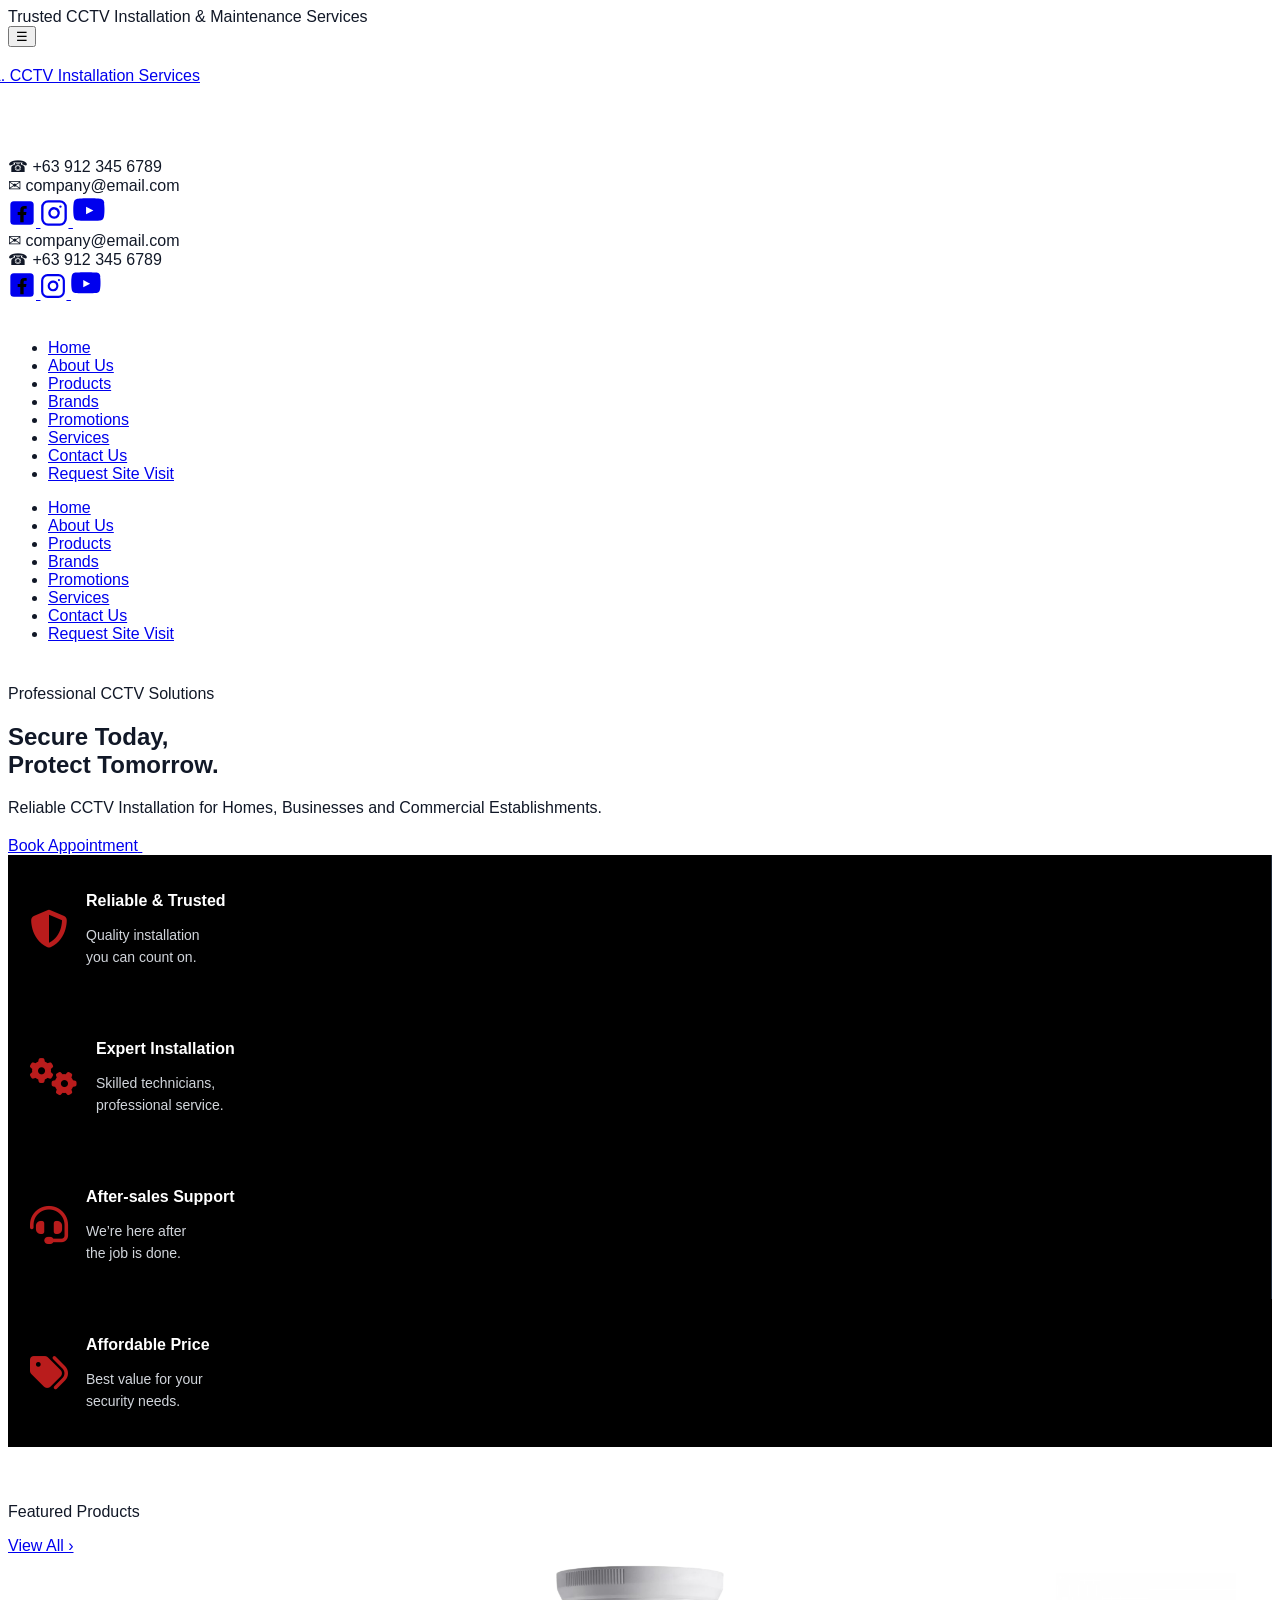
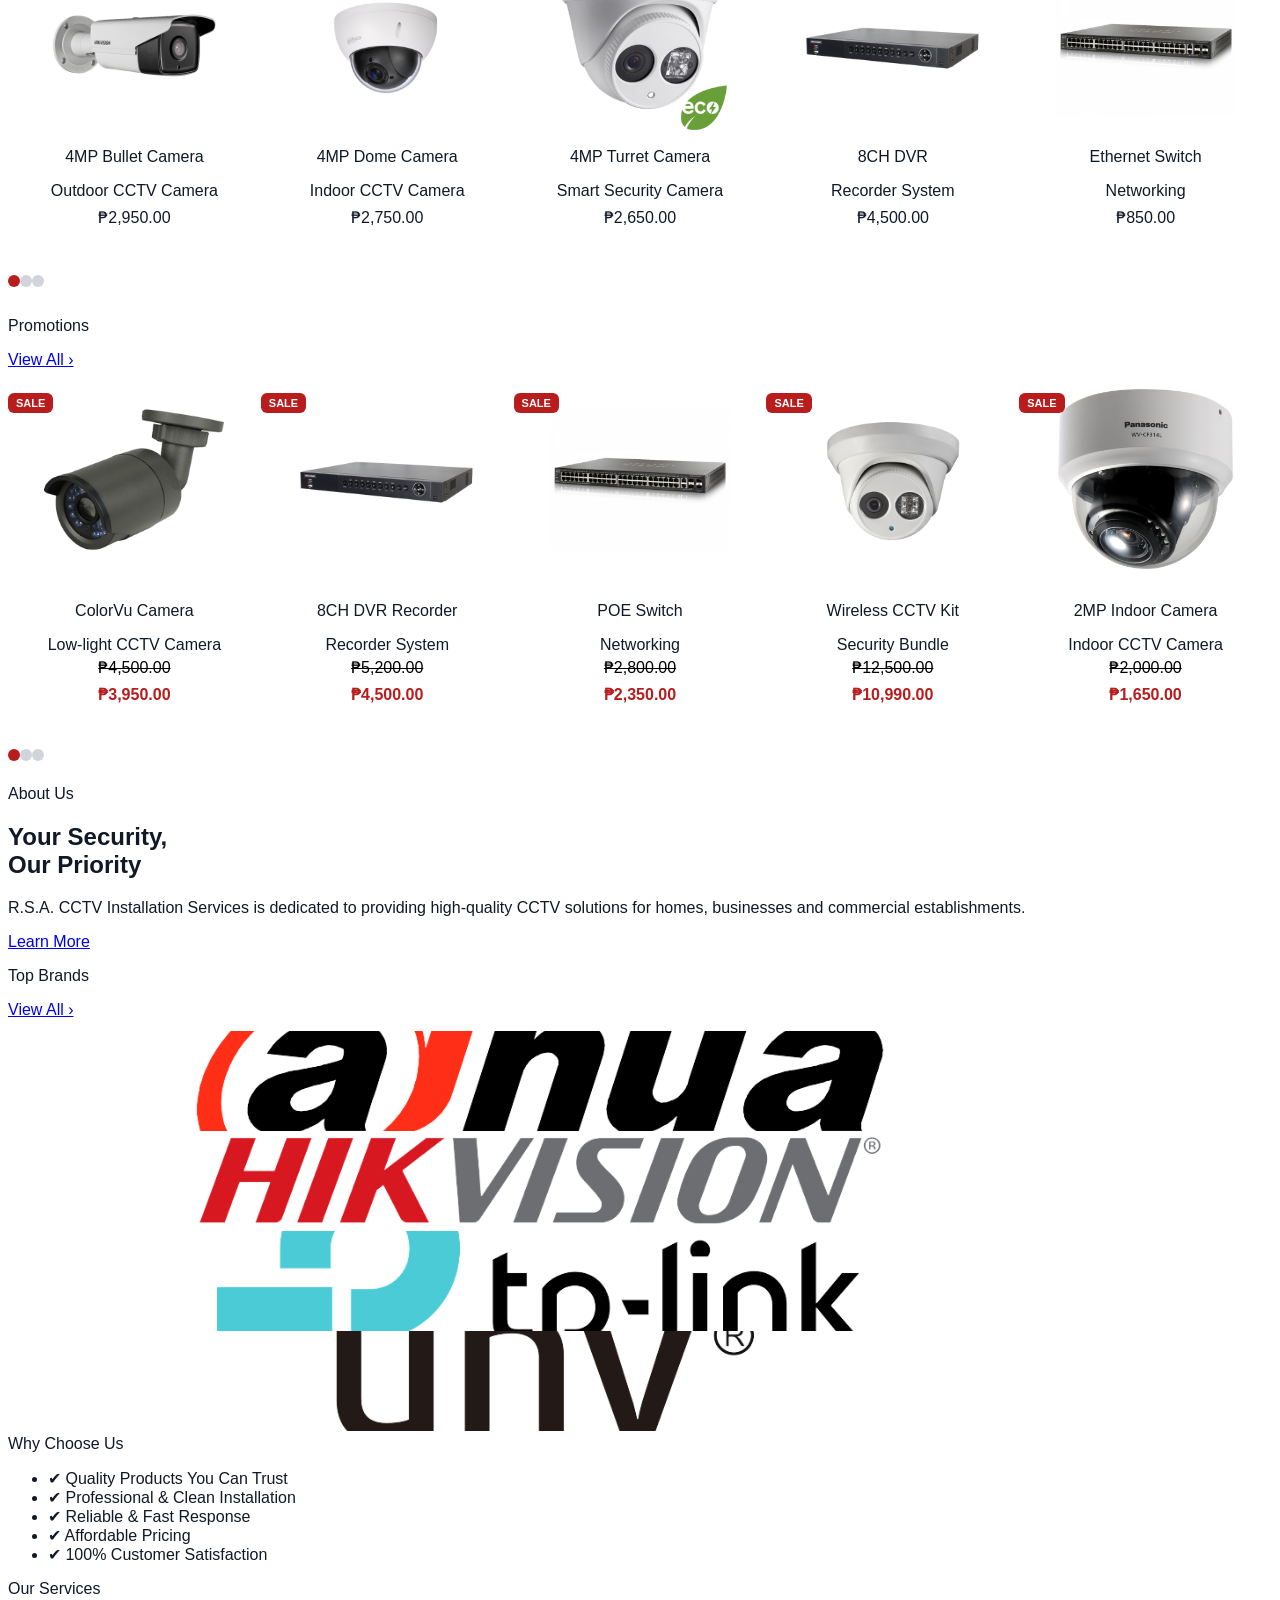
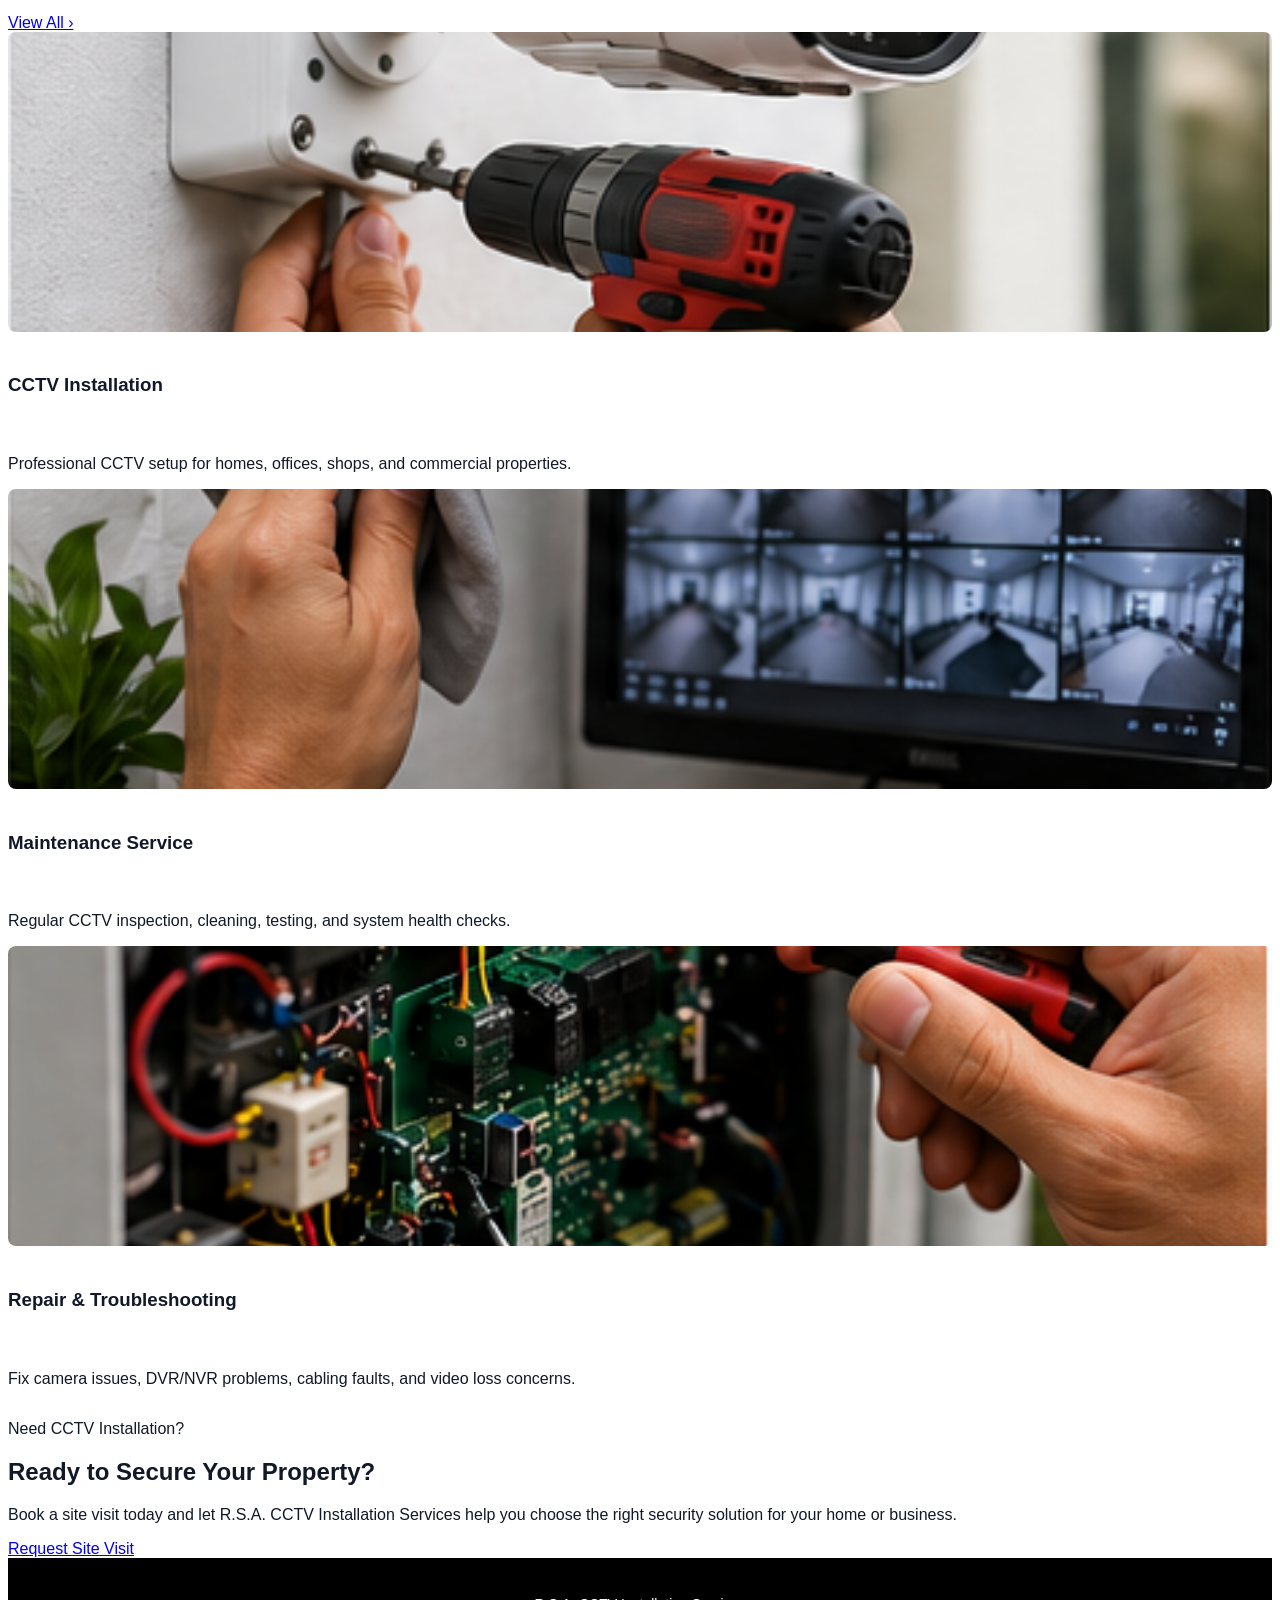
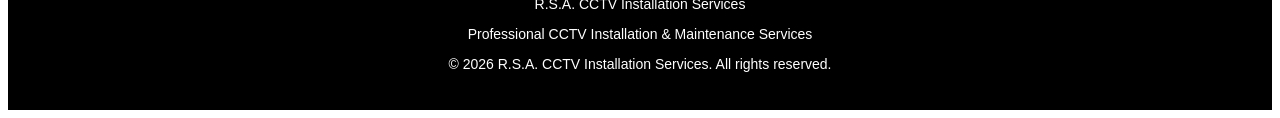
==== frontend/index.html @ 92a2d5f5 "Updated Contact and Company email to FA Icons" ====
<!DOCTYPE html>
<html lang="en">
<head>
  <meta charset="UTF-8" />
  <meta name="viewport" content="width=device-width, initial-scale=1.0" />

  <title>R.S.A. CCTV Installation Services</title>

  <link href="./assets/css/output.css" rel="stylesheet">
  <link href="./assets/css/custom.css" rel="stylesheet">
  <link rel="stylesheet" href="https://cdnjs.cloudflare.com/ajax/libs/font-awesome/6.5.1/css/all.min.css"/>
</head>

<body class="bg-white text-gray-900">

  <div class="bg-red-700 text-white text-center text-xs font-bold py-1">
    Trusted CCTV Installation & Maintenance Services
  </div>

  <header class="bg-black text-white relative">

    <button id="mobileMenuButton"
            class="md:hidden text-white text-3xl absolute right-5 top-5 z-[9999] leading-none">
      ☰
    </button>

    <div class="max-w-7xl mx-auto px-4 py-2 flex flex-col md:flex-row justify-between items-center gap-3">

      <a href="index.html" class="block">
        <img src="./assets/images/rsa-logo.png"
             alt="R.S.A. CCTV Installation Services"
             class="main-logo">
      </a>

      <!-- MOBILE CONTACT + SOCIAL AREA -->
      <div class="md:hidden w-full mobile-header-extra">

        <div class="mobile-contact-row w-full flex items-center justify-center gap-4 text-white text-sm border-t border-b border-red-950 py-3">
          <div class="flex items-center gap-2 whitespace-nowrap">
            <span class="text-red-600">☎</span>
            <span>+63 912 345 6789</span>
          </div>

          <div class="h-5 w-px bg-gray-700"></div>

          <div class="flex items-center gap-2 whitespace-nowrap">
            <span class="text-red-600">✉</span>
            <span>company@email.com</span>
          </div>
        </div>

        <div class="mobile-social-row w-full flex justify-center items-center">

          <a href="#" class="text-red-600">
            <svg xmlns="http://www.w3.org/2000/svg" width="28" height="28" viewBox="0 0 24 24" fill="currentColor">
              <rect x="2" y="2" width="20" height="20" rx="3"></rect>
              <path fill="#000000"
                    d="M13.4 20v-6.3h2.1l.3-2.5h-2.4V9.6c0-.7.2-1.2 1.2-1.2H16V6.2c-.3 0-1.2-.1-2.1-.1-2.1 0-3.4 1.3-3.4 3.5v1.6H8.3v2.5h2.2V20h2.9z"/>
            </svg>
          </a>

          <a href="#" class="text-red-600">
            <svg xmlns="http://www.w3.org/2000/svg" width="28" height="28" viewBox="0 0 24 24"
                 fill="none" stroke="currentColor" stroke-width="2" stroke-linecap="round" stroke-linejoin="round">
              <rect x="2" y="2" width="20" height="20" rx="5" ry="5"/>
              <path d="M16 11.37A4 4 0 1 1 12.63 8 4 4 0 0 1 16 11.37z"/>
              <line x1="17.5" y1="6.5" x2="17.51" y2="6.5"/>
            </svg>
          </a>

          <a href="#" class="text-red-600">
            <svg xmlns="http://www.w3.org/2000/svg" width="32" height="32" viewBox="0 0 24 24" fill="currentColor">
              <path d="M23.5 6.2s-.2-1.7-.9-2.4c-.9-.9-1.9-.9-2.4-1C16.8 2.5 12 2.5 12 2.5s-4.8 0-8.2.3c-.5.1-1.5.1-2.4 1C.7 4.5.5 6.2.5 6.2S.2 8.1.2 10v1.9c0 1.9.3 3.8.3 3.8s.2 1.7.9 2.4c.9.9 2 .9 2.5 1 1.8.2 7.9.3 7.9.3s4.8 0 8.2-.3c.5-.1 1.5-.1 2.4-1 .7-.7.9-2.4.9-2.4s.3-1.9.3-3.8V10c0-1.9-.3-3.8-.3-3.8zM9.8 14.5V8.8l5.5 2.9-5.5 2.8z"/>
            </svg>
          </a>

        </div>

      </div>

      <!-- DESKTOP/TABLET CONTACT -->
      <div class="hidden md:flex items-center gap-8 text-base font-semibold tracking-[0.2px]">

        <div class="flex items-center gap-2 text-white whitespace-nowrap">
          <span class="text-red-600 text-xl">✉</span>
          <span>company@email.com</span>
        </div>

        <div class="h-6 w-px bg-gray-700"></div>

        <div class="flex items-center gap-2 text-white whitespace-nowrap">
          <span class="text-red-600 text-xl">☎</span>
          <span>+63 912 345 6789</span>
        </div>

        <div class="h-6 w-px bg-gray-700"></div>

        <div class="flex items-center gap-6 text-red-600 leading-none">

          <a href="#" class="hover:text-white transition">
            <svg xmlns="http://www.w3.org/2000/svg"
                 width="28"
                 height="28"
                 viewBox="0 0 24 24"
                 fill="currentColor">
              <rect x="2" y="2" width="20" height="20" rx="3"></rect>
              <path fill="#000000"
                    d="M13.4 20v-6.3h2.1l.3-2.5h-2.4V9.6c0-.7.2-1.2 1.2-1.2H16V6.2c-.3 0-1.2-.1-2.1-.1-2.1 0-3.4 1.3-3.4 3.5v1.6H8.3v2.5h2.2V20h2.9z"/>
            </svg>
          </a>

          <a href="#" class="hover:text-white transition">
            <svg xmlns="http://www.w3.org/2000/svg"
                 width="26"
                 height="26"
                 viewBox="0 0 24 24"
                 fill="none"
                 stroke="currentColor"
                 stroke-width="2"
                 stroke-linecap="round"
                 stroke-linejoin="round">
              <rect x="2" y="2" width="20" height="20" rx="5" ry="5"/>
              <path d="M16 11.37A4 4 0 1 1 12.63 8 4 4 0 0 1 16 11.37z"/>
              <line x1="17.5" y1="6.5" x2="17.51" y2="6.5"/>
            </svg>
          </a>

          <a href="#" class="hover:text-white transition">
            <svg xmlns="http://www.w3.org/2000/svg"
                 width="30"
                 height="30"
                 viewBox="0 0 24 24"
                 fill="currentColor">
              <path d="M23.5 6.2s-.2-1.7-.9-2.4c-.9-.9-1.9-.9-2.4-1C16.8 2.5 12 2.5 12 2.5s-4.8 0-8.2.3c-.5.1-1.5.1-2.4 1C.7 4.5.5 6.2.5 6.2S.2 8.1.2 10v1.9c0 1.9.3 3.8.3 3.8s.2 1.7.9 2.4c.9.9 2 .9 2.5 1 1.8.2 7.9.3 7.9.3s4.8 0 8.2-.3c.5-.1 1.5-.1 2.4-1 .7-.7.9-2.4.9-2.4s.3-1.9.3-3.8V10c0-1.9-.3-3.8-.3-3.8zM9.8 14.5V8.8l5.5 2.9-5.5 2.8z"/>
            </svg>
          </a>

        </div>

      </div>

    </div>

    <nav class="bg-black md:border-t md:border-red-950">
      <div class="max-w-7xl mx-auto px-4">

        <ul class="hidden md:flex items-center justify-between text-sm font-bold uppercase">

          <li>
            <a href="index.html" class="block py-4 text-red-500 border-b-4 border-red-600">
              Home
            </a>
          </li>

          <li><a href="about.html" class="block py-4 hover:text-red-500">About Us</a></li>
          <li><a href="products.html" class="block py-4 hover:text-red-500">Products</a></li>
          <li><a href="brands.html" class="block py-4 hover:text-red-500">Brands</a></li>
          <li><a href="promotions.html" class="block py-4 hover:text-red-500">Promotions</a></li>
          <li><a href="services.html" class="block py-4 hover:text-red-500">Services</a></li>
          <li><a href="contact-us.html" class="block py-4 hover:text-red-500">Contact Us</a></li>

          <li>
            <a href="booking.html" class="block bg-red-700 px-8 py-4 hover:bg-red-800">
              Request Site Visit
            </a>
          </li>

        </ul>
        <div id="mobileMenuOverlay" class="hidden fixed inset-0 bg-black/70 z-[9997]"></div>
        <ul id="mobileMenu" class="hidden fixed top-0 right-0 h-screen w-[80%] max-w-[360px] bg-black z-[9998] flex-col px-8 pt-24 space-y-7 text-xl font-bold uppercase shadow-2xl">
          <li><a href="index.html">Home</a></li>
          <li><a href="about.html">About Us</a></li>
          <li><a href="products.html">Products</a></li>
          <li><a href="brands.html">Brands</a></li>
          <li><a href="promotions.html">Promotions</a></li>
          <li><a href="services.html">Services</a></li>
          <li><a href="contact-us.html">Contact Us</a></li>
          <li><a href="booking.html" class="text-red-500">Request Site Visit</a></li>
        </ul>

      </div>
    </nav>

  </header>

  <section class="relative bg-black text-white overflow-hidden border-b border-gray-900">

    <div class="absolute inset-0 bg-gradient-to-r from-black via-black/40 to-black/10 z-10"></div>
    <div class="absolute inset-0 opacity-100 hero-bg"></div>

    <div class="relative z-20 max-w-7xl mx-auto px-4 py-6 md:py-8">

      <p class="text-lg font-bold uppercase mb-3">
        Professional CCTV Solutions
      </p>

      <h1 class="text-3xl md:text-5xl font-black uppercase leading-tight mb-3">
        Secure Today,<br>
        <span class="text-red-600">Protect Tomorrow.</span>
      </h1>

      <p class="text-lg font-normal max-w-2xl mb-6">
        Reliable CCTV Installation for Homes, Businesses and Commercial Establishments.
      </p>

      <a href="booking.html"
         class="inline-flex items-center bg-red-700 hover:bg-red-800 text-white font-bold rounded overflow-hidden book-btn">
        <span class="px-8 py-3 book-btn-text">Book Appointment</span>

        <span class="px-4 py-3 border-l border-red-500 book-btn-icon">
          <svg xmlns="http://www.w3.org/2000/svg"
               class="w-5 h-5 text-white"
               fill="none"
               viewBox="0 0 24 24"
               stroke="currentColor"
               stroke-width="2">
            <path stroke-linecap="round" stroke-linejoin="round"
                  d="M8 7V3m8 4V3M4 11h16M5 5h14a2 2 0 012 2v12a2 2 0 01-2 2H5a2 2 0 01-2-2V7a2 2 0 012-2z" />
          </svg>
        </span>
      </a>

    </div>

  </section>

  <section class="bg-black text-white border-t border-gray-900 feature-strip">
    <div class="max-w-7xl mx-auto px-4">
      <div class="grid grid-cols-2 md:grid-cols-4">

        <div class="feature-box flex items-center gap-4 py-5 px-4 border-r border-gray-800">
		  <!-- Reliable & Trusted -->
		  <div class="feature-icon">
		    <i class="fa-solid fa-shield-halved"></i>
		  </div>

          <div class="feature-text">
            <h3 class="font-bold text-base leading-tight mb-1">Reliable & Trusted</h3>
            <p class="text-sm font-normal text-gray-300 leading-relaxed">
              Quality installation<br>you can count on.
            </p>
          </div>
        </div>

        <div class="feature-box flex items-center gap-4 py-5 px-4 border-r border-gray-800">
		  <!-- Expert Installation -->
		  <div class="feature-icon">
		    <i class="fa-solid fa-gears"></i>
		  </div>

          <div class="feature-text">
            <h3 class="font-bold text-base leading-tight mb-1">Expert Installation</h3>
            <p class="text-sm font-normal text-gray-300 leading-relaxed">
              Skilled technicians,<br>professional service.
            </p>
          </div>
        </div>

        <div class="feature-box flex items-center gap-4 py-5 px-4 border-r border-gray-800">
		  <!-- After-Sales Support -->
		  <div class="feature-icon">
		    <i class="fa-solid fa-headset"></i>
		  </div>

          <div class="feature-text">
            <h3 class="font-bold text-base leading-tight mb-1">After-sales Support</h3>
            <p class="text-sm font-normal text-gray-300 leading-relaxed">
              We’re here after<br>the job is done.
            </p>
          </div>
        </div>

        <div class="feature-box flex items-center gap-4 py-5 px-4">
		  <!-- Affordable Price -->
		  <div class="feature-icon">
		    <i class="fa-solid fa-tags"></i>
		  </div>

          <div class="feature-text">
            <h3 class="font-bold text-base leading-tight mb-1">Affordable Price</h3>
            <p class="text-sm font-normal text-gray-300 leading-relaxed">
              Best value for your<br>security needs.
            </p>
          </div>
        </div>
      </div>
    </div>
  </section>

  <main class="bg-gray-100">
    <section class="bg-gray-100" style="padding-top: 40px; padding-bottom: 6px;">
      <div class="max-w-7xl mx-auto px-4">
        <div class="bg-white border rounded-xl shadow-sm p-6 md:p-8">
          <div class="flex justify-between items-center mb-6">
            <p class="text-red-700 text-sm font-bold uppercase">Featured Products</p>
            <a href="products.html" class="text-sm font-bold hover:text-red-700">View All ›</a>
          </div>
          <!-- Page Set -->
          <div id="featuredProductsGrid" class="featured-products-page active grid gap-5" style="grid-template-columns: repeat(5, minmax(0, 1fr));">
            <!-- Product 1 -->
            <div class="featured-product-card">
              <div class="featured-product-image">
                <img src="./assets/images/products/bullet-camera-01.png" alt="4MP Bullet Camera">
              </div>
              <p class="featured-product-name text-sm font-black">4MP Bullet Camera</p>
              <p class="text-gray-500 text-xs">Outdoor CCTV Camera</p>
              <p class="text-red-700 font-black text-base">&#8369;2,950.00</p>
            </div>
            <!-- Product 2 -->
            <div class="featured-product-card">
              <div class="featured-product-image">
                <img src="./assets/images/products/dome-camera-01.png" alt="Dome Camera">
              </div>
              <p class="featured-product-name text-sm font-black">4MP Dome Camera</p>
              <p class="text-gray-500 text-xs">Indoor CCTV Camera</p>
              <p class="text-red-700 font-black text-base">&#8369;2,750.00</p>
            </div>
            <!-- Product 3 -->
            <div class="featured-product-card">
              <div class="featured-product-image">
                <img src="./assets/images/products/turret-camera-01.png" alt="Turret Camera">
              </div>
              <p class="featured-product-name text-sm font-black">4MP Turret Camera</p>
              <p class="text-gray-500 text-xs">Smart Security Camera</p>
              <p class="text-red-700 font-black text-base">&#8369;2,650.00</p>
            </div>
            <!-- Product 4 -->
            <div class="featured-product-card">
              <div class="featured-product-image">
                <img src="./assets/images/products/8ch-dvr-01.png" alt="DVR">
              </div>
              <p class="featured-product-name text-sm font-black">8CH DVR</p>
              <p class="text-gray-500 text-xs">Recorder System</p>
              <p class="text-red-700 font-black text-base">&#8369;4,500.00</p>
            </div>
            <!-- Product 5 -->
            <div class="featured-product-card">
              <div class="featured-product-image">
                <img src="./assets/images/products/switch-01.png" alt="Ethernet Switch">
              </div>
              <p class="featured-product-name text-sm font-black">Ethernet Switch</p>
              <p class="text-gray-500 text-xs">Networking</p>
              <p class="text-red-700 font-black text-base">&#8369;850.00</p>
            </div>
            <!-- Product 6 -->
            <div class="featured-product-card">
              <div class="featured-product-image">
                <img src="./assets/images/products/bullet-camera-02.png" alt="4MP Bullet Camera">
              </div>
              <p class="featured-product-name text-sm font-black">4MP Bullet Camera</p>
              <p class="text-gray-500 text-xs">Outdoor CCTV Camera</p>
              <p class="text-red-700 font-black text-base">&#8369;2,950.00</p>
            </div>

            <!-- Product 7 -->
            <div class="featured-product-card">
              <div class="featured-product-image">
                <img src="./assets/images/products/dome-camera-02.png" alt="Dome Camera">
              </div>
              <p class="featured-product-name text-sm font-black">4MP Dome Camera</p>
              <p class="text-gray-500 text-xs">Indoor CCTV Camera</p>
              <p class="text-red-700 font-black text-base">&#8369;2,750.00</p>
            </div>

            <!-- Product 8 -->
            <div class="featured-product-card">
              <div class="featured-product-image">
                <img src="./assets/images/products/turret-camera-02.png" alt="Turret Camera">
              </div>
              <p class="featured-product-name text-sm font-black">4MP Turret Camera</p>
              <p class="text-gray-500 text-xs">Smart Security Camera</p>
              <p class="text-red-700 font-black text-base">&#8369;2,650.00</p>
            </div>

            <!-- Product 9 -->
            <div class="featured-product-card">
              <div class="featured-product-image">
                <img src="./assets/images/products/8ch-dvr-02.png" alt="DVR">
              </div>
              <p class="featured-product-name text-sm font-black">8CH DVR</p>
              <p class="text-gray-500 text-xs">Recorder System</p>
              <p class="text-red-700 font-black text-base">&#8369;4,500.00</p>
            </div>

            <!-- Product 10 -->
            <div class="featured-product-card">
              <div class="featured-product-image">
                <img src="./assets/images/products/switch-02.png" alt="Ethernet Switch">
              </div>
              <p class="featured-product-name text-sm font-black">Ethernet Switch</p>
              <p class="text-gray-500 text-xs">Networking</p>
              <p class="text-red-700 font-black text-base">&#8369;850.00</p>
            </div>
            <!-- Product 11 -->
            <div class="featured-product-card">
              <div class="featured-product-image">
                <img src="./assets/images/products/bullet-camera-03.png" alt="4MP Bullet Camera">
              </div>
              <p class="featured-product-name text-sm font-black">4MP Bullet Camera</p>
              <p class="text-gray-500 text-xs">Outdoor CCTV Camera</p>
              <p class="text-red-700 font-black text-base">&#8369;2,950.00</p>
            </div>
            <!-- Product 12 -->
            <div class="featured-product-card">
              <div class="featured-product-image">
                <img src="./assets/images/products/dome-camera-03.png" alt="Dome Camera">
              </div>
              <p class="featured-product-name text-sm font-black">4MP Dome Camera</p>
              <p class="text-gray-500 text-xs">Indoor CCTV Camera</p>
              <p class="text-red-700 font-black text-base">&#8369;2,750.00</p>
            </div>
            <!-- Product 13 -->
            <div class="featured-product-card">
              <div class="featured-product-image">
                <img src="./assets/images/products/turret-camera-03.png" alt="Turret Camera">
              </div>
              <p class="featured-product-name text-sm font-black">4MP Turret Camera</p>
              <p class="text-gray-500 text-xs">Smart Security Camera</p>
              <p class="text-red-700 font-black text-base">&#8369;2,650.00</p>
            </div>
            <!-- Product 14 -->
            <div class="featured-product-card">
              <div class="featured-product-image">
                <img src="./assets/images/products/8ch-dvr-03.png" alt="DVR">
              </div>
              <p class="featured-product-name text-sm font-black">8CH DVR</p>
              <p class="text-gray-500 text-xs">Recorder System</p>
              <p class="text-red-700 font-black text-base">&#8369;4,500.00</p>
            </div>
            <!-- Product 15 -->
            <div class="featured-product-card">
              <div class="featured-product-image">
                <img src="./assets/images/products/switch-03.png" alt="Ethernet Switch">
              </div>
              <p class="featured-product-name text-sm font-black">Ethernet Switch</p>
              <p class="text-gray-500 text-xs">Networking</p>
              <p class="text-red-700 font-black text-base">&#8369;850.00</p>
            </div>
          </div>
          <div id="featuredProductsDots" class="featured-dots flex justify-center items-center gap-3 mt-32"></div>
        </div>
      </div>
    </section>
    <!-- PROMOTIONS PREVIEW -->
    <section class="bg-gray-100 py-8">
      <div class="max-w-7xl mx-auto px-4">
        <div class="bg-white border rounded-xl shadow-sm p-6 md:p-8">
          <div class="flex justify-between items-center mb-6">
            <p class="text-red-700 text-sm font-bold uppercase">Promotions</p>
            <a href="promotions.html" class="text-sm font-bold hover:text-red-700">View All ›</a>
          </div>

          <div id="promoProductsGrid"
              class="promo-products-page active grid gap-5"
              style="grid-template-columns: repeat(5, minmax(0, 1fr));">

            <!-- Promo 1 -->
            <div class="promo-product-card">
              <span class="promo-sale-badge">SALE</span>
              <div class="promo-product-image">
                <img src="./assets/images/products/bullet-camera-03.png" alt="ColorVu Camera">
              </div>
              <p class="promo-product-name text-sm font-black">ColorVu Camera</p>
              <p class="text-gray-500 text-xs">Low-light CCTV Camera</p>
              <p class="promo-old-price">&#8369;4,500.00</p>
              <p class="promo-sale-price">&#8369;3,950.00</p>
            </div>

            <!-- Promo 2 -->
            <div class="promo-product-card">
              <span class="promo-sale-badge">SALE</span>
              <div class="promo-product-image">
                <img src="./assets/images/products/8ch-dvr-01.png" alt="8CH DVR Recorder">
              </div>
              <p class="promo-product-name text-sm font-black">8CH DVR Recorder</p>
              <p class="text-gray-500 text-xs">Recorder System</p>
              <p class="promo-old-price">&#8369;5,200.00</p>
              <p class="promo-sale-price">&#8369;4,500.00</p>
            </div>

            <!-- Promo 3 -->
            <div class="promo-product-card">
              <span class="promo-sale-badge">SALE</span>
              <div class="promo-product-image">
                <img src="./assets/images/products/switch-01.png" alt="POE Switch">
              </div>
              <p class="promo-product-name text-sm font-black">POE Switch</p>
              <p class="text-gray-500 text-xs">Networking</p>
              <p class="promo-old-price">&#8369;2,800.00</p>
              <p class="promo-sale-price">&#8369;2,350.00</p>
            </div>

            <!-- Promo 4 -->
            <div class="promo-product-card">
              <span class="promo-sale-badge">SALE</span>
              <div class="promo-product-image">
                <img src="./assets/images/products/turret-camera-02.png" alt="Wireless CCTV Kit">
              </div>
              <p class="promo-product-name text-sm font-black">Wireless CCTV Kit</p>
              <p class="text-gray-500 text-xs">Security Bundle</p>
              <p class="promo-old-price">&#8369;12,500.00</p>
              <p class="promo-sale-price">&#8369;10,990.00</p>
            </div>

            <!-- Promo 5 -->
            <div class="promo-product-card">
              <span class="promo-sale-badge">SALE</span>
              <div class="promo-product-image">
                <img src="./assets/images/products/dome-camera-03.png" alt="2MP Indoor Camera">
              </div>
              <p class="promo-product-name text-sm font-black">2MP Indoor Camera</p>
              <p class="text-gray-500 text-xs">Indoor CCTV Camera</p>
              <p class="promo-old-price">&#8369;2,000.00</p>
              <p class="promo-sale-price">&#8369;1,650.00</p>
            </div>

            <!-- Promo 6 -->
            <div class="promo-product-card">
              <span class="promo-sale-badge">SALE</span>
              <div class="promo-product-image">
                <img src="./assets/images/products/dome-camera-01.png" alt="4MP Dome Camera">
              </div>
              <p class="promo-product-name text-sm font-black">4MP Dome Camera</p>
              <p class="text-gray-500 text-xs">Indoor CCTV Camera</p>
              <p class="promo-old-price">&#8369;3,200.00</p>
              <p class="promo-sale-price">&#8369;2,750.00</p>
            </div>

            <!-- Promo 7 -->
            <div class="promo-product-card">
              <span class="promo-sale-badge">SALE</span>
              <div class="promo-product-image">
                <img src="./assets/images/products/bullet-camera-01.png" alt="4MP Bullet Camera">
              </div>
              <p class="promo-product-name text-sm font-black">4MP Bullet Camera</p>
              <p class="text-gray-500 text-xs">Outdoor CCTV Camera</p>
              <p class="promo-old-price">&#8369;3,500.00</p>
              <p class="promo-sale-price">&#8369;2,950.00</p>
            </div>

            <!-- Promo 8 -->
            <div class="promo-product-card">
              <span class="promo-sale-badge">SALE</span>
              <div class="promo-product-image">
                <img src="./assets/images/products/switch-02.png" alt="Ethernet Switch">
              </div>
              <p class="promo-product-name text-sm font-black">Ethernet Switch</p>
              <p class="text-gray-500 text-xs">Networking</p>
              <p class="promo-old-price">&#8369;1,100.00</p>
              <p class="promo-sale-price">&#8369;850.00</p>
            </div>

            <!-- Promo 9 -->
            <div class="promo-product-card">
              <span class="promo-sale-badge">SALE</span>
              <div class="promo-product-image">
                <img src="./assets/images/products/8ch-dvr-03.png" alt="16CH DVR Recorder">
              </div>
              <p class="promo-product-name text-sm font-black">16CH DVR Recorder</p>
              <p class="text-gray-500 text-xs">Recorder System</p>
              <p class="promo-old-price">&#8369;8,500.00</p>
              <p class="promo-sale-price">&#8369;7,250.00</p>
            </div>

            <!-- Promo 10 -->
            <div class="promo-product-card">
              <span class="promo-sale-badge">SALE</span>
              <div class="promo-product-image">
                <img src="./assets/images/products/turret-camera-01.png" alt="4MP Turret Camera">
              </div>
              <p class="promo-product-name text-sm font-black">4MP Turret Camera</p>
              <p class="text-gray-500 text-xs">Smart Security Camera</p>
              <p class="promo-old-price">&#8369;3,000.00</p>
              <p class="promo-sale-price">&#8369;2,650.00</p>
            </div>

            <!-- Promo 11 -->
            <div class="promo-product-card">
              <span class="promo-sale-badge">SALE</span>
              <div class="promo-product-image">
                <img src="./assets/images/products/bullet-camera-02.png" alt="4MP Bullet Camera Pro">
              </div>
              <p class="promo-product-name text-sm font-black">4MP Bullet Camera Pro</p>
              <p class="text-gray-500 text-xs">Outdoor CCTV Camera</p>
              <p class="promo-old-price">&#8369;3,800.00</p>
              <p class="promo-sale-price">&#8369;3,150.00</p>
            </div>

            <!-- Promo 12 -->
            <div class="promo-product-card">
              <span class="promo-sale-badge">SALE</span>
              <div class="promo-product-image">
                <img src="./assets/images/products/turret-camera-03.png" alt="Smart Turret Camera">
              </div>
              <p class="promo-product-name text-sm font-black">Smart Turret Camera</p>
              <p class="text-gray-500 text-xs">Smart Security Camera</p>
              <p class="promo-old-price">&#8369;3,400.00</p>
              <p class="promo-sale-price">&#8369;2,890.00</p>
            </div>

            <!-- Promo 13 -->
            <div class="promo-product-card">
              <span class="promo-sale-badge">SALE</span>
              <div class="promo-product-image">
                <img src="./assets/images/products/8ch-dvr-02.png" alt="8CH DVR Security Recorder">
              </div>
              <p class="promo-product-name text-sm font-black">8CH DVR Security Recorder</p>
              <p class="text-gray-500 text-xs">Recorder System</p>
              <p class="promo-old-price">&#8369;5,500.00</p>
              <p class="promo-sale-price">&#8369;4,750.00</p>
            </div>

            <!-- Promo 14 -->
            <div class="promo-product-card">
              <span class="promo-sale-badge">SALE</span>
              <div class="promo-product-image">
                <img src="./assets/images/products/dome-camera-02.png" alt="Indoor Dome Camera">
              </div>
              <p class="promo-product-name text-sm font-black">Indoor Dome Camera</p>
              <p class="text-gray-500 text-xs">Indoor CCTV Camera</p>
              <p class="promo-old-price">&#8369;3,100.00</p>
              <p class="promo-sale-price">&#8369;2,590.00</p>
            </div>

            <!-- Promo 15 -->
            <div class="promo-product-card">
              <span class="promo-sale-badge">SALE</span>
              <div class="promo-product-image">
                <img src="./assets/images/products/switch-03.png" alt="Gigabit Ethernet Switch">
              </div>
              <p class="promo-product-name text-sm font-black">Gigabit Ethernet Switch</p>
              <p class="text-gray-500 text-xs">Networking</p>
              <p class="promo-old-price">&#8369;1,350.00</p>
              <p class="promo-sale-price">&#8369;990.00</p>
            </div>
          </div>
          <div id="promoProductsDots"
              class="promo-dots flex justify-center items-center gap-3 mt-8">
          </div>
        </div>
      </div>
    </section>
    <section class="max-w-7xl mx-auto px-4 pt-2 pb-8 grid grid-cols-1 lg:grid-cols-3 gap-6 content-card-grid">
      <div class="bg-white border rounded-xl shadow-sm p-6">
        <p class="text-red-700 text-sm font-bold uppercase mb-2">About Us</p>

        <h2 class="text-3xl font-black mb-4">
          Your Security,<br>
          <span class="text-red-700">Our Priority</span>
        </h2>

        <p class="text-gray-700 text-sm leading-7 mb-6">
          R.S.A. CCTV Installation Services is dedicated to providing high-quality CCTV solutions
          for homes, businesses and commercial establishments.
        </p>

        <a href="about.html"
           class="inline-block border border-red-700 text-red-700 font-bold px-5 py-2 rounded hover:bg-red-700 hover:text-white">
          Learn More
        </a>
      </div>

      <div class="bg-white border rounded-xl shadow-sm p-6">
        <div class="flex justify-between items-center mb-6">
          <p class="text-red-700 text-sm font-bold uppercase">Top Brands</p>
          <a href="brands.html" class="text-sm font-bold hover:text-red-700">View All ›</a>
        </div>

        <div class="top-brands-grid grid gap-4" style="grid-template-columns: repeat(2, minmax(0, 1fr));">
          <div class="h-32 bg-white rounded-lg overflow-hidden p-3">
            <div class="w-full h-full flex items-center justify-center">
              <img src="./assets/images/brands/dahua.png" alt="dahua" class="max-h-[85%] max-w-[85%] object-contain">
            </div>
          </div>
          <div class="h-32 bg-white rounded-lg overflow-hidden p-3">
            <div class="w-full h-full flex items-center justify-center">
              <img src="./assets/images/brands/hikvision.png" alt="hikvision" class="max-h-[85%] max-w-[85%] object-contain">
            </div>
          </div>

          <div class="h-32 bg-white rounded-lg overflow-hidden p-3">
            <div class="w-full h-full flex items-center justify-center">
              <img src="./assets/images/brands/tplink.png" alt="tp-link" class="max-h-[85%] max-w-[85%] object-contain">
            </div>
          </div>

          <div class="h-32 bg-white rounded-lg overflow-hidden p-3">
            <div class="w-full h-full flex items-center justify-center">
              <img src="./assets/images/brands/uniview.png" alt="uniview" class="max-h-[85%] max-w-[85%] object-contain">
            </div>
          </div>
        </div>
      </div>

      <div class="bg-white border rounded-xl shadow-sm p-6">
        <p class="text-red-700 text-sm font-bold uppercase mb-4">Why Choose Us</p>

        <ul class="space-y-4 text-sm">
          <li class="flex items-start gap-3">
            <span class="text-red-600 mt-[2px]">✔</span>
            <span>Quality Products You Can Trust</span>
          </li>

          <li class="flex items-start gap-3">
            <span class="text-red-600 mt-[2px]">✔</span>
            <span>Professional & Clean Installation</span>
          </li>

          <li class="flex items-start gap-3">
            <span class="text-red-600 mt-[2px]">✔</span>
            <span>Reliable & Fast Response</span>
          </li>

          <li class="flex items-start gap-3">
            <span class="text-red-600 mt-[2px]">✔</span>
            <span>Affordable Pricing</span>
          </li>

          <li class="flex items-start gap-3">
            <span class="text-red-600 mt-[2px]">✔</span>
            <span>100% Customer Satisfaction</span>
          </li>
        </ul>
      </div>

    </section>
    <section class="services-section bg-gray-100 py-8">
      <div class="max-w-7xl mx-auto px-4">
        <div class="bg-white border rounded-xl shadow-sm p-6 md:p-8">
          <div class="flex justify-between items-center mb-8">
            <p class="text-red-700 text-sm font-bold uppercase">Our Services</p>
            <a href="services.html" class="text-sm font-bold hover:text-red-700">View All ›</a>
          </div>

          <div class="grid gap-6 services-preview-grid">
            <div class="service-preview-card">
              <img src="./assets/images/services/service-cctv-installation.png"
                  alt="CCTV Installation"
                  class="service-preview-image">
              <h3 class="service-preview-title font-black text-xl">
                CCTV Installation
              </h3>
              <p class="text-gray-600 text-sm leading-6">
                Professional CCTV setup for homes, offices, shops, and commercial properties.
              </p>
            </div>
            <div class="service-preview-card">
              <img src="./assets/images/services/service-maintenance.png"
                  alt="Maintenance Service"
                  class="service-preview-image">
              <h3 class="service-preview-title font-black text-xl">
                Maintenance Service
              </h3>
              <p class="text-gray-600 text-sm leading-6">
                Regular CCTV inspection, cleaning, testing, and system health checks.
              </p>
            </div>
            <div class="service-preview-card">
              <img src="./assets/images/services/service-repair-troubleshooting.png"
                  alt="Repair and Troubleshooting"
                  class="service-preview-image">

              <h3 class="service-preview-title font-black text-xl">
                Repair & Troubleshooting
              </h3>

              <p class="text-gray-600 text-sm leading-6">
                Fix camera issues, DVR/NVR problems, cabling faults, and video loss concerns.
              </p>
            </div>
          </div>
        </div>

      </div>
    </section>
    <section class="bg-black text-white py-10 border-t border-red-950 mt-2">
      <div class="max-w-7xl mx-auto px-4 text-center">

        <p class="text-red-600 text-sm font-bold uppercase mb-3">
          Need CCTV Installation?
        </p>

        <h2 class="text-3xl md:text-4xl font-black uppercase mb-4">
          Ready to Secure Your Property?
        </h2>

        <p class="text-gray-300 max-w-2xl mx-auto text-sm md:text-base leading-7 mb-8">
          Book a site visit today and let R.S.A. CCTV Installation Services help you choose
          the right security solution for your home or business.
        </p>

        <a href="booking.html"
          class="inline-block bg-red-700 hover:bg-red-800 text-white font-bold px-8 py-3 rounded">
          Request Site Visit
        </a>

      </div>
    </section>
  </main>
  <footer class="bg-black text-white py-6">
    <div class="max-w-7xl mx-auto px-4 text-center text-sm space-y-2">
      <p class="font-semibold">
        R.S.A. CCTV Installation Services
      </p>

      <p class="text-gray-400">
        Professional CCTV Installation & Maintenance Services
      </p>

      <p class="text-gray-500 text-xs">
        © 2026 R.S.A. CCTV Installation Services. All rights reserved.
      </p>
    </div>
  </footer>

  <script src="./assets/js/main.js"></script>
</body>
</html>
---- frontend/assets/css/custom.css ----
body {
  font-family: Arial, sans-serif;
  background: #ffffff;
  color: #111827;
  overflow-x: hidden;
}

.main-logo {
  width: 450px;
  height: 100px;
  object-fit: cover;
  object-position: left center;
  display: block;
  margin-left: -65px;
  transform: translateY(10px);
}

header .max-w-7xl {
  min-height: auto;
  padding-top: 10px !important;
  padding-bottom: 10px !important;
}

.mobile-contact-row i {
  color: #dc2626;
  margin-right: 8px;
  font-size: 14px;
}

.hero-bg {
  background-image: url("../images/hero-cctv.jpg");
  background-repeat: no-repeat;
  background-position: 75% center;
  background-size: auto 125%;
}

.book-btn {
  transition: 0.3s ease;
}

.book-btn:hover {
  background: #b91c1c;
}

.book-btn-icon svg {
  width: 18px;
  height: 18px;
  stroke: #ffffff;
}

.feature-strip {
  background: #000000;
}

.feature-box {
  display: flex;
  align-items: center;
  gap: 18px;
  padding: 20px 22px;
  border-right: 1px solid #1f2937;
}

.feature-box:last-child {
  border-right: none;
}

.feature-icon {
  color: #ff0000;
  flex-shrink: 0;
}

.feature-icon i {
  color: #b91c1c;
  font-size: 38px;
}

.feature-text h3,
.feature-text h4 {
  font-size: 16px;
  font-weight: 700;
  color: #ffffff;
  margin-bottom: 6px;
  line-height: 1.2;
}

.feature-text p {
  font-size: 14px;
  font-weight: 400;
  color: #d1d5db;
  line-height: 1.6;
}

/* =========================
   FEATURED PRODUCTS PAGING
========================= */

.featured-products-page {
  display: none !important;
  min-height: 300px !important;
}

.featured-products-page.active {
  display: grid !important;
}

.featured-product-card {
  grid-template-rows: 180px 44px 24px 30px !important;
  text-align: center !important;
  align-items: center !important;
}

.featured-product-image {
  width: 100% !important;
  height: 180px !important;
  display: flex !important;
  align-items: center !important;
  justify-content: center !important;
  overflow: hidden !important;
}

.featured-product-image img {
  width: 100% !important;
  height: 100% !important;
  object-fit: contain !important;
  padding: 12px !important;
  display: block !important;
}

.featured-product-name {
  height: 44px !important;
  display: flex !important;
  align-items: center !important;
  justify-content: center !important;
}

.featured-dots {
  display: flex !important;
  min-height: 20px !important;
  margin-top: 20px !important;
}

.featured-dot {
  width: 12px !important;
  height: 12px !important;
  border-radius: 9999px !important;
  background: #d1d5db !important;
  display: inline-block !important;
  cursor: pointer !important;
  border: none !important;
  padding: 0 !important;
}

.featured-dot.active {
  background: #b91c1c !important;
}

.products-cta-section {
  margin-top: 0;
  padding-top: 10px;
}

footer {
  background: #000000;
  color: #ffffff;
  text-align: center;
  padding: 24px 0;
  font-size: 14px;
}

/* =========================
   PROMOTIONS PREVIEW
========================= */

.promo-products-page {
  display: grid !important;
  min-height: 360px !important;
}

.promo-product-card {
  position: relative;
  display: grid;
  grid-template-rows: 220px 44px 24px 22px 32px;
  text-align: center;
  align-items: center;
}

.promo-sale-badge {
  position: absolute;
  top: 24px;
  left: 0;
  background: #b91c1c;
  color: #ffffff;
  font-size: 11px;
  font-weight: 800;
  padding: 4px 8px;
  border-radius: 6px;
  z-index: 2;
}

.promo-product-image {
  width: 100%;
  height: 180px;
  display: flex;
  align-items: center;
  justify-content: center;
  overflow: hidden;
}

.promo-product-image img {
  width: 100%;
  height: 100%;
  object-fit: contain;
  padding: 12px;
  display: block;
}

.promo-product-name {
  height: 44px;
  display: flex;
  align-items: center;
  justify-content: center;
}

.promo-old-price {
  color: #000000 !important;
  font-size: 16px !important;
  font-weight: 400 !important;
  line-height: 1.2 !important;
  text-decoration: line-through !important;
}

.promo-sale-price {
  color: #b91c1c !important;
  font-size: 16px !important;
  font-weight: 900 !important;
  line-height: 1.2 !important;
}

.promo-dot {
  width: 12px;
  height: 12px;
  border-radius: 9999px;
  background: #d1d5db;
  border: none;
  padding: 0;
  cursor: pointer;
}

.promo-dot.active {
  background: #b91c1c;
}

.promo-dots {
  display: flex !important;
  min-height: 20px !important;
  margin-top: 20px !important;
}

@media (max-width: 767px) and (orientation: portrait) {
  #promoProductsGrid {
    grid-template-columns: repeat(2, minmax(0, 1fr)) !important;
    gap: 22px 16px !important;
  }

  .promo-products-page {
    min-height: auto !important;
  }

  .promo-product-card {
    grid-template-rows: 130px 46px 34px 20px 28px !important;
  }

  .promo-product-image {
    height: 130px !important;
  }

  .promo-product-image img {
    padding: 8px !important;
  }
}

/* =========================
   SERVICES PREVIEW
========================= */

.services-preview-grid {
  grid-template-columns: repeat(3, minmax(0, 1fr));
}

.service-preview-card {
  display: grid;
  grid-template-rows: 300px auto auto;
  align-items: start;
  row-gap: 14px;
}

.service-preview-image {
  width: 100%;
  height: 300px;
  object-fit: cover;
  border-radius: 8px;
}

.service-preview-title {
  min-height: 42px;
  display: flex;
  align-items: center;
}
/* =========================
   TOP BRANDS - DEFAULT DESKTOP
========================= */

.top-brands-grid > div {
  height: 100px;
  display: flex;
  align-items: center;
  justify-content: center;
  overflow: hidden;
}

.top-brands-grid img {
  width: 80%;
  height: 80%;
  object-fit: contain;
  display: block;
  transform: scale(1.1);
}

/* MOBILE PORTRAIT */
@media (max-width: 768px) and (orientation: portrait) {

  .services-preview-grid {
    grid-template-columns: 1fr !important;
  }

}

/* MOBILE LANDSCAPE + TABLET */
@media (min-width: 769px) {

  .services-preview-grid {
    grid-template-columns: repeat(3, minmax(0, 1fr)) !important;
  }

}

/* =========================
   TABLET FIXES - landscape
========================= */

@media (min-width: 769px) and (max-width: 1180px) {
  .main-logo {
    width: 400px;
    height: 100px;
    margin-left: -42px;
    margin-top: -15px !important;
    transform: translateY(20px);
  }

  .hero-bg {
  background-position: 100% 25%;
  background-size: auto 100%;
  background-repeat: no-repeat;
  opacity: 0.95;
  }

  header .max-w-7xl {
    padding-left: 24px !important;
    padding-right: 24px !important;
  }

  header .hidden.md\:flex {
    gap: 18px !important;
    font-size: 13px !important;
    white-space: nowrap;
  }

  header .hidden.md\:flex > div {
    white-space: nowrap;
  }

  header svg {
    max-width: 24px;
    max-height: 24px;
  }

  nav ul.hidden.md\:flex {
    gap: 14px;
    font-size: 12px;
  }

  nav ul.hidden.md\:flex a {
    padding-left: 6px;
    padding-right: 6px;
  }

  nav ul.hidden.md\:flex li:last-child a {
    padding-left: 20px;
    padding-right: 20px;
  }

  .content-card-grid {
    max-width: 920px;
    margin-left: auto;
    margin-right: auto;
  }
}

/* =========================
   HOMEPAGE SECTION GAP FIX
========================= */

@media (max-width: 1180px) {

  .content-card-grid {
    padding-top: 16px !important;
  }

  .top-brands-grid {
    transform: translateY(-10px);
  }

  main > section {
    padding-top: 12px !important;
    padding-bottom: 12px !important;
  }

  main > section:first-child {
    padding-top: 40px !important;
  }

  .content-card-grid {
    row-gap: 24px !important;
  }

  .services-section {
    margin-bottom: 25px !important;
  }
}

/* =========================
   MOBILE VIEW - FOR HOMEPAGE/HEADER/GENERAL
========================= */

@media (max-width: 768px) {
  header {
    position: relative;
  }

  header .max-w-7xl {
    align-items: flex-start !important;
    padding-top: 14px !important;
    padding-bottom: 2px !important;
  }

  header a.block {
    align-self: flex-start;
  }

  .main-logo {
    width: 400px;
    height: 100px;
    object-fit: cover;
    object-position: left center;
    margin-top: -20px !important;
    margin-left: -42px;
    transform: translateY(20px);
  }

  #mobileMenuButton {
    position: absolute !important;
    right: 20px !important;
    top: 50px !important;
    margin: 0 !important;
    transform: translateY(20px) !important;
    z-index: 9999 !important;
  }

    #mobileMenu:not(.hidden) {
    display: flex !important;
    position: fixed !important;
    top: 0 !important;
    right: 0 !important;
    height: 100vh !important;
    width: 100vw !important;
    max-width: 100vw !important;
    background: #000 !important;
    z-index: 9998 !important;
    padding: 200px 32px 32px !important;
    flex-direction: column !important;
    gap: 30px !important;
    align-items: center !important;
  }

  #mobileMenuOverlay:not(.hidden) {
    display: block !important;
  }

  .mobile-header-extra {
    width: 100% !important;
    align-self: stretch !important;
    margin-top: 4px;
  }

  .mobile-contact-row {
    width: 100% !important;
    max-width: 100% !important;
    align-self: stretch !important;
    justify-content: center !important;
    text-align: center;
    margin-left: 0 !important;
    margin-right: 0 !important;
    font-size: 13px;
    line-height: 1.2;
  }

  .mobile-social-row {
    width: 100% !important;
    max-width: 100% !important;
    align-self: stretch !important;
    justify-content: center !important;
    align-items: center !important;
    gap: 34px !important;
    margin-left: 0 !important;
    margin-right: 0 !important;
    margin-bottom: 6px !important;
    padding-top: 10px !important;
    padding-bottom: 10px !important;
    border: none !important;
    border-bottom: 1px solid rgba(127, 29, 29, 0.45) !important;
  }

  .mobile-social-row a {
    display: inline-flex;
    align-items: center;
    justify-content: center;
    color: #dc2626;
  }

  .mobile-header-extra {
    padding-bottom: 0 !important;
    margin-bottom: -10px !important;
  }

  .hero-bg {
    background-image: url("../images/hero-cctv-mobl.jpg");
    background-position: right 25%;
    background-size: auto 200%;
    background-repeat: no-repeat;
    opacity: 0.95;
  }

  section.relative.bg-black.text-white.overflow-hidden {
    min-height: 350px;
    border-top: none !important;
  }

  section.relative.bg-black.text-white.overflow-hidden .relative.z-20 {
    padding-top: 28px;
    padding-bottom: 12px;
  }

  section.relative.bg-black.text-white.overflow-hidden p:first-child {
    font-size: 13px;
    line-height: 1.3;
    margin-bottom: 10px;
  }

  section.relative.bg-black.text-white.overflow-hidden h1 {
    font-size: 34px;
    line-height: 1.02;
    letter-spacing: -1px;
    margin-bottom: 16px;
    max-width: 310px;
  }

  section.relative.bg-black.text-white.overflow-hidden p:nth-of-type(2) {
    font-size: 14px;
    line-height: 1.7;
    max-width: 205px;
    margin-bottom: 20px;
  }

  .book-btn-text {
    padding: 11px 20px !important;
    font-size: 13px;
  }

  .book-btn-icon {
    padding: 11px 14px !important;
  }

  /* Mobile feature strip 2x2 */
  .feature-box {
    border-right: 1px solid #1f2937;
    border-bottom: 1px solid #1f2937;
    padding: 16px 10px;
    gap: 10px;
    align-items: center;
  }

  .feature-box:nth-child(2),
  .feature-box:nth-child(4) {
    border-right: none;
  }

  .feature-box:nth-child(3),
  .feature-box:nth-child(4) {
    border-bottom: none;
  }

  .feature-icon svg {
    max-width: 38px;
    max-height: 38px;
  }

  .feature-text h3,
  .feature-text h4 {
    font-size: 12px;
    line-height: 1.2;
    margin-bottom: 4px;
  }

  .feature-text p {
    font-size: 11px;
    line-height: 1.45;
  }

  .feature-strip .grid {
    display: grid !important;
    grid-template-columns: repeat(2, minmax(0, 1fr)) !important;
  }

  section ul li {
    line-height: 1.6;
  }

  section ul li span:first-child {
    font-size: 14px;
    flex-shrink: 0;
    margin-top: 2px;
  }

  .content-card-grid {
    max-width: 390px;
    margin-left: auto;
    margin-right: auto;
  }
 
  footer {
    padding-top: 22px;
    padding-bottom: 22px;
  }

  footer p {
    line-height: 1.5;
  }

  #mobileMenu {
    border-top: none !important;
  }

  #mobileMenu.hidden {
    display: none !important;
  }

  nav,
  nav .max-w-7xl {
    margin: 0 !important;
    padding-top: 0 !important;
    padding-bottom: 1px !important;
  }
}

/* =========================
   FEATURED PRODUCTS - MOBILE PORTRAIT
========================= */

@media (max-width: 767px) and (orientation: portrait) {
  #featuredProductsGrid {
    grid-template-columns: repeat(2, minmax(0, 1fr)) !important;
    gap: 22px 16px !important;
  }

  .featured-product-card {
    grid-template-rows: 130px 46px 34px 28px !important;
  }

  .featured-product-image {
    height: 130px !important;
  }

  .featured-product-image img {
    padding: 8px !important;
  }

  .featured-product-name {
    height: 46px !important;
    font-size: 14px !important;
    line-height: 1.15 !important;
  }

  .featured-dots {
    margin-top: 30px !important;
  }
  }

/* =========================
   IPAD MINI / IPAD AIR PORTRAIT FIX
   Applies only to portrait tablets, not landscape or iPad Pro
========================= */

@media (min-width: 768px) and (max-width: 900px) and (orientation: portrait) {

  header .max-w-7xl {
    flex-direction: column !important;
    align-items: flex-start !important;
    padding-left: 28px !important;
    padding-right: 28px !important;
  }

  .main-logo {
    width: 400px;
    height: 100px;
    margin-top: -30px !important;
    margin-left: -42px;
    transform: translateY(30px);
  }

  /* Hide desktop/tablet contact row */
  header .hidden.md\:flex {
    display: none !important;
  }

  /* Show mobile contact/social section */
  .mobile-header-extra {
    display: block !important;
    width: 100% !important;
    align-self: stretch !important;
    margin-top: 8px !important;
  }

  /* Show hamburger */
  #mobileMenuButton {
    display: block !important;
    position: absolute !important;
    right: 28px !important;
    top: 50px !important;
    transform: translateY(20px) !important;
    z-index: 9999 !important;
  }

  /* Hide desktop nav */
  nav ul.hidden.md\:flex {
    display: none !important;
  }

  /* Allow mobile menu to open when JS removes hidden */
  #mobileMenu:not(.hidden) {
    display: flex !important;
    position: fixed !important;
    top: 0 !important;
    right: 0 !important;
    height: 100vh !important;
    width: 80% !important;
    max-width: 360px !important;
    background: #000 !important;
    z-index: 9998 !important;
    padding: 120px 32px 32px !important;
    gap: 30px !important;
    align-items: center !important;
  }

   #mobileMenuOverlay:not(.hidden) {
    display: block !important;
  }

  /* Mobile-style hero for tablet portrait */
  .hero-bg {
    background-image: url("../images/hero-cctv-mobl.jpg");
    background-position: 100% 35%;
    background-size: auto 300%;
    background-repeat: no-repeat;
    opacity: 0.95;
  }

  section.relative.bg-black.text-white.overflow-hidden {
    min-height: 350px;
    border-top: none !important;
  }

  section.relative.bg-black.text-white.overflow-hidden .relative.z-20 {
    padding-top: 28px;
    padding-bottom: 12px;
  }

  section.relative.bg-black.text-white.overflow-hidden h1 {
    font-size: 44px;
    line-height: 1.05;
    max-width: 520px;
  }

  section.relative.bg-black.text-white.overflow-hidden p:nth-of-type(2) {
    font-size: 18px;
    line-height: 1.6;
    max-width: 420px;
  }

  /* Keep feature cards as clean 2x2 */
  .feature-strip .grid {
    display: grid !important;
    grid-template-columns: repeat(2, minmax(0, 1fr)) !important;
  }

  .feature-box {
    display: flex !important;
    flex-direction: row !important;
    justify-content: center !important;
    align-items: center !important;
    text-align: left !important;
    gap: 20px !important;
    padding: 28px 24px !important;
    border-right: 1px solid #1f2937;
    border-bottom: 1px solid #1f2937;
  }

  .feature-box:nth-child(2),
  .feature-box:nth-child(4) {
    border-right: none;
  }

  .feature-box:nth-child(3),
  .feature-box:nth-child(4) {
    border-bottom: none;
  }

  .content-card-grid {
    max-width: 720px;
    margin-left: auto;
    margin-right: auto;
  }

  .feature-box svg,
  .feature-box img {
    margin-bottom: 0 !important;
    flex-shrink: 0 !important;
  }

  .feature-box h3 {
    margin-bottom: 8px !important;
  }

  .mobile-header-extra {
    display: flex !important;
    align-items: center !important;
    justify-content: center !important;
    gap: 22px !important;
    flex-wrap: nowrap !important;
  }

  .mobile-contact-row {
    width: auto !important;
    border-top: none !important;
    border-bottom: none !important;
    padding-top: 0 !important;
    padding-bottom: 0 !important;
  }

  .mobile-social-row {
    width: auto !important;
    padding-top: 10px !important;
    padding-bottom: 10px !important;
    gap: 18px !important;
    margin-bottom: 6px !important;
    border-bottom: none !important;
    position: relative;
    padding-left: 26px !important;
  }

  .mobile-social-row::before {
    content: "";
    position: absolute;
    left: 0;
    top: 50%;
    transform: translateY(-50%);
    width: 1.5px;
    height: 20px;
    background: #374151;
  }

  #mobileMenu {
    border-top: none !important;
  }

  #mobileMenu.hidden {
    display: none !important;
  }

  nav,
  nav .max-w-7xl {
    margin: 0 !important;
    padding-top: 0 !important;
    padding-bottom: 1px !important;
  }
}
/* =========================
   MOBILE LANDSCAPE FIX
========================= */

@media (max-width: 950px) and (orientation: landscape) {

  header .hidden.md\:flex {
    display: none !important;
  }

  header .max-w-7xl {
    flex-direction: column !important;
    align-items: flex-start !important;
  }

  header a.block {
    align-self: flex-start !important;
  }

  .mobile-header-extra {
    display: flex !important;
    flex-direction: row !important;
    justify-content: center !important;
    align-items: center !important;
    gap: 24px !important;
    align-self: stretch !important;
    width: 100% !important;
    margin-top: 8px !important;
    padding-top: 0 !important;
    padding-bottom: 0 !important;

    border: none !important;
    }

  nav ul.hidden.md\:flex {
    display: none !important;
  }

  .mobile-contact-row {
    display: flex !important;
    align-items: center !important;
    justify-content: center !important;

    width: auto !important;
    margin: 0 !important;
    padding: 0 !important;

    border: none !important;
  }

  .mobile-social-row {
    display: flex !important;
    align-items: center !important;
    justify-content: center !important;

    width: auto !important;
    margin: 0 !important;
    padding: 0 0 0 24px !important;

    border: none !important;
    position: relative !important;
  }

  .mobile-social-row a {
    margin: 0 10px !important;
  }

  .mobile-social-row::before {
    content: "";
    position: absolute;
    left: 0;
    top: 50%;
    transform: translateY(-50%);
    width: 0.5px;
    height: 20px;
    background: #374151;
  }

  #mobileMenuButton {
    display: block !important;
    position: absolute !important;
    right: 24px !important;
    top: 50px !important;
    transform: translateY(20px) !important;
    z-index: 9999 !important;
  }

  #mobileMenu:not(.hidden) {
    display: flex !important;
    position: fixed !important;
    top: 0 !important;
    right: 0 !important;
    height: 100vh !important;
    max-height: 100vh !important;
    width: 80% !important;
    max-width: 360px !important;
    background: #000 !important;
    z-index: 9998 !important;
    padding: 120px 32px 32px !important;
    gap: 20px !important;
    align-items: center !important;
    overflow-y: auto !important;
    overflow-x: hidden !important;
    -webkit-overflow-scrolling: touch;
  }

  #mobileMenuOverlay:not(.hidden) {
    display: block !important;
  }

  .main-logo {
    width: 400px;
    height: 100px;
    object-fit: cover;
    object-position: left center;
    margin-top: -20px !important;
    margin-left: -42px;
    transform: translateY(20px);
  }

  .hero-bg {
    background-image: url("../images/hero-cctv-mobl.jpg");
    background-position: right 35%;
    background-size: auto 280%;
    background-repeat: no-repeat;
  }

  section.relative.bg-black.text-white.overflow-hidden h1 {
    font-size: 42px;
    line-height: 1.05;
    max-width: 520px;
  }

  section.relative.bg-black.text-white.overflow-hidden p:nth-of-type(2) {
    font-size: 18px;
    max-width: 480px;
  }

  .feature-strip .grid {
    display: grid !important;
    grid-template-columns: repeat(2, minmax(0, 1fr)) !important;
  }

  .feature-box {
    display: flex !important;
    flex-direction: row !important;
    justify-content: center !important;
    align-items: center !important;
    text-align: left !important;
    gap: 20px !important;
    padding: 28px 24px !important;
    border-right: 1px solid #1f2937;
    border-bottom: 1px solid #1f2937;
  }

  .feature-box:nth-child(2),
  .feature-box:nth-child(4) {
    border-right: none;
  }

  .feature-box:nth-child(3),
  .feature-box:nth-child(4) {
    border-bottom: none;
  }

  .feature-box svg,
  .feature-box img {
    margin-bottom: 0 !important;
    flex-shrink: 0 !important;
  }

  .feature-box h3 {
  margin-bottom: 8px !important;
  }

  .products-hero-section {
    min-height: 350px !important;
    height: 350px !important;
  }

  .products-hero-bg {
    background-size: 90% auto !important;
    background-position: 120% center !important;
  }
  .products-hero-content {
    justify-content: flex-start !important;
    padding-top: 40px !important;
  }
  .products-hero-content > p:nth-of-type(2) {
    max-width: 520px !important;
    width: 520px !important;

    font-size: 16px !important;
    line-height: 1.45 !important;

    margin-top: 30px !important;
    margin-bottom: 40px !important;

    white-space: normal !important;
  }

  .products-hero-features {
    max-width: 650px;
    gap: 26px !important;
  }

}

/* =========================
   IPAD PRO LANDSCAPE FIX
========================= */

@media (min-width: 1181px) and (max-width: 1366px) and (orientation: landscape) {

  .hero-bg {
    background-position: 90% center;
    background-size: auto 120%;
    opacity: 0.95;
  }

}

/* =========================
   TOP BRANDS LOGO ALIGNMENT - DESKTOP
========================= */

@media (min-width: 1181px) {
  .top-brands-grid {
    transform: translateY(12px);
  }
}
/* =========================
   TOP BRANDS - IPAD LANDSCAPE
========================= */

@media (min-width: 900px) and (max-width: 1180px) and (min-height: 650px) and (orientation: landscape) {
  .top-brands-grid {
    transform: translateY(0px) !important;
    row-gap: 12px !important;
    column-gap: 18px !important;
  }

  .top-brands-grid > div {
    height: 100px !important;
    padding: 8px !important;

    display: flex !important;
    align-items: center !important;
    justify-content: center !important;
  }

  .top-brands-grid img {
    max-height: 100% !important;
    max-width: 100% !important;
    object-fit: contain !important;
    display: block !important;
  }
}
@media (max-width: 899px) and (orientation: landscape) {

  .top-brands-grid {
    transform: translateY(12px) !important;
    row-gap: 16px !important;
    column-gap: 16px !important;
  }

  .top-brands-grid > div {
    height: 90px !important;
    padding: 10px !important;
  }

  .top-brands-grid img {
    max-height: 70% !important;
    max-width: 70% !important;
    object-fit: contain !important;
  }

}

@media (max-height: 649px) and (orientation: landscape) {

  .top-brands-grid {
    transform: translateY(0) !important;
    row-gap: 12px !important;
    column-gap: 16px !important;
  }

  .top-brands-grid > div {
    height: 100px !important;
    padding: 0 !important;
    display: grid !important;
    place-items: center !important;
    overflow: hidden !important;
  }

  .top-brands-grid > div > div {
    width: 70% !important;
    height: 70% !important;
    display: grid !important;
    place-items: center !important;
  }

  .top-brands-grid img {
    width: 88% !important;
    height: 88% !important;
    object-fit: contain !important;
    display: block !important;
  }

}
/* =========================
   TOP BRANDS - SMALL MOBILE LANDSCAPE
========================= */

@media (max-height: 430px) and (orientation: landscape) {

  .top-brands-grid {
    transform: translateY(-18px) !important;
  }

}

/* =========================
   TOP BRANDS - LARGE MOBILE LANDSCAPE
========================= */

@media (min-height: 411px) and (max-height: 500px) and (orientation: landscape) {

  .top-brands-grid {
    transform: translateY(-6px) !important;
  }

  .top-brands-grid > div {
    height: 100px !important;
    padding: 4px !important;
  }

  .top-brands-grid img {
    width: 70% !important;
    height: 70% !important;
    object-fit: contain !important;
  }

}

/* =========================
   TOP BRANDS - MOBILE LANDSCAPE VERTICAL BALANCE
========================= */

@media (max-height: 500px) and (orientation: landscape) {

  .top-brands-grid {
    transform: translateY(-30px) !important;
  }

}
/* =========================
   SERVICES PREVIEW - IPAD PORTRAIT FINAL
========================= */

@media (min-width: 768px) and (max-width: 1024px) and (orientation: portrait) {

  .services-preview-grid {
    display: grid !important;
    grid-template-columns: 1fr !important;
    gap: 34px !important;
  }

  .service-preview-card {
    display: grid !important;
    grid-template-rows: 500px auto auto !important;
    row-gap: 18px !important;
  }

  .service-preview-image {
    width: 78% !important;
    height: 500px !important;
    object-fit: cover !important;
    object-position: center center !important;
    display: block !important;
    margin-left: auto !important;
    margin-right: auto !important;
    border-radius: 8px !important;
  }

  .service-preview-card h3,
  .service-preview-card p {
    width: 78% !important;
    margin-left: auto !important;
    margin-right: auto !important;
  }
}
/* =========================
   PRODUCTS HERO
========================= */

.products-hero-bg {
  background-image: url("../images/products/products-hero.jpg");
  background-repeat: no-repeat;
  background-position: center center;
  background-size: 75% auto;
}

.products-hero-features {
  display: flex;
  align-items: center;
  gap: 42px;
  max-width: 760px;
  flex-wrap: wrap;
}
.products-hero-features {
  display: flex;
  align-items: center;
  gap: 42px;
  flex-wrap: wrap;
  margin-top: 28px;
}

.products-hero-feature {
  display: flex;
  align-items: center;
  gap: 12px;
}

.products-hero-icon {
  color: #dc2626;
  font-size: 34px;
  line-height: 1;
}

.products-hero-feature h3 {
  font-size: 14px;
  font-weight: 800;
  line-height: 1.2;
}

.products-hero-feature p {
  font-size: 14px;
  color: #d1d5db;
  line-height: 1.3;
}

.products-hero-content {
  transform: translateY(-10px);
}

/* =========================
   MOBILE VIEW - FOR PRODUCTS PAGE / PORTRAIT
========================= */

@media (max-width: 768px) {

  .products-hero-section {
    height: 420px;
    min-height: 420px;
  }

  .products-hero-bg {
    background-position: 95% center;
    background-size: cover;
  }

  .products-hero-content {
    height: 105%;
    display: flex;
    flex-direction: column;
    transform: translateY(-12px);
  }
  /* Push small paragraph lower */
  .products-hero-content > p:nth-of-type(2) {
    display: block;
    width: 100%;
    max-width: 100%;
    margin-left: 4px !important;
    margin-right: 4px !important;
    text-align: left;
    font-size: 13px !important;
    line-height: 1.45 !important;
    margin-top: auto !important;
    margin-bottom: 180px !important;
    position: relative;
  
    top: 160px;
    padding-left: 4px;
      white-space: nowrap;

  transform: translateX(-10px);
  }

  .hero-nowrap {
    white-space: nowrap;
  }

  /* Move features to bottom */
  .products-hero-features {
    display: grid !important;
    grid-template-columns: repeat(3, 1fr);
    gap: 8px !important;
    width: 100%;
    margin-top: 0 !important;
    justify-content: center !important;
    align-items: center !important;
  }

  /* Smaller feature items */
  .products-hero-feature {
    display: flex;
    flex-direction: row;
    align-items: flex-start;
    text-align: left;
    gap: 8px !important;
    min-height: 72px;
    width: 100%;
    justify-content: center;
  }
  .products-hero-feature > div {
    width: 78px;
    min-width: 78px;
  }

  .products-hero-icon {
    flex-shrink: 0;
    display: flex;
    align-items: flex-start;
    justify-content: center;
    font-size: 26px !important;
    margin-top: 4px;
  
  }

  /* SVG Icon Size */
  .products-hero-icon svg {
  width: 30px !important;
  height: 30px !important;
  }

  .products-hero-feature div {
    display: flex;
    flex-direction: column;
    justify-content: flex-start;
  }

  /* Smaller feature title */
  .products-hero-feature h3 {
    font-size: 14px !important;
    line-height: 1.05 !important;
    margin: 0 !important;
  }

  /* Smaller feature text */
  .products-hero-feature p {
    font-size: 11px !important;
    line-height: 1.15 !important;
    margin: 0 !important;
  }

  .products-hero-icon,
  .products-hero-icon i {
    color: #dc2626 !important;
  }

  .products-breadcrumb {
    display: flex;
    margin-bottom: 28px !important;
  }
  .products-section-title {
    margin-top: 30px;
  }
  .products-category-filter {
    margin-bottom: 24px;
  }
  .products-toolbar {
    padding-top: 10px;
    flex-direction: column;
    align-items: flex-start;
    gap: 14px;
  }

  .products-toolbar-right {
    width: 100%;
    display: flex;
    flex-direction: column;
    align-items: flex-start;
    gap: 10px;
    transform: none;
  }

  .products-count {
    white-space: nowrap;
  }

  .products-sort-dropdown {
    width: 100%;
    min-width: 0;
  }

  .products-pagination {
    display: flex;
    justify-content: center;
    align-items: center;
    gap: 10px;
    flex-wrap: nowrap;
    margin-top: 32px;
    margin-bottom: 22px;
  }

  .product-page-btn {
    min-width: 44px;
    width: 44px;
    height: 44px;

    padding: 0;

    font-size: 16px;
    font-weight: 800;

    border-radius: 10px;

    display: flex;
    align-items: center;
    justify-content: center;
  }

  #productsPrevBtn,
  #productsNextBtn {
    min-width: 44px;
    width: 44px;
    height: 44px;

    padding: 0;

    position: relative;

    text-indent: -9999px;
    overflow: hidden;
  }

  #productsPrevBtn::before,
  #productsNextBtn::before {
    position: absolute;
    inset: 0;

    display: flex;
    align-items: center;
    justify-content: center;

    font-size: 24px;
    font-weight: 700;

    text-indent: 0;

    color: #111827;
  }

  #productsPrevBtn::before {
    content: "‹";
  }

  #productsNextBtn::before {
    content: "›";
  }
}

/* =========================
   PRODUCTS PAGE MAIN BODY
========================= */
.products-category-filter {
  display: flex;
  flex-wrap: nowrap;
  overflow-x: auto;
  overflow-y: hidden;
  gap: 10px;
  padding-bottom: 8px;
  scrollbar-width: none;
  -ms-overflow-style: none;
  cursor: grab;
  position: relative;
}

.products-category-filter.two-row {
  display: grid;
  grid-auto-flow: column;
  grid-template-rows: repeat(2, auto);
  align-items: start;
}

.products-category-filter::-webkit-scrollbar {
  display: none;
}

.products-category-scroll-wrap {
  position: relative;
}

.category-scroll-btn {
  position: absolute;
  top: 50%;
  transform: translateY(-54%);
  z-index: 5;

  width: 34px;
  height: 44px;

  background: rgba(0, 0, 0, 0.45);
  color: #ffffff;

  border: none;
  border-radius: 8px;

  font-size: 24px;
  font-weight: 800;

  opacity: 0;
  cursor: pointer;
  transition: opacity 0.2s ease;
}

.category-scroll-left {
  left: 0;
}

.category-scroll-right {
  right: 0;
}

.products-category-scroll-wrap:hover .category-scroll-btn {
  opacity: 1;
}

.products-category-filter.dragging {
  cursor: grabbing;
}

.product-filter-btn {
  flex: 0 0 auto;
  white-space: nowrap;
  min-width: max-content;
  border: 1px solid #e5e7eb;
  background: #ffffff;
  color: #111827;
  font-size: 14px;
  font-weight: 800;
  padding: 14px 22px;
  border-radius: 8px;
  box-shadow: 0 4px 12px rgba(0,0,0,0.06);

}

.product-filter-btn.active,
.product-filter-btn:hover {
  background: #b91c1c;
  border-color: #b91c1c;
  color: #ffffff;
}

.product-filter-btn i {
  color: #b91c1c;
  font-size: 14px;
  margin-right: 8px;
}

.product-filter-btn.active i,
.product-filter-btn:hover i {
  color: #ffffff;
}

.brand-strip-row {
  display: flex;
  align-items: center;
  justify-content: space-between;
  gap: 0;
  overflow-x: auto;

  scrollbar-width: none;      /* Firefox */
  -ms-overflow-style: none;   /* IE/Edge */
  transform: translateY(-25px);
}

.brand-strip-row::-webkit-scrollbar {
  display: none;              /* Chrome/Safari */
}

.brand-strip-item {
  flex: 1;
  min-width: 110px;
  min-height: 110px;
  display: flex;
  align-items: center;
  justify-content: center;
  padding: 0 10px;
}



.brand-strip-item img {
  max-height: 100px;
  width: auto;
  object-fit: contain;
  opacity: 0.95;
  transition: 0.25s ease;
}

.brand-strip-item img:hover {
  opacity: 1;
  transform: scale(1.05);
}
.products-brand-strip {
  border: 1px solid #e5e7eb;
  box-shadow: 0 4px 14px rgba(0,0,0,0.04);

  height: 150px;
  overflow: hidden;
}

.products-catalog-grid {
  display: grid;
  grid-template-columns: repeat(4, minmax(0, 1fr));
  gap: 10px;
}

.catalog-product-card {
  position: relative;
  background: #ffffff;
  border: 1px solid #e5e7eb;
  border-radius: 10px;
  padding: 18px;
  min-height: 360px;
  display: flex;
  flex-direction: column;
  align-items: flex-start;
  transition: 0.25s ease;
}

.catalog-product-card:hover {
  transform: translateY(-4px);
  box-shadow: 0 10px 22px rgba(0,0,0,0.08);
}

.catalog-product-image {
  width: 100%;
  height: 180px;
  display: flex;
  align-items: center;
  justify-content: center;
  margin-bottom: 18px;
}

.catalog-product-image img {
  max-width: 100%;
  max-height: 100%;
  object-fit: contain;
  display: block;
}

.catalog-brand-logo {
  width: 90px;
  height: 90px;
  object-fit: contain;
  object-position: left center;
  display: block;
  margin-bottom: -25px;
  margin-left: -4px;
}

.catalog-product-model {
  font-size: 14px;
  font-weight: 900;
  color: #111827;
  line-height: 1.25;
  margin-bottom: 5px;
}

.catalog-product-name {
  font-size: 14px;
  font-weight: 400;
  color: #111827;
  line-height: 1.35;
  margin-bottom: 4px;
}

.catalog-product-subcategory {
  font-size: 13px;
  color: #6b7280;
  line-height: 1.3;
  margin-bottom: 14px;
}

.catalog-product-price,
.catalog-sale-price {
  color: #b91c1c;
  font-size: 15px;
  font-weight: 800;
  line-height: 1.2;
}

.catalog-product-price {
  margin-top: auto;
}

.catalog-price-row {
  display: flex;
  align-items: center;
  gap: 4px;
  margin-top: auto;
}

.catalog-old-price {
  color: #6b7280;
  font-size: 14px;
  text-decoration: line-through;
}

.catalog-sale-badge {
  position: absolute;
  top: 14px;
  left: 14px;
  background: #b91c1c;
  color: #ffffff;
  font-size: 11px;
  font-weight: 900;
  padding: 5px 8px;
  border-radius: 5px;
  z-index: 2;
}

.product-page-btn {
  border: 1px solid #e5e7eb;
  background: #ffffff;
  padding: 12px 20px;
  border-radius: 10px;
  font-weight: 800;
  min-width: 56px;
}
.products-pagination {
  display: flex;
  justify-content: center;
  align-items: center;
  gap: 10px;
  margin-top: 30px;
  margin-bottom: 0;
}
.product-page-btn.active,
.product-page-btn:hover {
  background: #b91c1c;
  color: #ffffff;
  border-color: #b91c1c;
}
.products-toolbar {
  display: flex;
  align-items: center;
  justify-content: space-between;
  gap: 20px;
  margin-top: 14px;
  margin-bottom: 30px;
}
.products-section-title {
  font-size: 20px;
  line-height: 1;
  font-weight: 900;
  color: #0f172a;
  margin: 0;
}
.products-toolbar-right {
  display: flex;
  align-items: center;
  gap: 10px;
  transform: translateY(5px);
}

.products-toolbar,
.products-catalog-grid,
.products-pagination {
  max-width: 100%;
}
.products-list-wrap {
  width: 100%;
  margin: 0 auto;
}

.products-count {
  font-size: 14px;
  color: #6b7280;
  font-weight: 500;
}

.products-sort-dropdown {
  border: 1px solid #e5e7eb;
  background: #ffffff;
  height: 44px;
  padding: 0 18px;
  border-radius: 10px;
  font-size: 14px;
  font-weight: 600;
  color: #111827;
  outline: none;
  min-width: 220px;
}

.products-sort-dropdown:focus {
  border-color: #dc0000;
}

.products-breadcrumb {
  display: flex;
  align-items: center;
  gap: 10px;
  margin-bottom: 36px;
  font-size: 14px;
  font-weight: 600;
}

.products-breadcrumb a {
  color: #111827;
  text-decoration: none;
}

.products-breadcrumb span:first-of-type {
  color: #9ca3af;
}

.products-breadcrumb span:last-child {
  color: #b91c1c;
  font-weight: 800;
}
/* =========================
   SERVICE FEATURES STRIP
========================= */

.service-features-strip-wrap {
  max-width: 1280px;
  margin: 18px auto 2px;
  padding: 0 16px;
}

.service-features-strip {
  background: #ffffff;
  border: 1px solid #e5e7eb;
  border-radius: 10px;
  display: grid;
  grid-template-columns: repeat(4, minmax(0, 1fr));
  overflow: hidden;
}

.service-feature-item {
  display: flex;
  align-items: center;
  gap: 14px;
  padding: 18px 22px;
  border-right: 1px solid #f1f5f9;
}

.service-feature-item:last-child {
  border-right: none;
}

.service-feature-icon {
  color: #b91c1c;
  flex-shrink: 0;
  display: flex;
  align-items: center;
}

.feature-card-icon i {
  color: #b91c1c;
  font-size: 40px;
}

.service-feature-item h4 {
  font-size: 13px;
  font-weight: 900;
  color: #111827;
  margin-bottom: 4px;
}

.service-feature-item p {
  font-size: 12px;
  line-height: 1.45;
  color: #374151;
}

/* Tablet */
@media (max-width: 991px) {
  .service-features-strip {
    grid-template-columns: repeat(2, minmax(0, 1fr));
  }

  .service-feature-item:nth-child(2) {
    border-right: none;
  }
}

/* Mobile */
@media (max-width: 640px) {
  .service-features-strip {
    grid-template-columns: 1fr;
  }

  .service-feature-item {
    border-right: none;
    border-bottom: 1px solid #f1f5f9;
  }

  .service-feature-item:last-child {
    border-bottom: none;
  }
}

@media (max-width: 1180px) {
  .products-catalog-grid {
    grid-template-columns: repeat(3, minmax(0, 1fr));
  }
}

@media (max-width: 767px) {
  .products-catalog-grid {
    grid-template-columns: repeat(2, minmax(0, 1fr));
  }

  .brand-strip-row {
    overflow-x: auto;
    justify-content: flex-start;
  }

  .brand-strip-item {
    min-width: 120px;
    flex: 0 0 120px;
  }
}
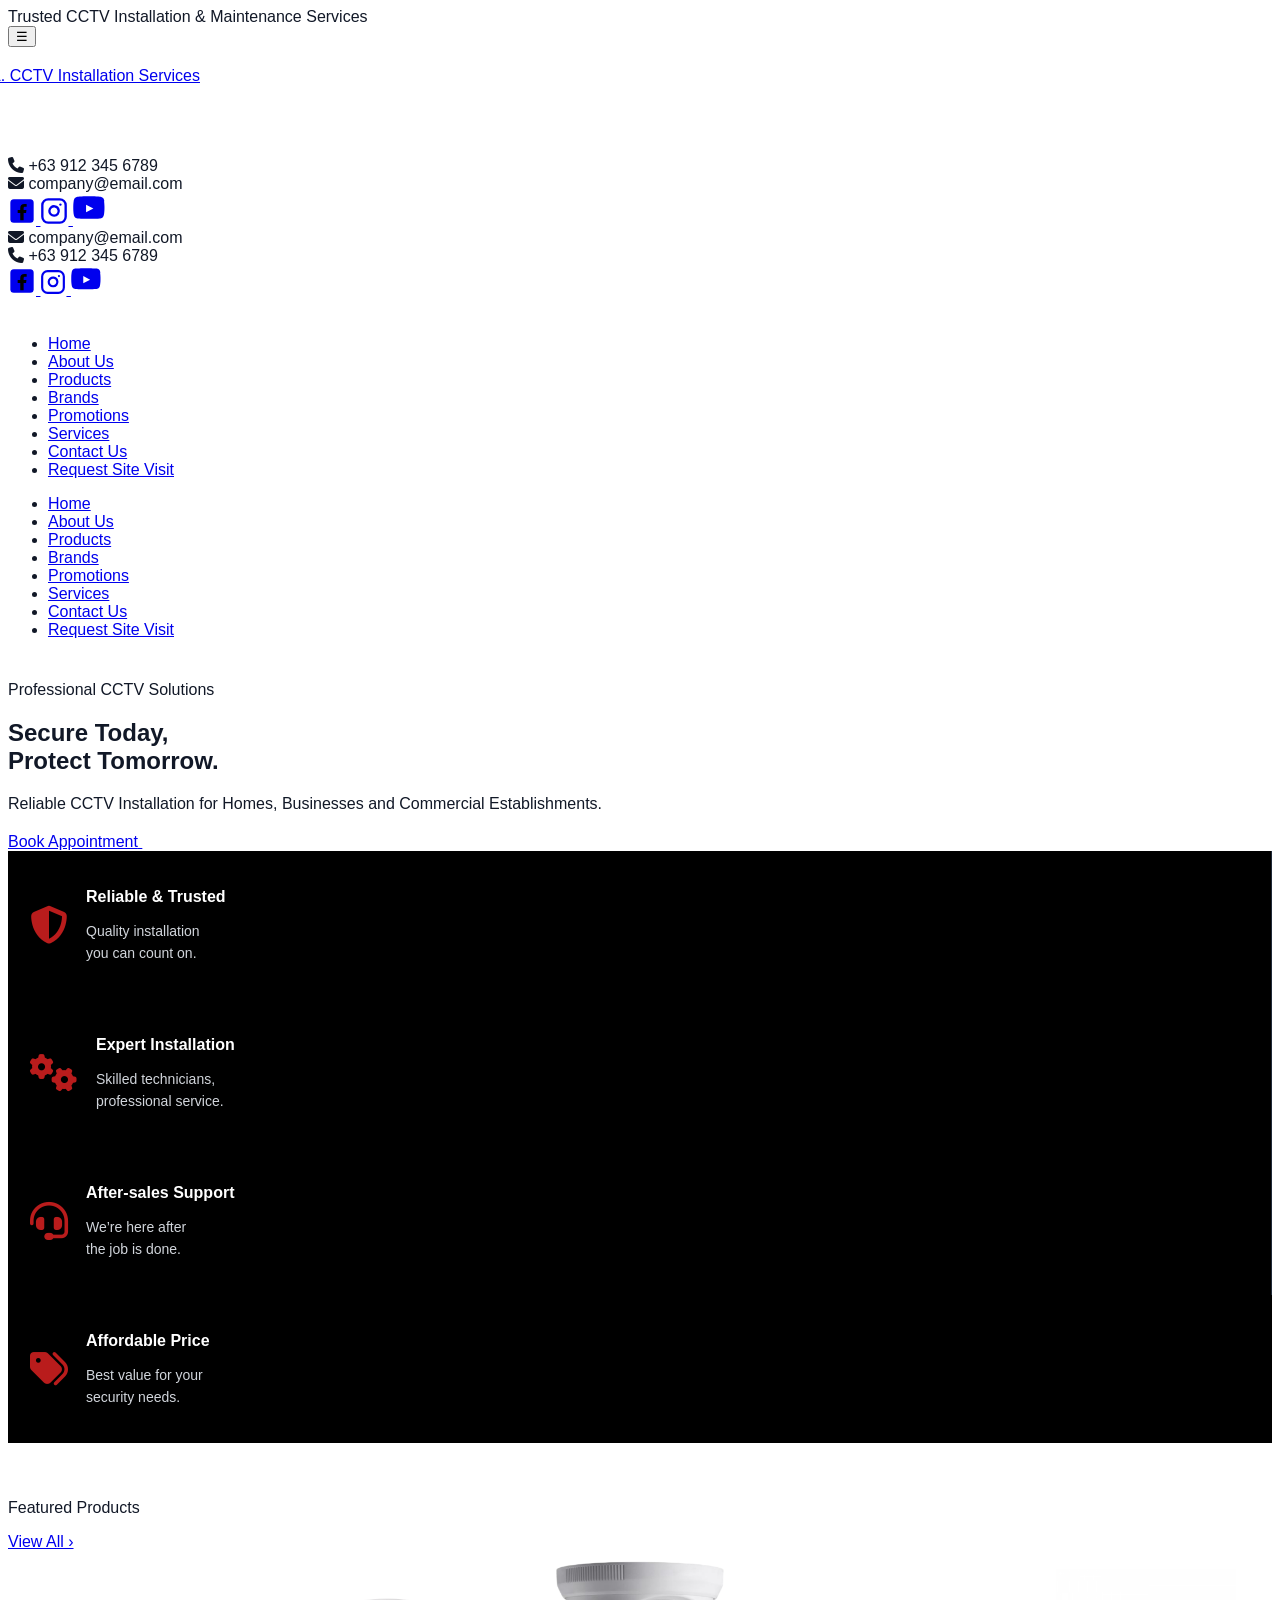
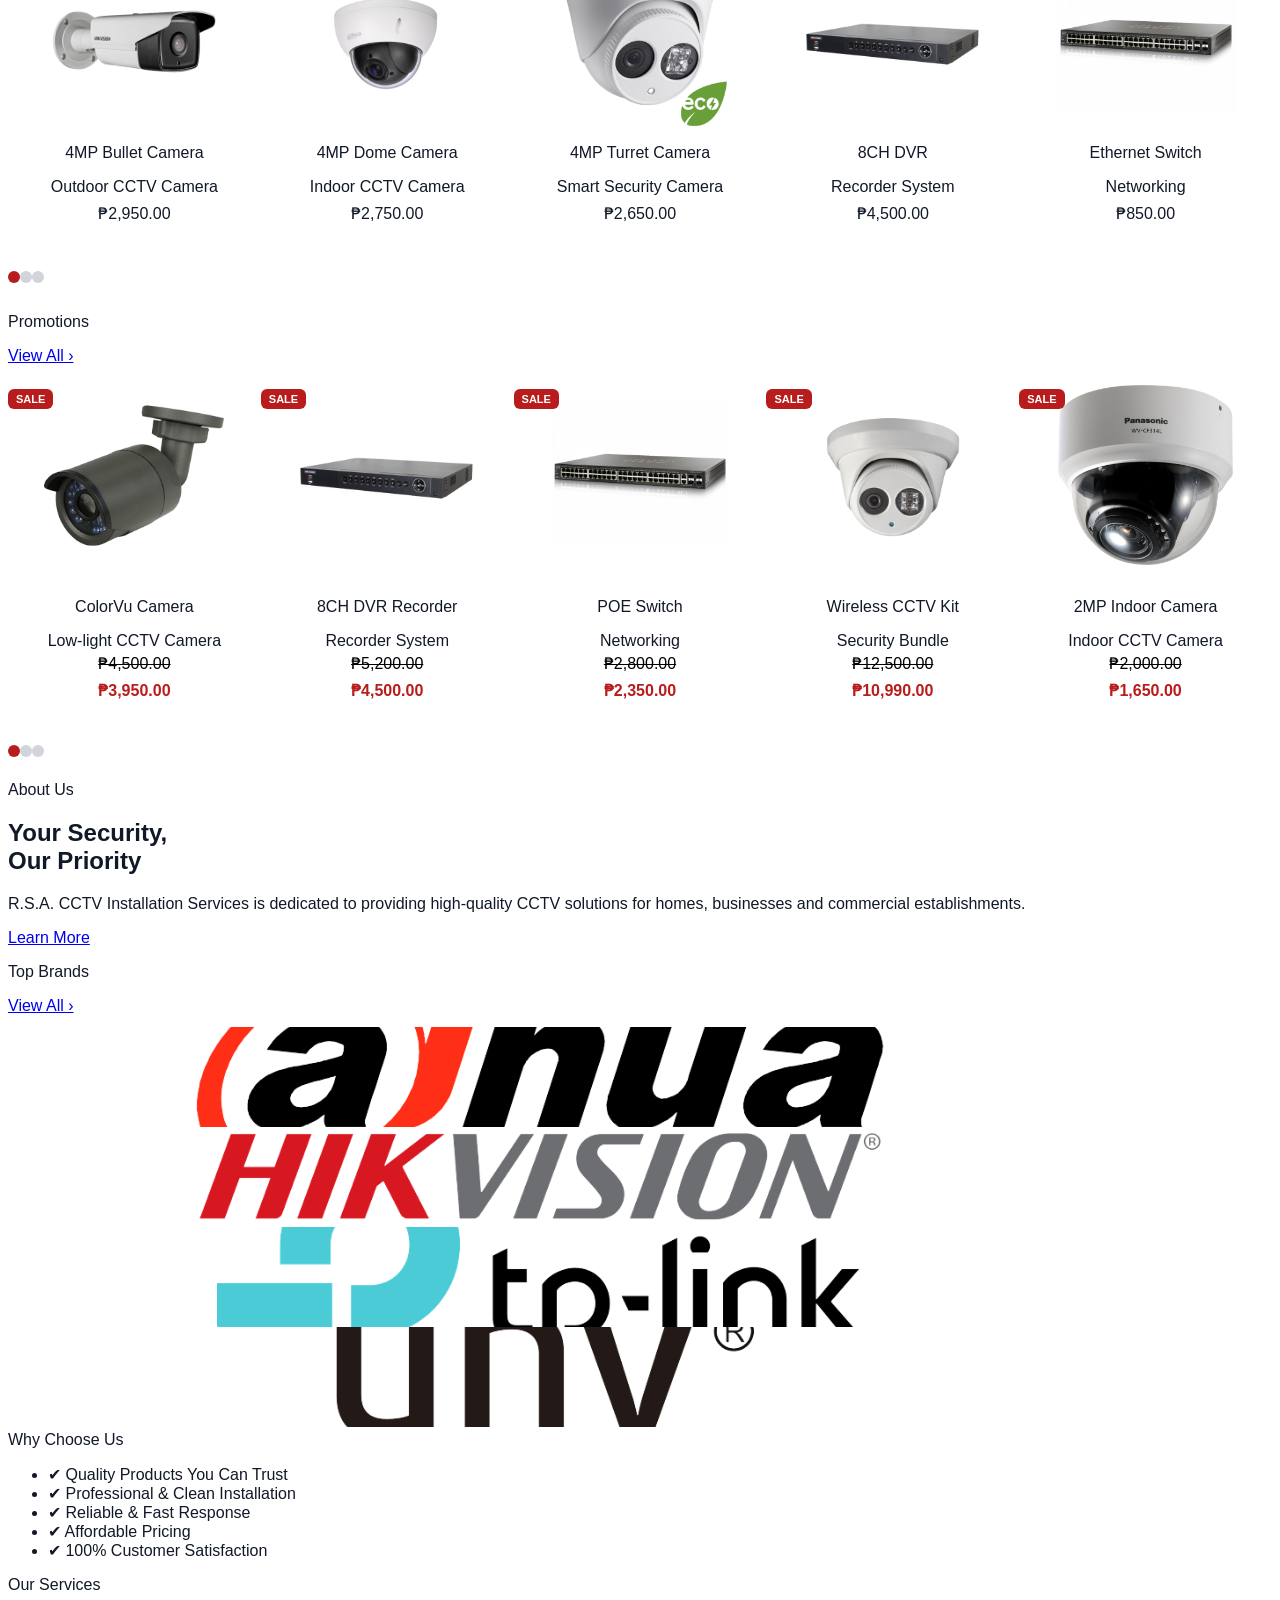
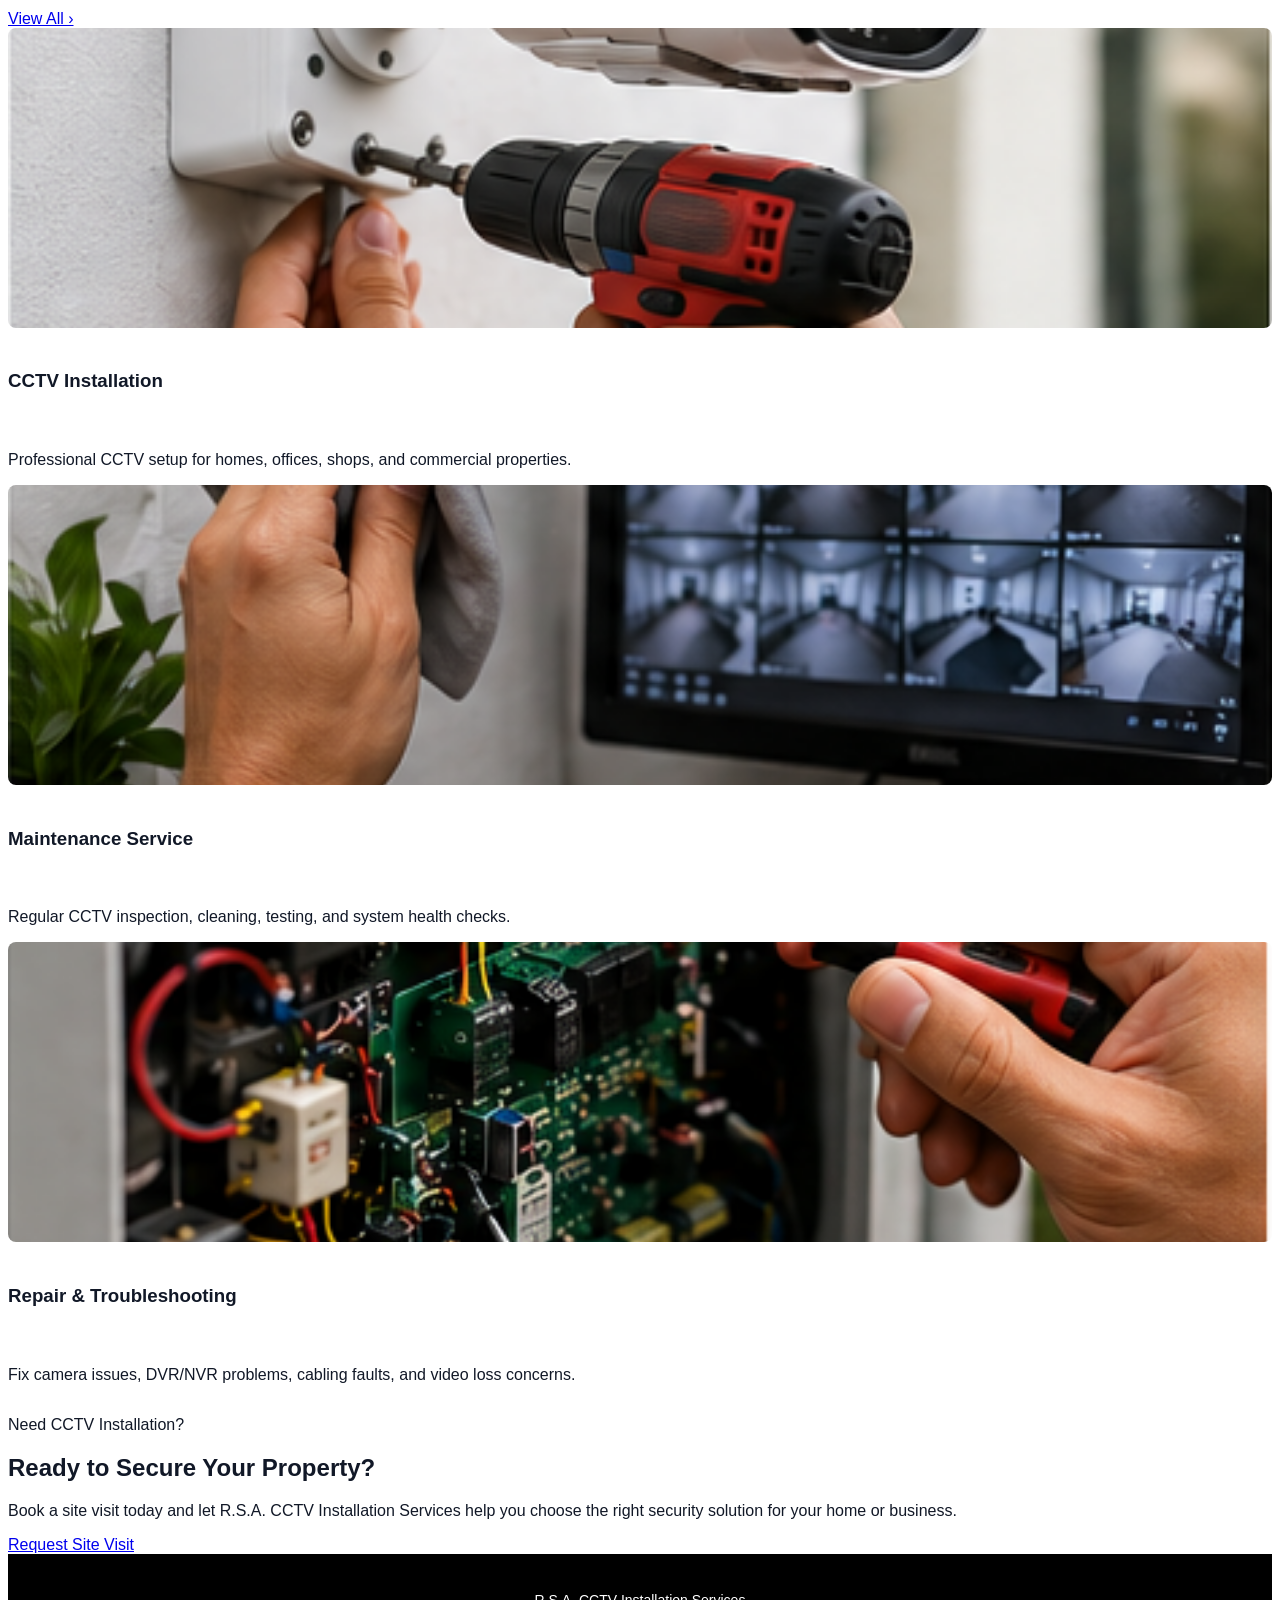
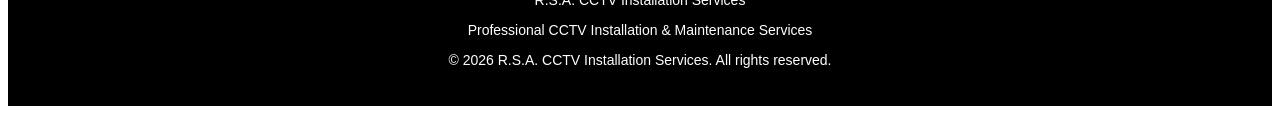
==== commit b34e428c: "Updated Contact and Company email to FA Icons" ====
--- a/frontend/index.html
+++ b/frontend/index.html
@@ -36,15 +36,15 @@
       <div class="md:hidden w-full mobile-header-extra">
 
         <div class="mobile-contact-row w-full flex items-center justify-center gap-4 text-white text-sm border-t border-b border-red-950 py-3">
-          <div class="flex items-center gap-2 whitespace-nowrap">
-            <span class="text-red-600">☎</span>
+          <div class="flex items-center gap-3 whitespace-nowrap">
+            <i class="fa-solid fa-phone text-red-600 text-xl"></i>
             <span>+63 912 345 6789</span>
           </div>
 
           <div class="h-5 w-px bg-gray-700"></div>
 
-          <div class="flex items-center gap-2 whitespace-nowrap">
-            <span class="text-red-600">✉</span>
+          <div class="flex items-center gap-3 whitespace-nowrap">
+            <i class="fa-solid fa-envelope text-red-600 text-xl"></i>
             <span>company@email.com</span>
           </div>
         </div>
@@ -82,20 +82,20 @@
       <div class="hidden md:flex items-center gap-8 text-base font-semibold tracking-[0.2px]">
 
         <div class="flex items-center gap-2 text-white whitespace-nowrap">
-          <span class="text-red-600 text-xl">✉</span>
+          <i class="fa-solid fa-envelope text-red-600 text-xl"></i>
           <span>company@email.com</span>
         </div>
 
         <div class="h-6 w-px bg-gray-700"></div>
 
-        <div class="flex items-center gap-2 text-white whitespace-nowrap">
-          <span class="text-red-600 text-xl">☎</span>
+        <div class="flex items-center gap-2.5 text-white whitespace-nowrap">
+          <i class="fa-solid fa-phone text-red-600 text-xl"></i>
           <span>+63 912 345 6789</span>
         </div>
 
         <div class="h-6 w-px bg-gray-700"></div>
 
-        <div class="flex items-center gap-6 text-red-600 leading-none">
+        <div class="flex items-center gap-2.5 text-white whitespace-nowrap">
 
           <a href="#" class="hover:text-white transition">
             <svg xmlns="http://www.w3.org/2000/svg"
--- a/frontend/assets/css/custom.css
+++ b/frontend/assets/css/custom.css
@@ -19,12 +19,6 @@
   min-height: auto;
   padding-top: 10px !important;
   padding-bottom: 10px !important;
-}
-
-.mobile-contact-row i {
-  color: #dc2626;
-  margin-right: 8px;
-  font-size: 14px;
 }
 
 .hero-bg {
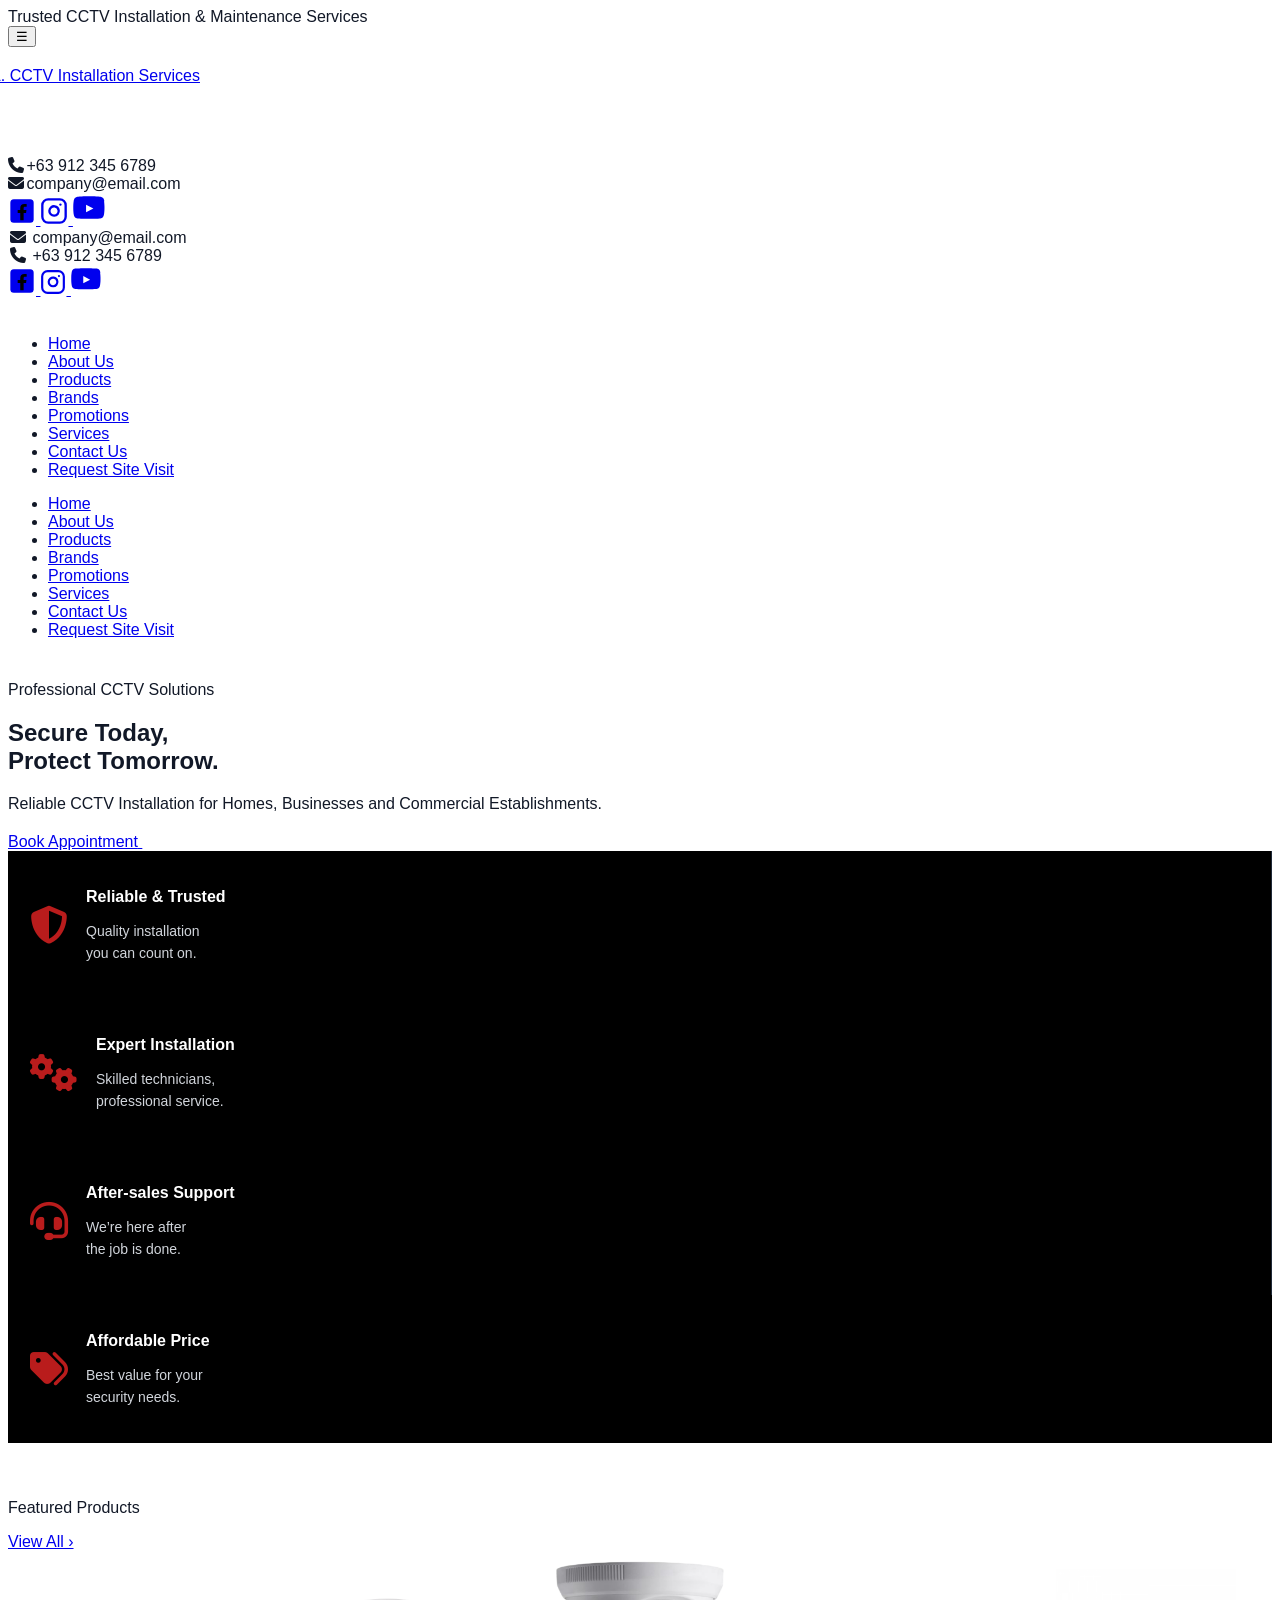
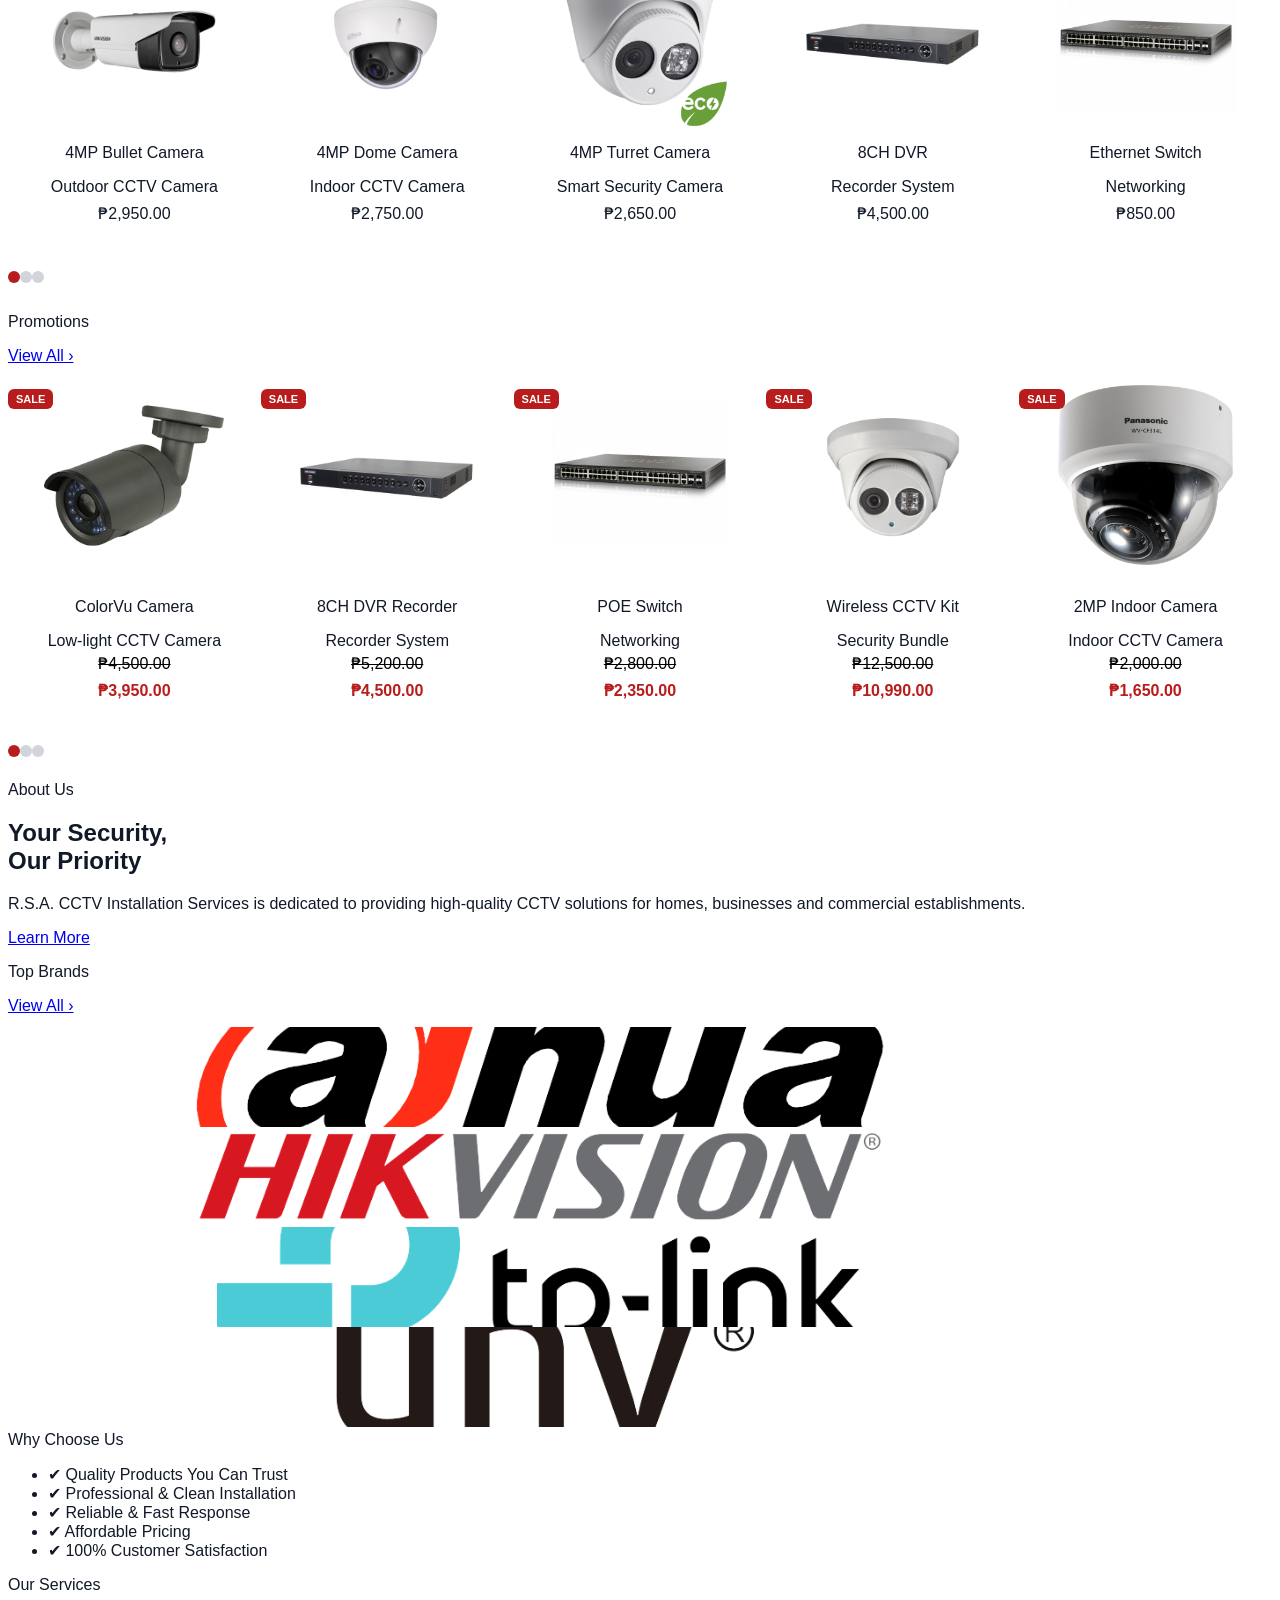
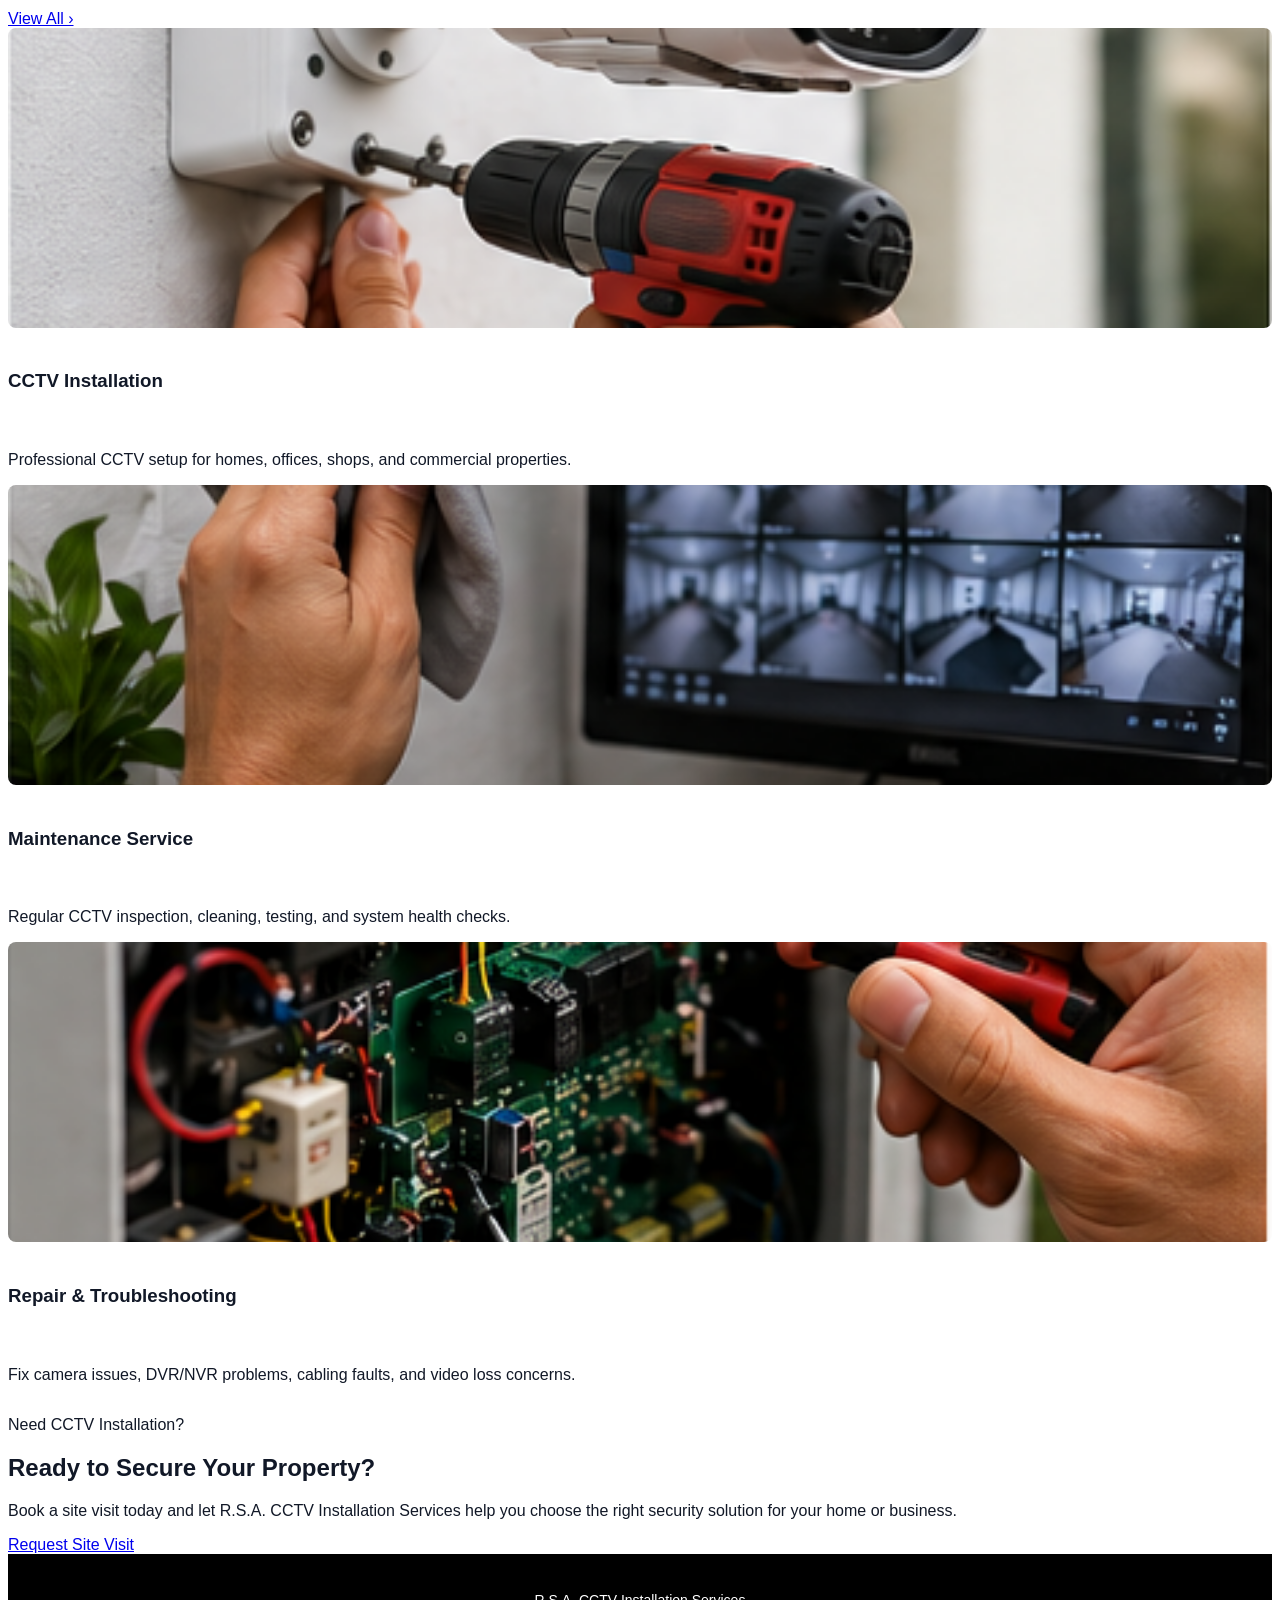
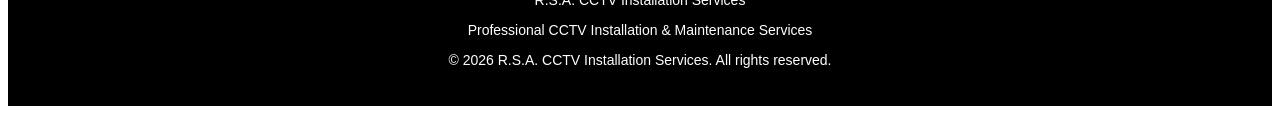
==== commit a6d93e3a: "Updated Contact and Company email to FA Icons" ====
--- a/frontend/index.html
+++ b/frontend/index.html
@@ -36,14 +36,14 @@
       <div class="md:hidden w-full mobile-header-extra">
 
         <div class="mobile-contact-row w-full flex items-center justify-center gap-4 text-white text-sm border-t border-b border-red-950 py-3">
-          <div class="flex items-center gap-3 whitespace-nowrap">
+          <div class="flex items-center gap-2 whitespace-nowrap">
             <i class="fa-solid fa-phone text-red-600 text-xl"></i>
             <span>+63 912 345 6789</span>
           </div>
 
           <div class="h-5 w-px bg-gray-700"></div>
 
-          <div class="flex items-center gap-3 whitespace-nowrap">
+          <div class="flex items-center gap-2 whitespace-nowrap">
             <i class="fa-solid fa-envelope text-red-600 text-xl"></i>
             <span>company@email.com</span>
           </div>
@@ -81,7 +81,7 @@
       <!-- DESKTOP/TABLET CONTACT -->
       <div class="hidden md:flex items-center gap-8 text-base font-semibold tracking-[0.2px]">
 
-        <div class="flex items-center gap-2 text-white whitespace-nowrap">
+        <div class="flex items-center gap-2.5 text-white whitespace-nowrap">
           <i class="fa-solid fa-envelope text-red-600 text-xl"></i>
           <span>company@email.com</span>
         </div>
@@ -95,7 +95,7 @@
 
         <div class="h-6 w-px bg-gray-700"></div>
 
-        <div class="flex items-center gap-2.5 text-white whitespace-nowrap">
+        <div class="flex items-center gap-6 text-red-600 leading-none">
 
           <a href="#" class="hover:text-white transition">
             <svg xmlns="http://www.w3.org/2000/svg"
--- a/frontend/assets/css/custom.css
+++ b/frontend/assets/css/custom.css
@@ -21,6 +21,12 @@
   padding-bottom: 10px !important;
 }
 
+header .hidden.md\:flex i {
+  width: 20px;
+  text-align: center;
+  line-height: 1;
+}
+
 .hero-bg {
   background-image: url("../images/hero-cctv.jpg");
   background-repeat: no-repeat;
@@ -83,6 +89,13 @@
   color: #d1d5db;
   line-height: 1.6;
 }
+
+.mobile-contact-row i {
+  width: 14px;
+  text-align: center;
+}
+
+
 
 /* =========================
    FEATURED PRODUCTS PAGING
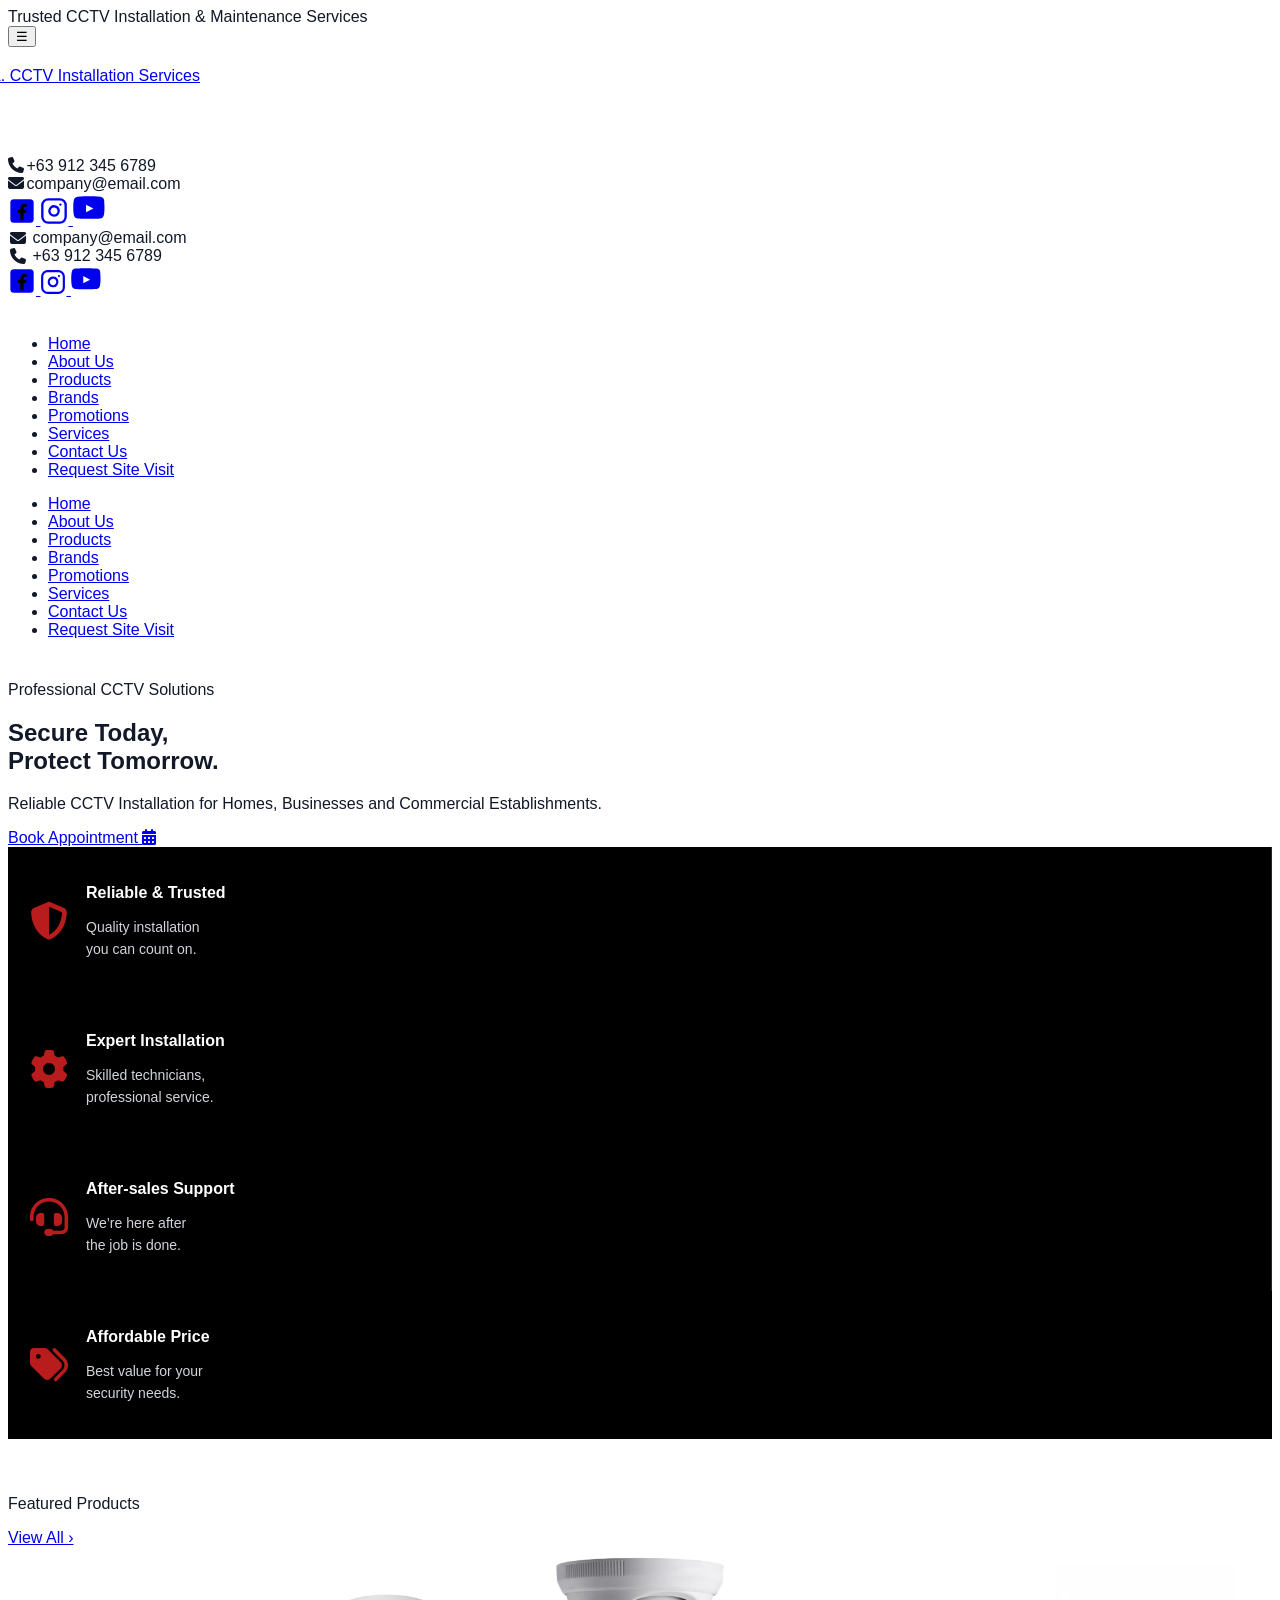
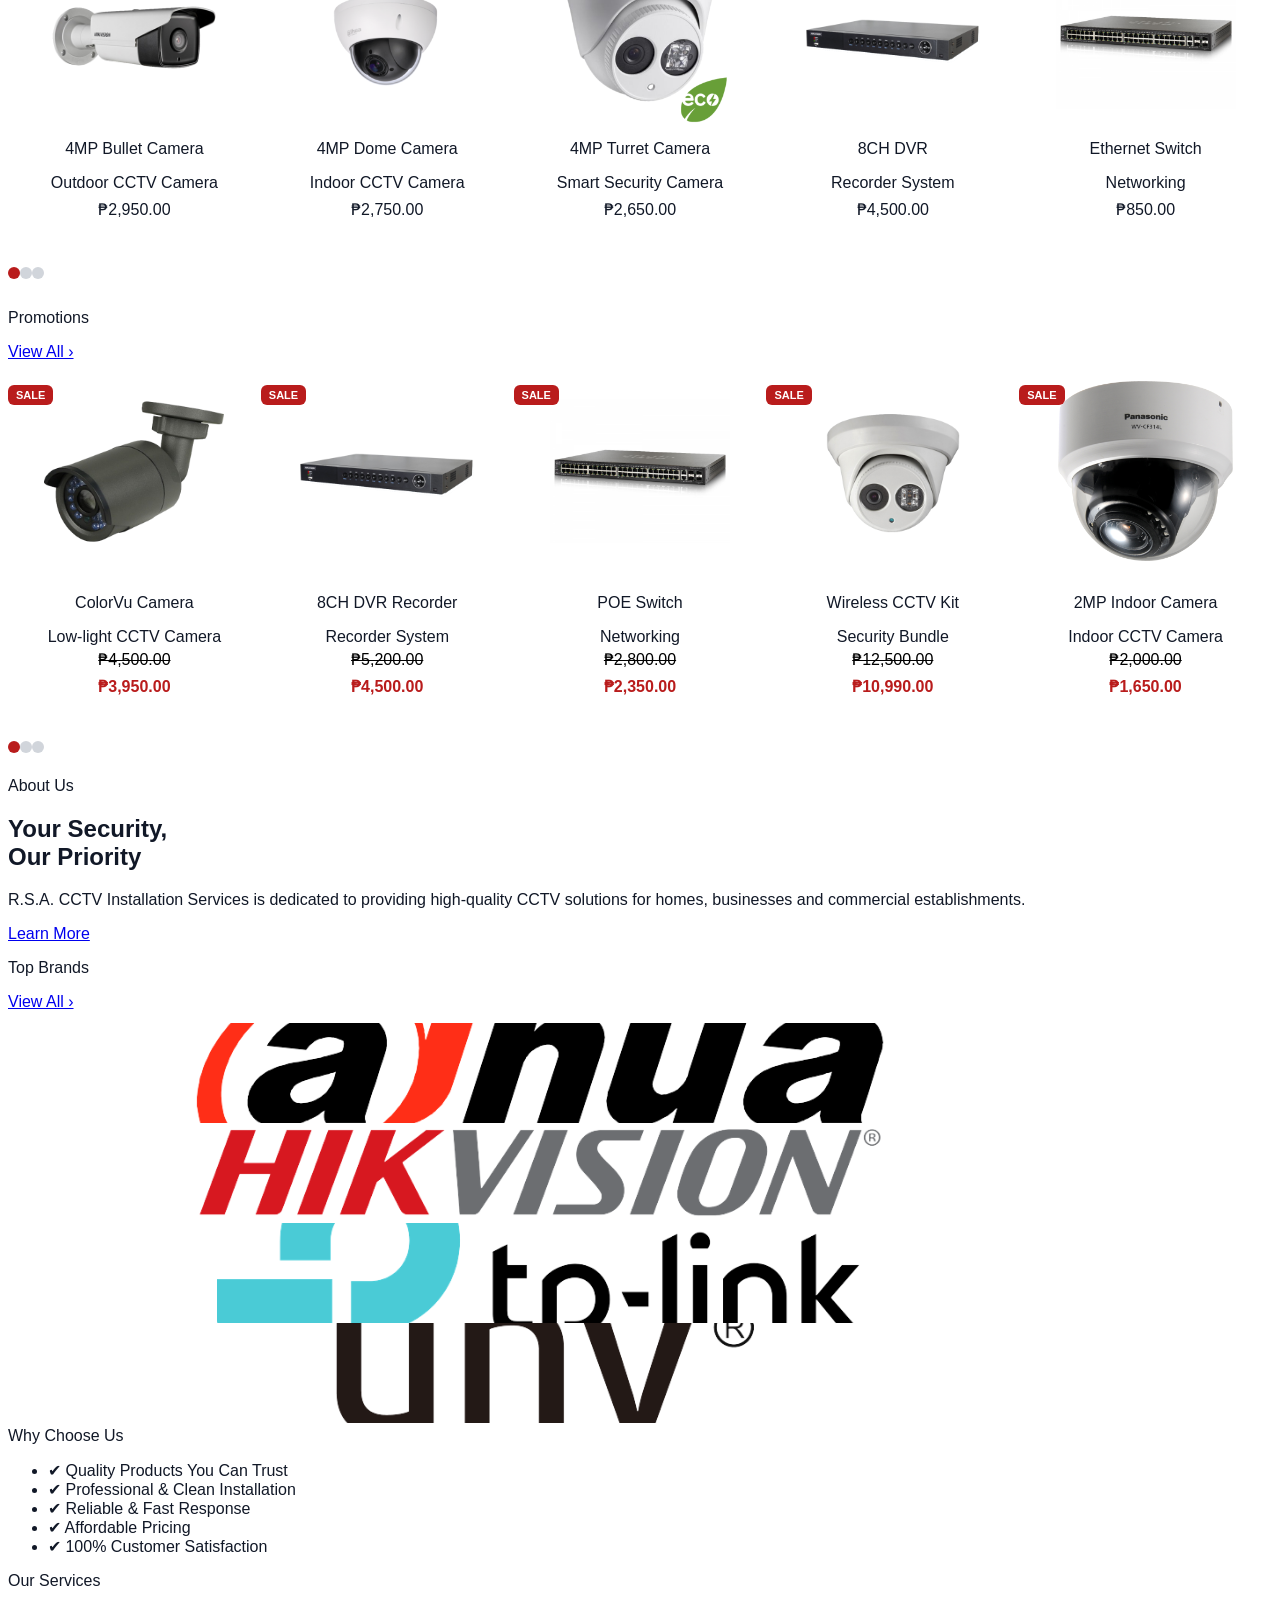
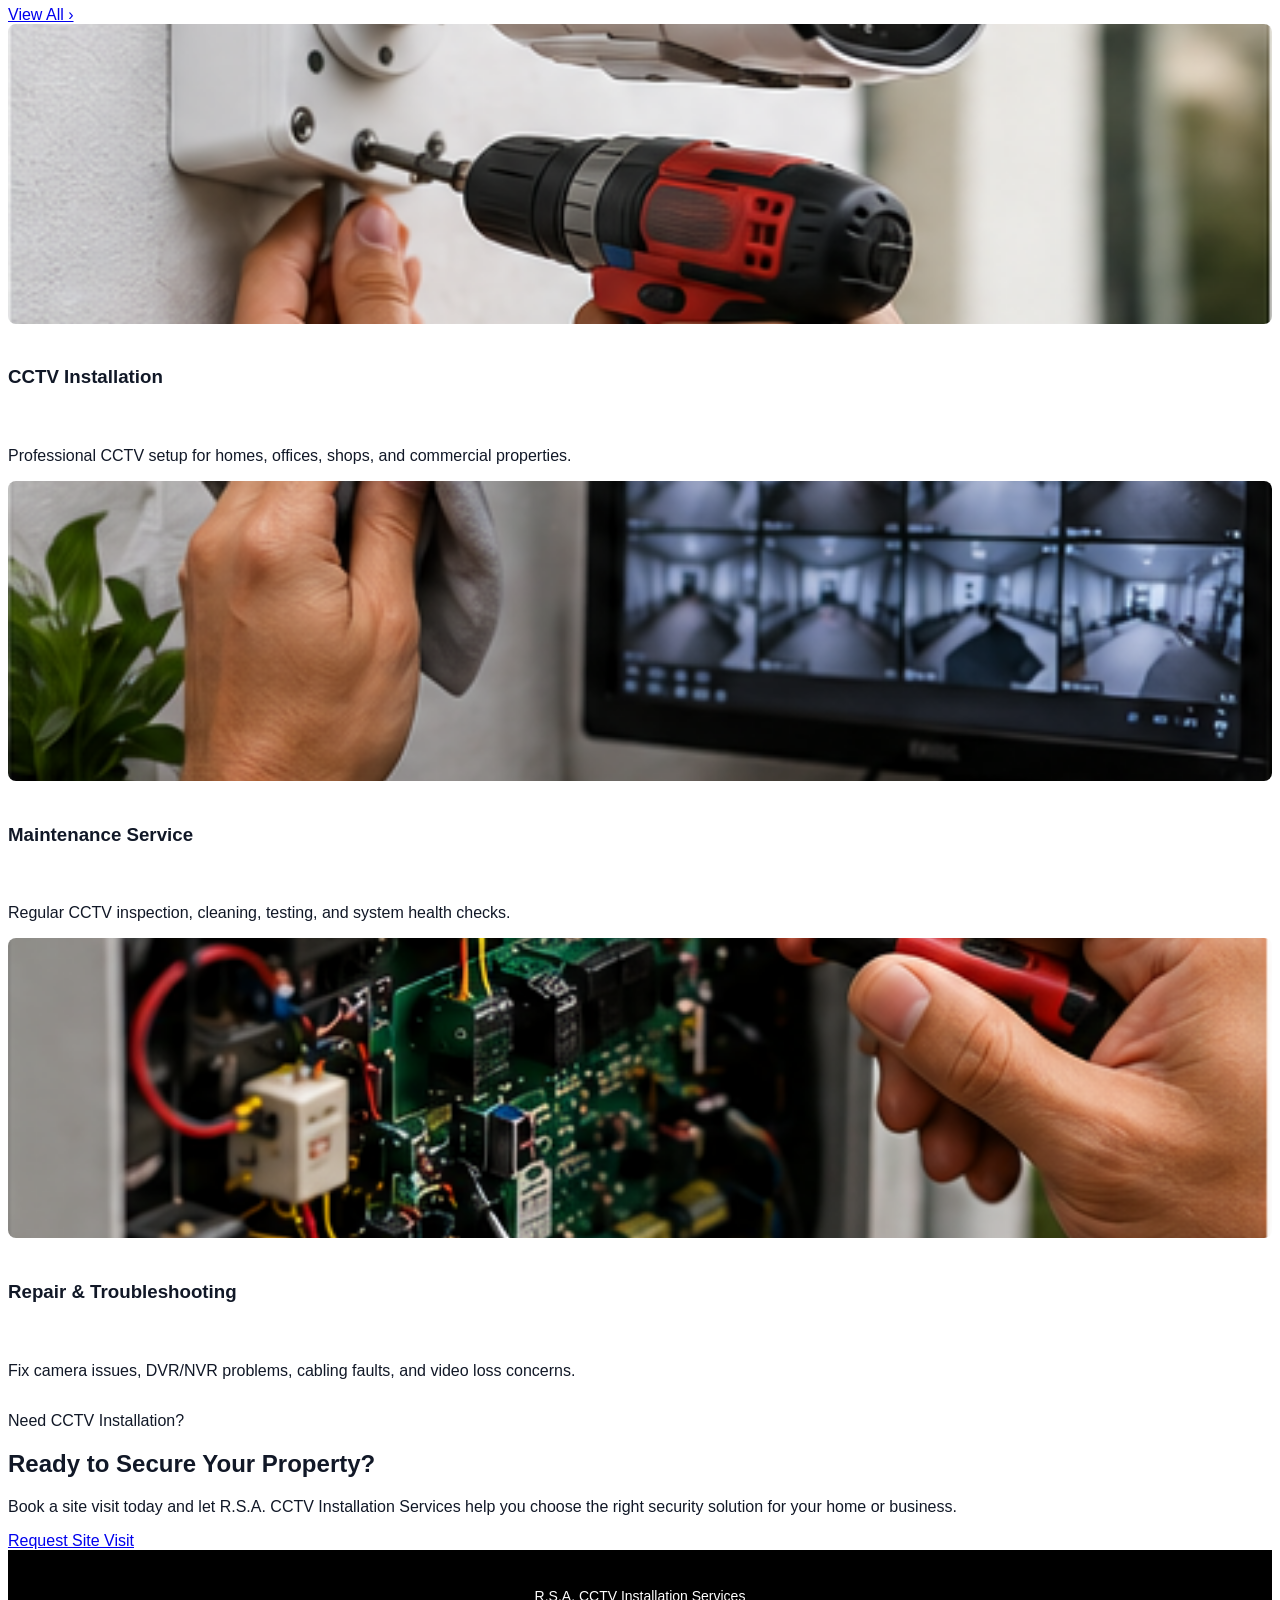
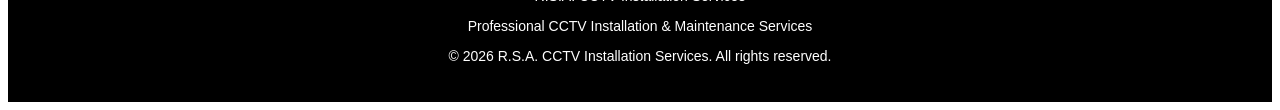
==== commit d601b715: "Update index.html" ====
--- a/frontend/index.html
+++ b/frontend/index.html
@@ -36,14 +36,14 @@
       <div class="md:hidden w-full mobile-header-extra">
 
         <div class="mobile-contact-row w-full flex items-center justify-center gap-4 text-white text-sm border-t border-b border-red-950 py-3">
-          <div class="flex items-center gap-2 whitespace-nowrap">
+          <div class="flex items-center gap-4 whitespace-nowrap">
             <i class="fa-solid fa-phone text-red-600 text-xl"></i>
             <span>+63 912 345 6789</span>
           </div>
 
           <div class="h-5 w-px bg-gray-700"></div>
 
-          <div class="flex items-center gap-2 whitespace-nowrap">
+          <div class="flex items-center gap-4 whitespace-nowrap">
             <i class="fa-solid fa-envelope text-red-600 text-xl"></i>
             <span>company@email.com</span>
           </div>
@@ -81,14 +81,14 @@
       <!-- DESKTOP/TABLET CONTACT -->
       <div class="hidden md:flex items-center gap-8 text-base font-semibold tracking-[0.2px]">
 
-        <div class="flex items-center gap-2.5 text-white whitespace-nowrap">
+        <div class="flex items-center gap-3 text-white whitespace-nowrap">
           <i class="fa-solid fa-envelope text-red-600 text-xl"></i>
           <span>company@email.com</span>
         </div>
 
         <div class="h-6 w-px bg-gray-700"></div>
 
-        <div class="flex items-center gap-2.5 text-white whitespace-nowrap">
+        <div class="flex items-center gap-3 text-white whitespace-nowrap">
           <i class="fa-solid fa-phone text-red-600 text-xl"></i>
           <span>+63 912 345 6789</span>
         </div>
@@ -206,18 +206,7 @@
       <a href="booking.html"
          class="inline-flex items-center bg-red-700 hover:bg-red-800 text-white font-bold rounded overflow-hidden book-btn">
         <span class="px-8 py-3 book-btn-text">Book Appointment</span>
-
-        <span class="px-4 py-3 border-l border-red-500 book-btn-icon">
-          <svg xmlns="http://www.w3.org/2000/svg"
-               class="w-5 h-5 text-white"
-               fill="none"
-               viewBox="0 0 24 24"
-               stroke="currentColor"
-               stroke-width="2">
-            <path stroke-linecap="round" stroke-linejoin="round"
-                  d="M8 7V3m8 4V3M4 11h16M5 5h14a2 2 0 012 2v12a2 2 0 01-2 2H5a2 2 0 01-2-2V7a2 2 0 012-2z" />
-          </svg>
-        </span>
+		<span class="px-4 py-3 border-l border-red-500 book-btn-icon"><i class="fa-solid fa-calendar-days"></i></span>
       </a>
 
     </div>
@@ -245,7 +234,7 @@
         <div class="feature-box flex items-center gap-4 py-5 px-4 border-r border-gray-800">
 		  <!-- Expert Installation -->
 		  <div class="feature-icon">
-		    <i class="fa-solid fa-gears"></i>
+		    <i class="fa-solid fa-gear"></i>
 		  </div>
 
           <div class="feature-text">
--- a/frontend/assets/css/custom.css
+++ b/frontend/assets/css/custom.css
@@ -25,6 +25,8 @@
   width: 20px;
   text-align: center;
   line-height: 1;
+  position: relative;
+  top: 1px;
 }
 
 .hero-bg {
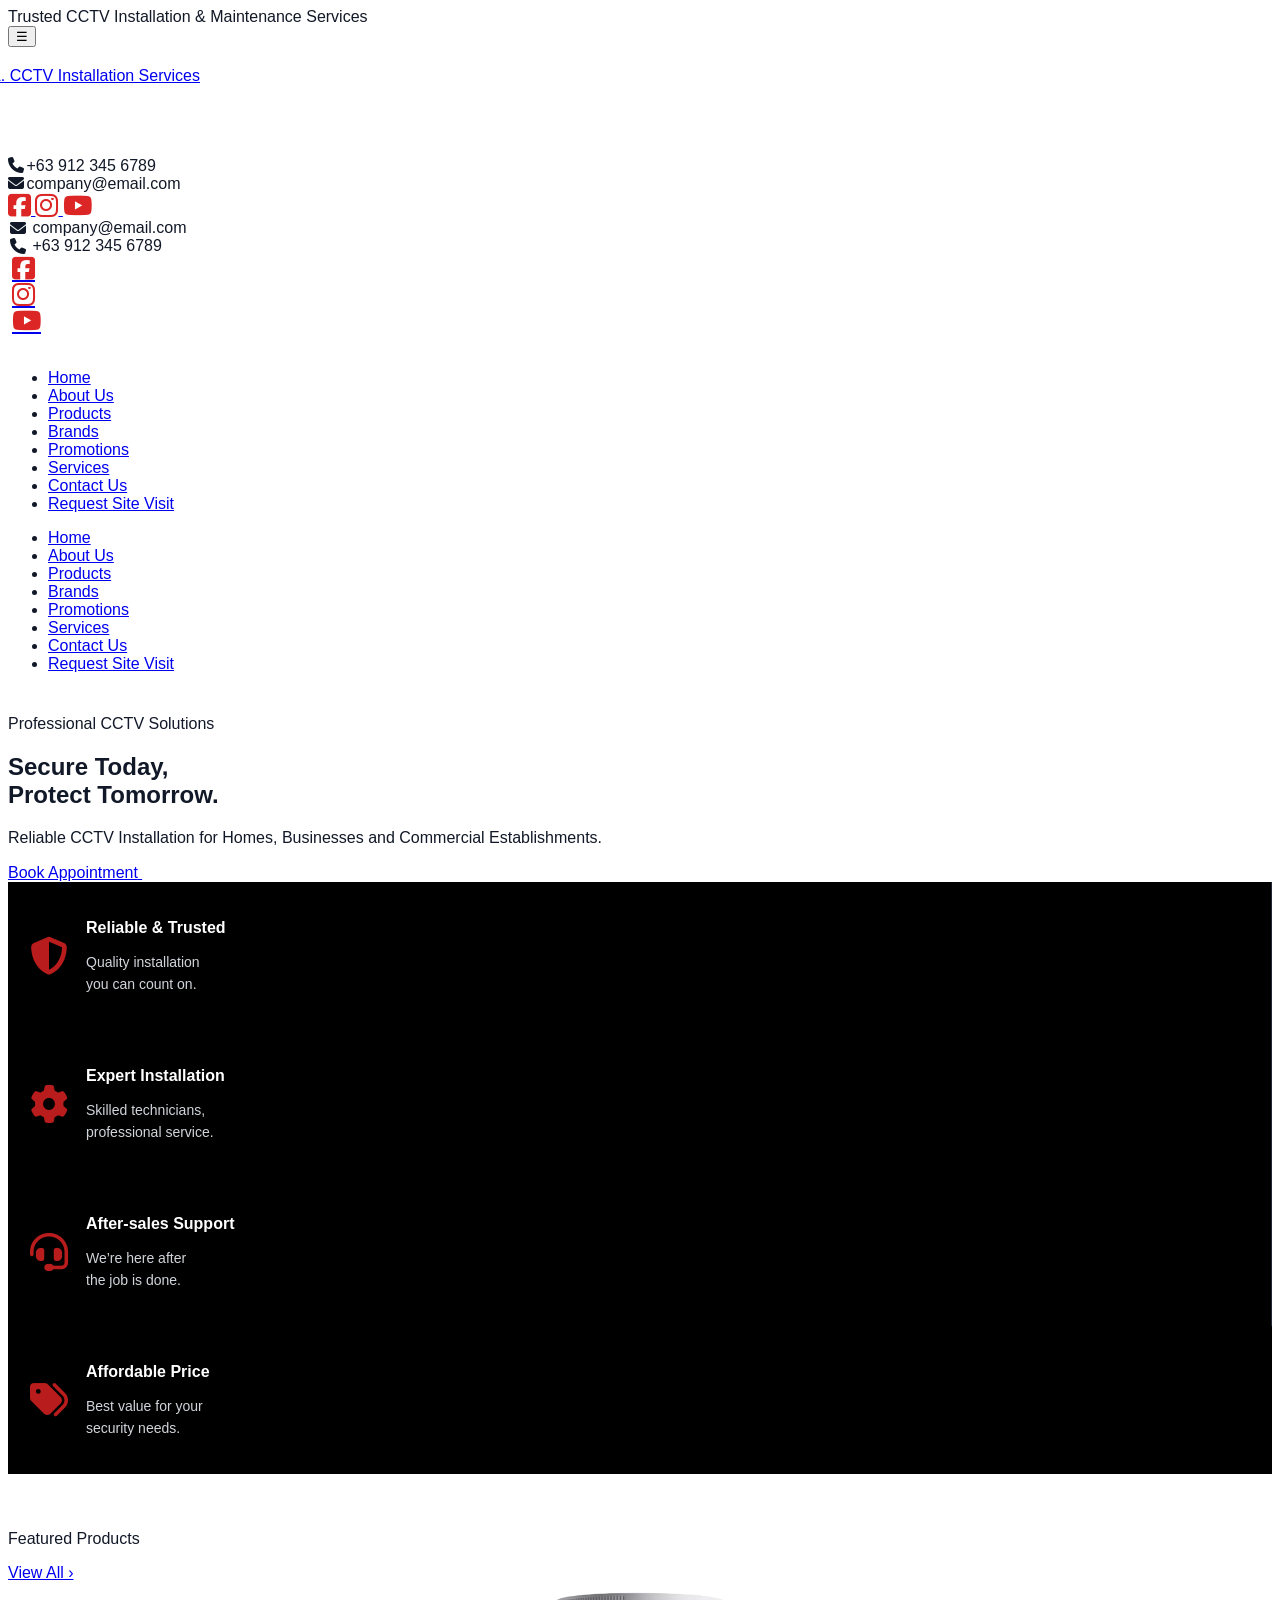
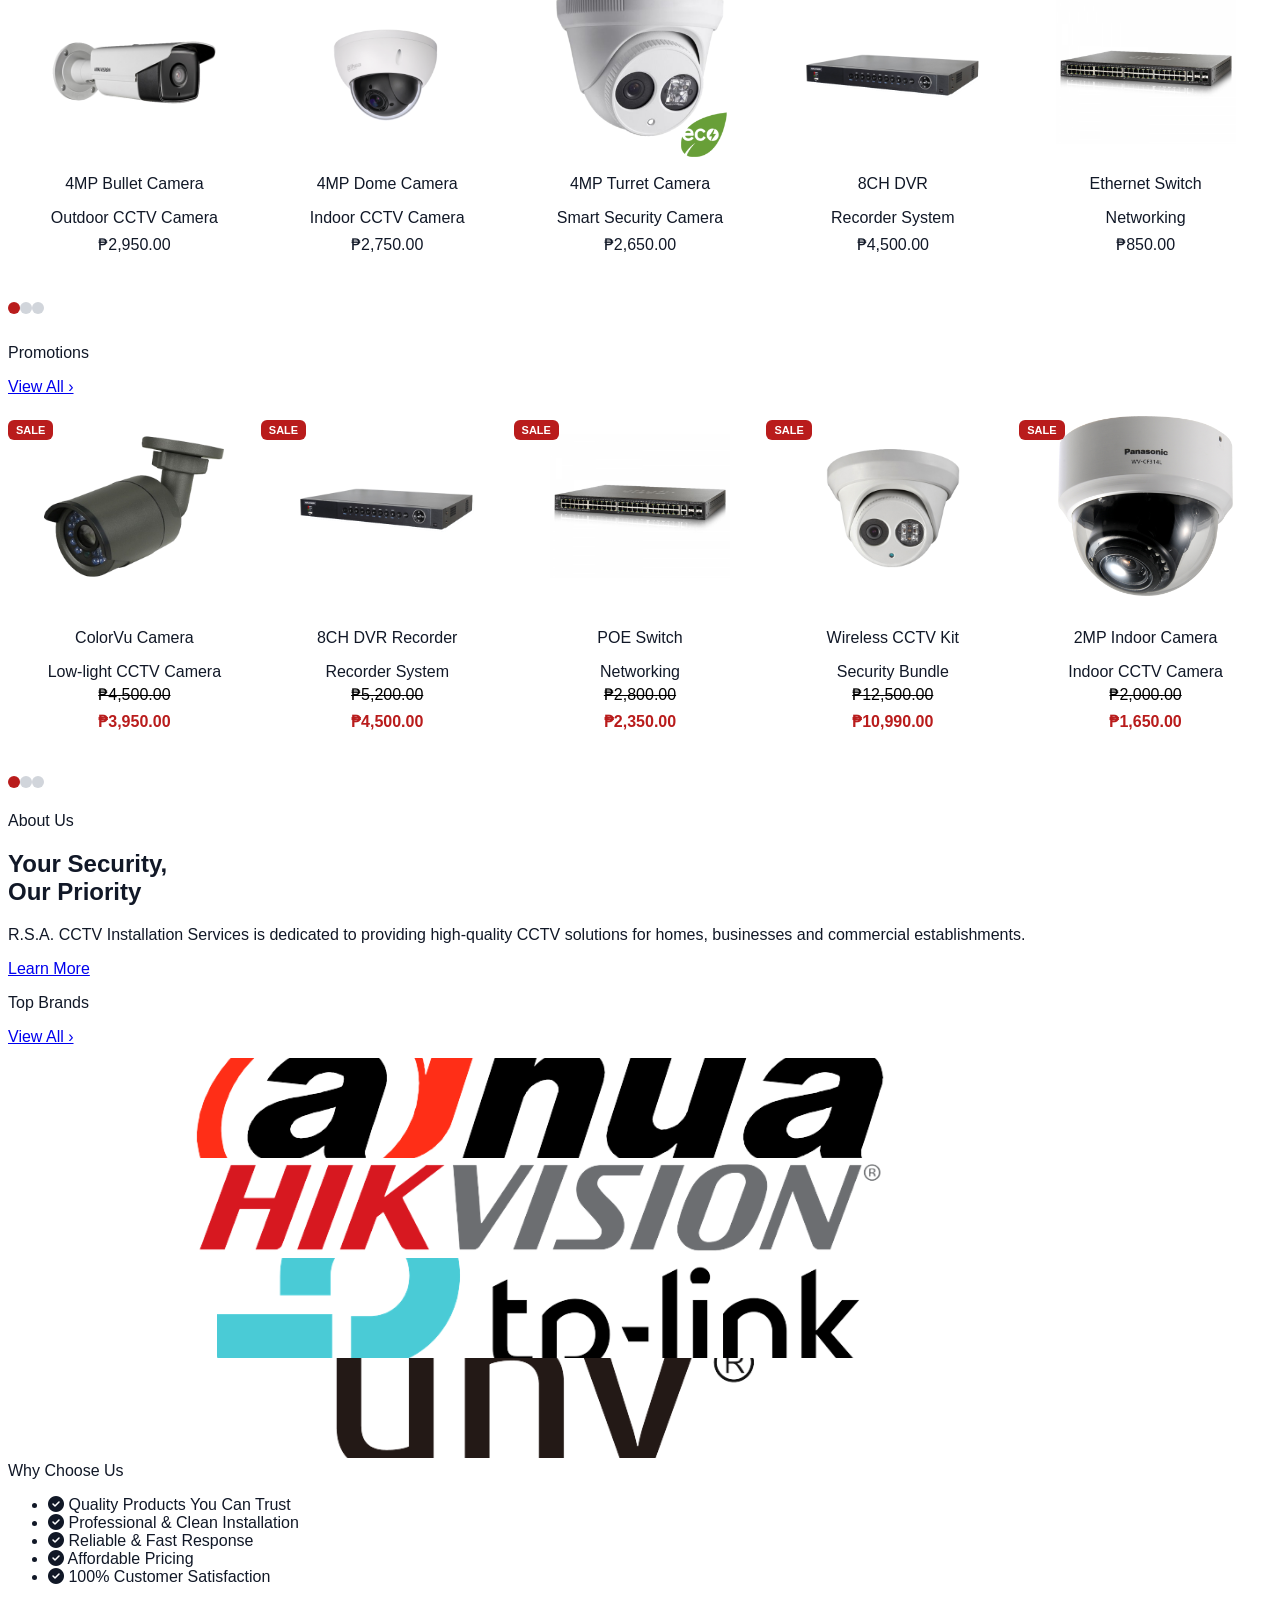
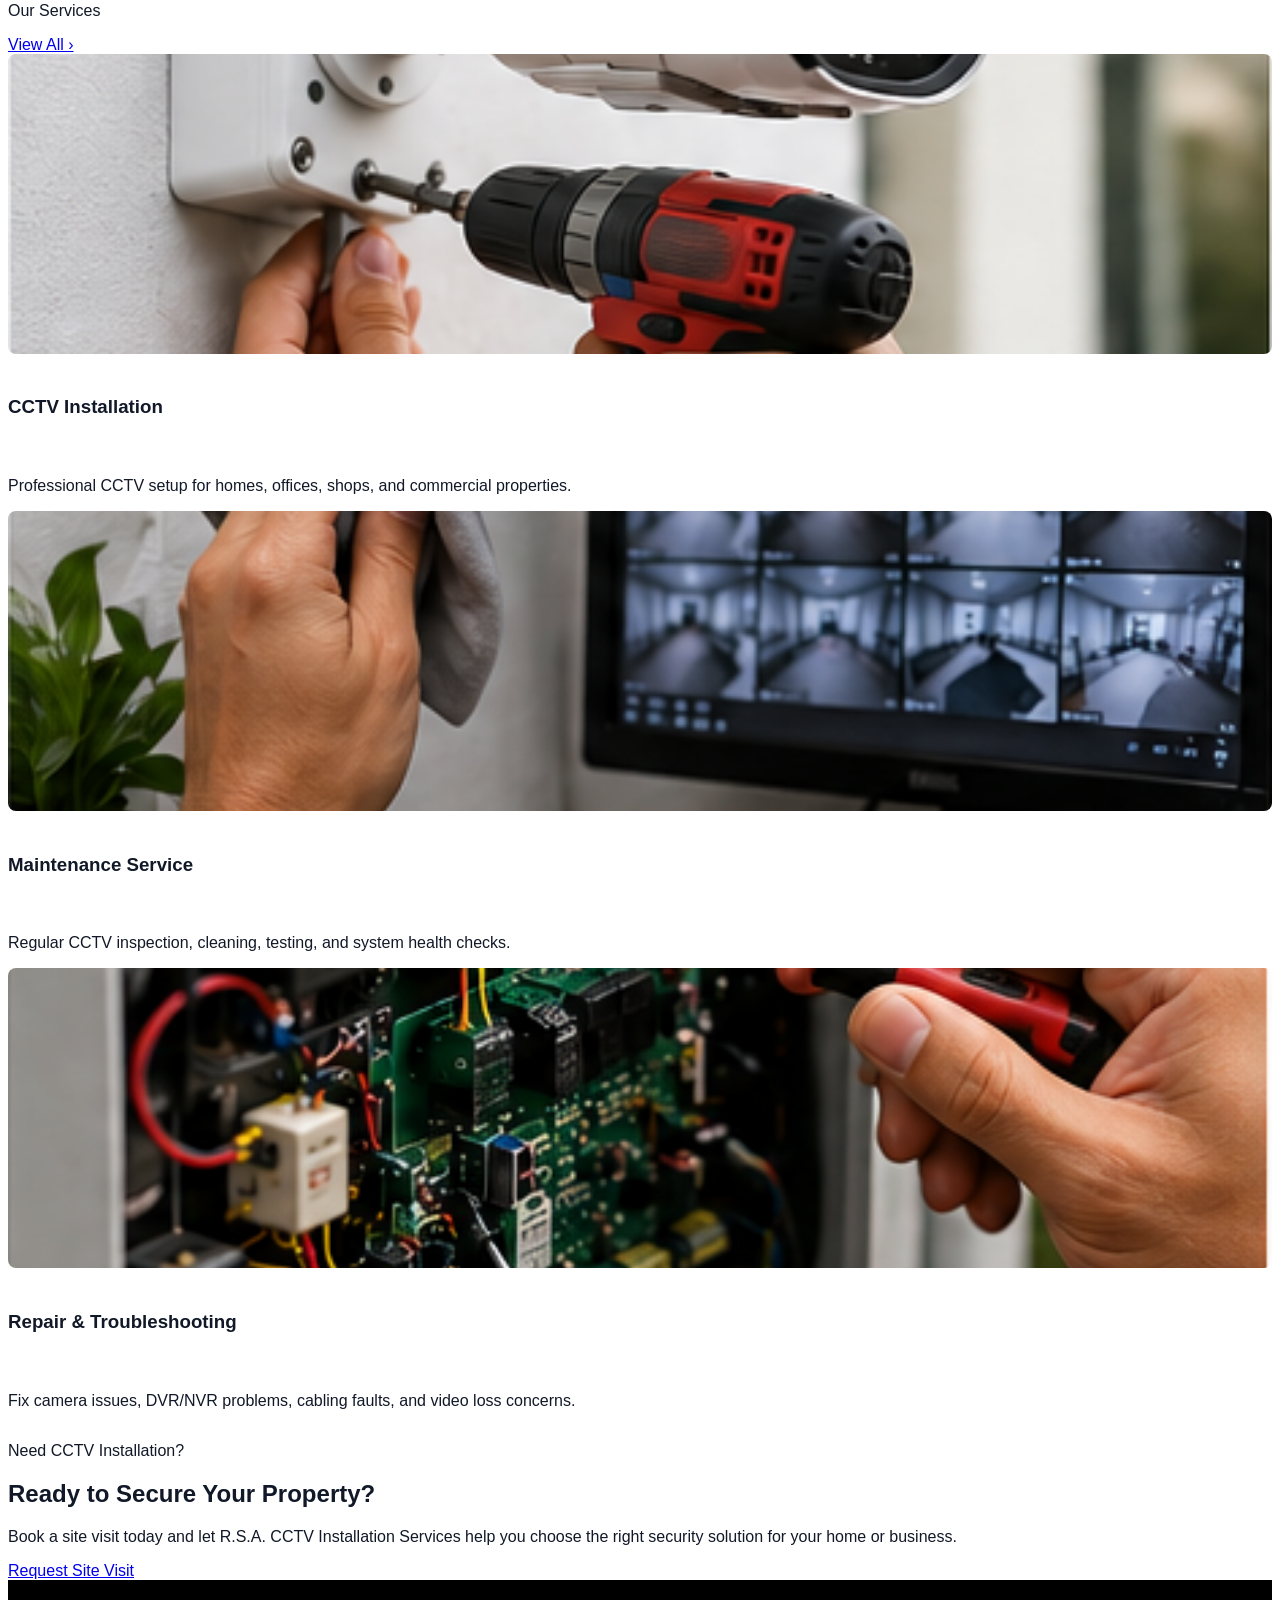
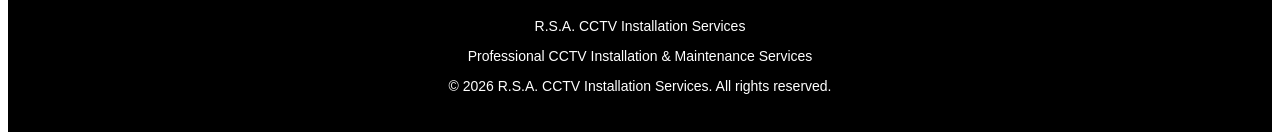
==== commit 3a6a0905: "Updated for Mobile and Tablet Views" ====
--- a/frontend/index.html
+++ b/frontend/index.html
@@ -52,30 +52,17 @@
         <div class="mobile-social-row w-full flex justify-center items-center">
 
           <a href="#" class="text-red-600">
-            <svg xmlns="http://www.w3.org/2000/svg" width="28" height="28" viewBox="0 0 24 24" fill="currentColor">
-              <rect x="2" y="2" width="20" height="20" rx="3"></rect>
-              <path fill="#000000"
-                    d="M13.4 20v-6.3h2.1l.3-2.5h-2.4V9.6c0-.7.2-1.2 1.2-1.2H16V6.2c-.3 0-1.2-.1-2.1-.1-2.1 0-3.4 1.3-3.4 3.5v1.6H8.3v2.5h2.2V20h2.9z"/>
-            </svg>
+            <i class="fa-brands fa-square-facebook header-social-icon"></i>
           </a>
 
           <a href="#" class="text-red-600">
-            <svg xmlns="http://www.w3.org/2000/svg" width="28" height="28" viewBox="0 0 24 24"
-                 fill="none" stroke="currentColor" stroke-width="2" stroke-linecap="round" stroke-linejoin="round">
-              <rect x="2" y="2" width="20" height="20" rx="5" ry="5"/>
-              <path d="M16 11.37A4 4 0 1 1 12.63 8 4 4 0 0 1 16 11.37z"/>
-              <line x1="17.5" y1="6.5" x2="17.51" y2="6.5"/>
-            </svg>
+            <i class="fa-brands fa-instagram header-social-icon"></i>
           </a>
 
           <a href="#" class="text-red-600">
-            <svg xmlns="http://www.w3.org/2000/svg" width="32" height="32" viewBox="0 0 24 24" fill="currentColor">
-              <path d="M23.5 6.2s-.2-1.7-.9-2.4c-.9-.9-1.9-.9-2.4-1C16.8 2.5 12 2.5 12 2.5s-4.8 0-8.2.3c-.5.1-1.5.1-2.4 1C.7 4.5.5 6.2.5 6.2S.2 8.1.2 10v1.9c0 1.9.3 3.8.3 3.8s.2 1.7.9 2.4c.9.9 2 .9 2.5 1 1.8.2 7.9.3 7.9.3s4.8 0 8.2-.3c.5-.1 1.5-.1 2.4-1 .7-.7.9-2.4.9-2.4s.3-1.9.3-3.8V10c0-1.9-.3-3.8-.3-3.8zM9.8 14.5V8.8l5.5 2.9-5.5 2.8z"/>
-            </svg>
+            <i class="fa-brands fa-youtube header-social-icon"></i>
           </a>
-
-        </div>
-
+        </div>
       </div>
 
       <!-- DESKTOP/TABLET CONTACT -->
@@ -97,48 +84,19 @@
 
         <div class="flex items-center gap-6 text-red-600 leading-none">
 
-          <a href="#" class="hover:text-white transition">
-            <svg xmlns="http://www.w3.org/2000/svg"
-                 width="28"
-                 height="28"
-                 viewBox="0 0 24 24"
-                 fill="currentColor">
-              <rect x="2" y="2" width="20" height="20" rx="3"></rect>
-              <path fill="#000000"
-                    d="M13.4 20v-6.3h2.1l.3-2.5h-2.4V9.6c0-.7.2-1.2 1.2-1.2H16V6.2c-.3 0-1.2-.1-2.1-.1-2.1 0-3.4 1.3-3.4 3.5v1.6H8.3v2.5h2.2V20h2.9z"/>
-            </svg>
+          <a href="#" class="header-social-link hover:text-white transition">
+            <i class="fa-brands fa-square-facebook header-social-icon"></i>
           </a>
 
-          <a href="#" class="hover:text-white transition">
-            <svg xmlns="http://www.w3.org/2000/svg"
-                 width="26"
-                 height="26"
-                 viewBox="0 0 24 24"
-                 fill="none"
-                 stroke="currentColor"
-                 stroke-width="2"
-                 stroke-linecap="round"
-                 stroke-linejoin="round">
-              <rect x="2" y="2" width="20" height="20" rx="5" ry="5"/>
-              <path d="M16 11.37A4 4 0 1 1 12.63 8 4 4 0 0 1 16 11.37z"/>
-              <line x1="17.5" y1="6.5" x2="17.51" y2="6.5"/>
-            </svg>
+          <a href="#" class="header-social-link hover:text-white transition">
+            <i class="fa-brands fa-instagram header-social-icon"></i>
           </a>
 
-          <a href="#" class="hover:text-white transition">
-            <svg xmlns="http://www.w3.org/2000/svg"
-                 width="30"
-                 height="30"
-                 viewBox="0 0 24 24"
-                 fill="currentColor">
-              <path d="M23.5 6.2s-.2-1.7-.9-2.4c-.9-.9-1.9-.9-2.4-1C16.8 2.5 12 2.5 12 2.5s-4.8 0-8.2.3c-.5.1-1.5.1-2.4 1C.7 4.5.5 6.2.5 6.2S.2 8.1.2 10v1.9c0 1.9.3 3.8.3 3.8s.2 1.7.9 2.4c.9.9 2 .9 2.5 1 1.8.2 7.9.3 7.9.3s4.8 0 8.2-.3c.5-.1 1.5-.1 2.4-1 .7-.7.9-2.4.9-2.4s.3-1.9.3-3.8V10c0-1.9-.3-3.8-.3-3.8zM9.8 14.5V8.8l5.5 2.9-5.5 2.8z"/>
-            </svg>
+          <a href="#" class="header-social-link hover:text-white transition">
+            <i class="fa-brands fa-youtube header-social-icon"></i>
           </a>
-
-        </div>
-
-      </div>
-
+        </div>
+      </div>
     </div>
 
     <nav class="bg-black md:border-t md:border-red-950">
@@ -682,31 +640,31 @@
       </div>
 
       <div class="bg-white border rounded-xl shadow-sm p-6">
-        <p class="text-red-700 text-sm font-bold uppercase mb-4">Why Choose Us</p>
+        <p class="text-red-700 text-sm font-bold uppercase mb-8">Why Choose Us</p>
 
         <ul class="space-y-4 text-sm">
           <li class="flex items-start gap-3">
-            <span class="text-red-600 mt-[2px]">✔</span>
+            <i class="fa-solid fa-circle-check text-red-600 mt-[2px]"></i>
             <span>Quality Products You Can Trust</span>
           </li>
 
           <li class="flex items-start gap-3">
-            <span class="text-red-600 mt-[2px]">✔</span>
+            <i class="fa-solid fa-circle-check text-red-600 mt-[2px]"></i>
             <span>Professional & Clean Installation</span>
           </li>
 
           <li class="flex items-start gap-3">
-            <span class="text-red-600 mt-[2px]">✔</span>
+            <i class="fa-solid fa-circle-check text-red-600 mt-[2px]"></i>
             <span>Reliable & Fast Response</span>
           </li>
 
           <li class="flex items-start gap-3">
-            <span class="text-red-600 mt-[2px]">✔</span>
+            <i class="fa-solid fa-circle-check text-red-600 mt-[2px]"></i>
             <span>Affordable Pricing</span>
           </li>
 
           <li class="flex items-start gap-3">
-            <span class="text-red-600 mt-[2px]">✔</span>
+            <i class="fa-solid fa-circle-check text-red-600 mt-[2px]"></i>
             <span>100% Customer Satisfaction</span>
           </li>
         </ul>
--- a/frontend/assets/css/custom.css
+++ b/frontend/assets/css/custom.css
@@ -29,6 +29,19 @@
   top: 1px;
 }
 
+.header-social-icon {
+  color: #dc2626;
+  font-size: 26px !important;
+  line-height: 1 !important;
+}
+
+.header-social-link {
+  width: 28px;
+  display: flex;
+  justify-content: center;
+  align-items: center;
+}
+
 .hero-bg {
   background-image: url("../images/hero-cctv.jpg");
   background-repeat: no-repeat;
@@ -44,10 +57,10 @@
   background: #b91c1c;
 }
 
-.book-btn-icon svg {
-  width: 18px;
-  height: 18px;
-  stroke: #ffffff;
+.book-btn-icon i {
+  color: #ffffff;
+  font-size: 18px;
+  line-height: 1;
 }
 
 .feature-strip {
@@ -96,8 +109,6 @@
   width: 14px;
   text-align: center;
 }
-
-
 
 /* =========================
    FEATURED PRODUCTS PAGING
@@ -286,6 +297,24 @@
   .promo-product-image img {
     padding: 8px !important;
   }
+
+  .top-brands-title {
+    font-size: 0;
+  }
+
+  .top-brands-title::before {
+    content: "Top Brands";
+    font-size: 14px;
+  }
+
+  .top-brands-view-all {
+    font-size: 0;
+  }
+
+  .top-brands-view-all::before {
+    content: "View All >";
+    font-size: 14px;
+  }
 }
 
 /* =========================
@@ -464,6 +493,10 @@
 
   header a.block {
     align-self: flex-start;
+  }
+
+  .header-social-icon {
+    font-size: 30px !important;
   }
 
   .main-logo {
@@ -911,12 +944,69 @@
     padding-top: 0 !important;
     padding-bottom: 1px !important;
   }
+  /**Products*/
+  .products-hero-section {
+    min-height: 520px !important;
+    height: 520px !important;
+    overflow: hidden !important;
+  }
+
+  .products-hero-content {
+    padding-top: 40px !important;
+    padding-left: 28px !important;
+    padding-right: 28px !important;
+  }
+
+  .products-hero-content h1 {
+    font-size: 56px !important;
+    line-height: 1.0 !important;
+    margin-bottom: -40px !important;
+  }
+
+  .products-hero-content > p:nth-of-type(2) {
+    max-width: 520px !important;
+    width: 520px !important;
+    font-size: 14px !important;
+    line-height: 1.5 !important;
+    position: relative !important;
+    top: 80px !important;
+    white-space: normal !important;
+  }
+  .products-hero-section .products-hero-content > p:nth-of-type(2) {
+    font-size: 20px !important;
+    max-width: 220px !important;
+    width: 220px !important;
+    text-align: left !important;
+  }
+  
+  .products-hero-features {
+    gap: 36px !important;
+    margin-top: 12px !important;
+  }
+
+  .products-hero-bg {
+    background-size: cover !important;
+    background-position: center right !important;
+  }
 }
 /* =========================
-   MOBILE LANDSCAPE FIX
+   MOBILE LANDSCAPE FIX - IPHONE SE
 ========================= */
 
 @media (max-width: 950px) and (orientation: landscape) {
+
+  .mobile-header-extra {
+    min-height: 70px !important;
+    height: 70px !important;
+    overflow: visible !important;
+  }
+
+  .mobile-contact-row,
+  .mobile-social-row {
+    height: 70px !important;
+    min-height: 70px !important;
+    align-items: center !important;
+  }
 
   header .hidden.md\:flex {
     display: none !important;
@@ -2040,3 +2130,255 @@
     flex: 0 0 120px;
   }
 }
+/* Mobile - iphone se portrait products card */
+@media (max-width: 380px) and (orientation: portrait) {
+
+  /* PRODUCT CARD */
+  .catalog-product-card {
+    padding: 14px !important;
+  }
+
+  .catalog-brand-logo {
+    width: 60px !important;
+    height: 60px !important;
+    margin-bottom: -10px !important;
+  }
+
+  /* MODEL */
+  .catalog-product-card h3,
+  .catalog-product-card .catalog-product-model {
+    font-size: 10px !important;
+    line-height: 1.15 !important;
+    margin-bottom: 8px !important;
+  }
+
+  /* PRODUCT NAME / DESCRIPTION */
+  .catalog-product-card .catalog-product-description,
+  .catalog-product-card .catalog-product-name {
+    font-size: 11px !important;
+    line-height: 1.25 !important;
+    margin-bottom: 8px !important;
+  }
+
+  /* SUB CATEGORY */
+  .catalog-product-card .catalog-product-category,
+  .catalog-product-card .catalog-product-subcategory {
+    font-size: 10px !important;
+    line-height: 1.2 !important;
+    margin-bottom: 12px !important;
+  }
+
+  /* PRICE WRAP */
+  .catalog-product-card .catalog-product-price-wrap,
+  .catalog-product-card .catalog-price-row {
+    gap: 4px !important;
+  }
+
+  /* NORMAL PRICE */
+  .catalog-product-card .catalog-product-price {
+    font-size: 12px !important;
+    line-height: 1 !important;
+  }
+
+  /* SALE PRICE */
+  .catalog-product-card .catalog-sale-price {
+    font-size: 12px !important;
+    line-height: 1 !important;
+  }
+
+  /* OLD PRICE */
+  .catalog-product-card .catalog-original-price,
+  .catalog-product-card .catalog-old-price {
+    font-size: 11px !important;
+    line-height: 1 !important;
+  }
+
+  /* SALE BADGE */
+  .catalog-product-card .sale-badge {
+    font-size: 11px !important;
+    padding: 6px 10px !important;
+  }
+
+  .products-pagination {
+    width: calc(100% - 32px) !important;
+    margin-left: auto !important;
+    margin-right: auto !important;
+    justify-content: center !important;
+    gap: 10px !important;
+  }
+
+  .product-page-btn,
+  #productsPrevBtn,
+  #productsNextBtn {
+    width: 48px !important;
+    height: 48px !important;
+    min-width: 48px !important;
+    font-size: 12px !important;
+  }
+
+}
+
+@media (max-width: 700px) and (orientation: landscape) {
+
+  .products-hero-section {
+    height: 320px !important;
+    min-height: 320px !important;
+    overflow: hidden !important;
+  }
+
+  .products-hero-bg {
+  background-position: 150% center !important;
+}
+
+  .products-hero-content {
+    padding-top: 40px !important;
+    padding-bottom: 40px !important;
+  }
+
+  .products-hero-content > p:nth-of-type(2) {
+    top: 8px !important;
+    margin-bottom: 50px !important;
+    font-size: 14px !important;
+    line-height: 1.3 !important;
+    white-space: normal !important;
+    max-width: 420px !important;
+  }
+
+  .products-features-row {
+    bottom: 18px !important;
+    gap: 18px !important;
+  }
+
+}
+  /* SAMSUNG S8+ FIX */
+@media (min-width: 701px) and (max-width: 950px) and (orientation: landscape) {
+
+  .products-hero-section {
+    height: 330px !important;
+    min-height: 330px !important;
+    overflow: hidden !important;
+  }
+
+  .products-hero-content {
+    justify-content: flex-start !important;
+    padding-top: 50px !important;
+  }
+
+  .products-hero-content > p:nth-of-type(2) {
+    max-width: 520px !important;
+    width: 520px !important;
+    font-size: 13px !important;
+    line-height: 1.35 !important;
+    margin-top: -140px !important;
+    margin-bottom: 0 !important;
+    white-space: normal !important;
+  }
+
+  .products-hero-features {
+    margin-top: 200px !important;
+  }
+
+}
+/**IPAD MINI*/
+@media (min-width: 950px) and (max-width: 1200px) and (orientation: landscape) {
+
+  .products-hero-section {
+    min-height: 460px !important;
+    height: 460px !important;
+    overflow: hidden !important;
+  }
+
+  .products-hero-content {
+    padding-top: 60px !important;
+    padding-left: 26px !important;
+    padding-right: 26px !important;
+  }
+
+  .products-hero-bg {
+    background-size: 82% auto !important;
+    background-position: 100% center !important;
+  }
+
+  .products-hero-content h1 {
+    font-size: 60px !important;
+    line-height: 1.1 !important;
+    margin-bottom: 20px !important;
+  }
+
+  .products-hero-section .products-hero-content > p:nth-of-type(2) {
+
+    max-width: 280px !important;
+    width: 280px !important;
+
+    font-size: 18px !important;
+    line-height: 1.45 !important;
+
+    position: relative !important;
+    top: 10px !important;
+    text-align: left !important;
+    white-space: normal !important;
+  }
+
+  .products-hero-features {
+    gap: 42px !important;
+    margin-top: 50px !important;
+  }
+
+}
+/**IPAD AIR PORTRAIT*/
+@media (min-width: 900px) and (max-width: 1200px) and (orientation: portrait) {
+
+  .products-hero-section {
+    min-height: 620px !important;
+    height: 620px !important;
+    overflow: hidden !important;
+  }
+
+  .products-hero-content {
+    padding-top: 48px !important;
+    padding-left: 36px !important;
+    padding-right: 36px !important;
+  }
+
+  .products-hero-content h1 {
+    width: 100% !important;
+    max-width: none !important;
+
+    font-size: 60px !important;
+    line-height: 1.2 !important;
+
+    margin-bottom: 18px !important;
+  }
+
+  /* FORCE CCTV SOLUTIONS TO STAY ONE LINE */
+  .products-hero-content h1 .text-red-600,
+  .products-hero-content h1 .hero-nowrap {
+    display: inline-block !important;
+    white-space: nowrap !important;
+  }
+
+  .products-hero-section .products-hero-content > p:nth-of-type(2) {
+
+    max-width: 500px !important;
+    width: 500px !important;
+
+    font-size: 22px !important;
+    line-height: 1.55 !important;
+
+    position: relative !important;
+    top: 40px !important;
+
+    white-space: normal !important;
+  }
+
+  .products-hero-features {
+    gap: 42px !important;
+    margin-top: 65px !important;
+  }
+
+  .products-hero-bg {
+    background-size: cover !important;
+    background-position: center right !important;
+  }
+
+}
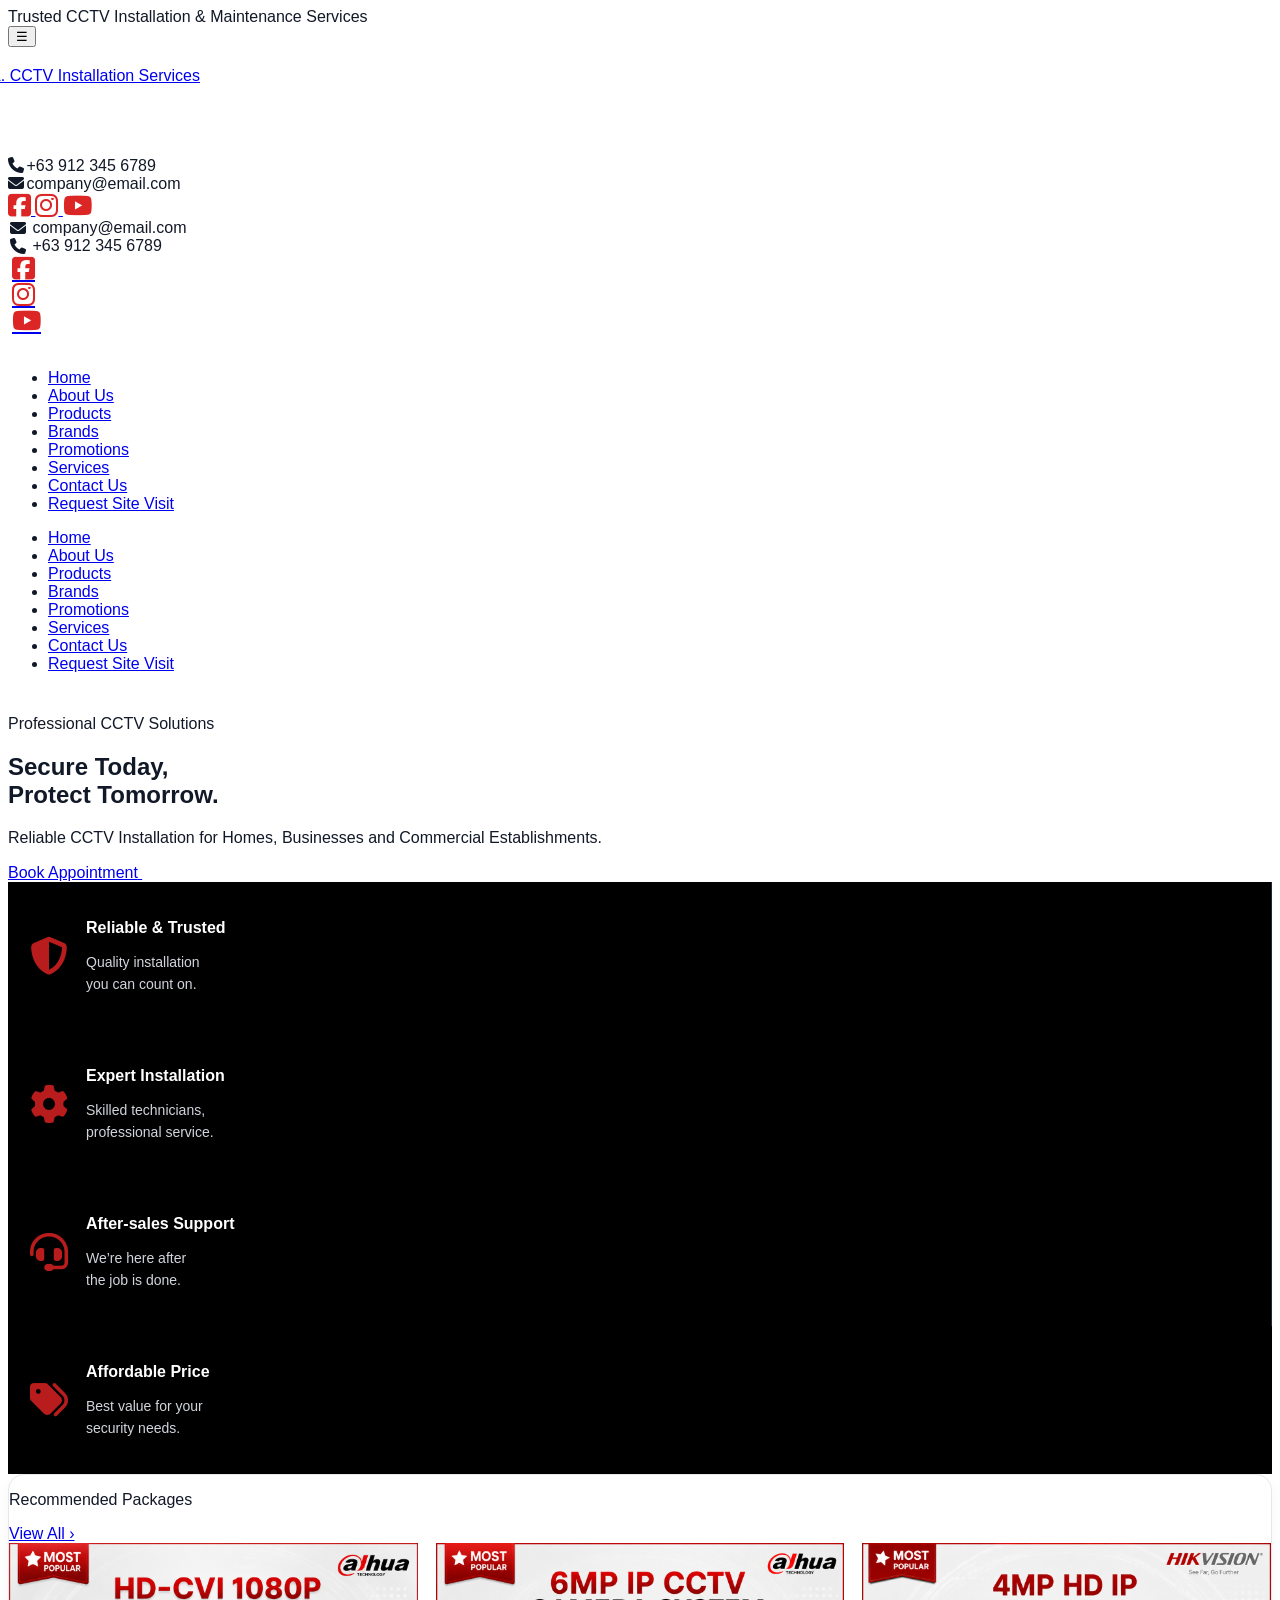
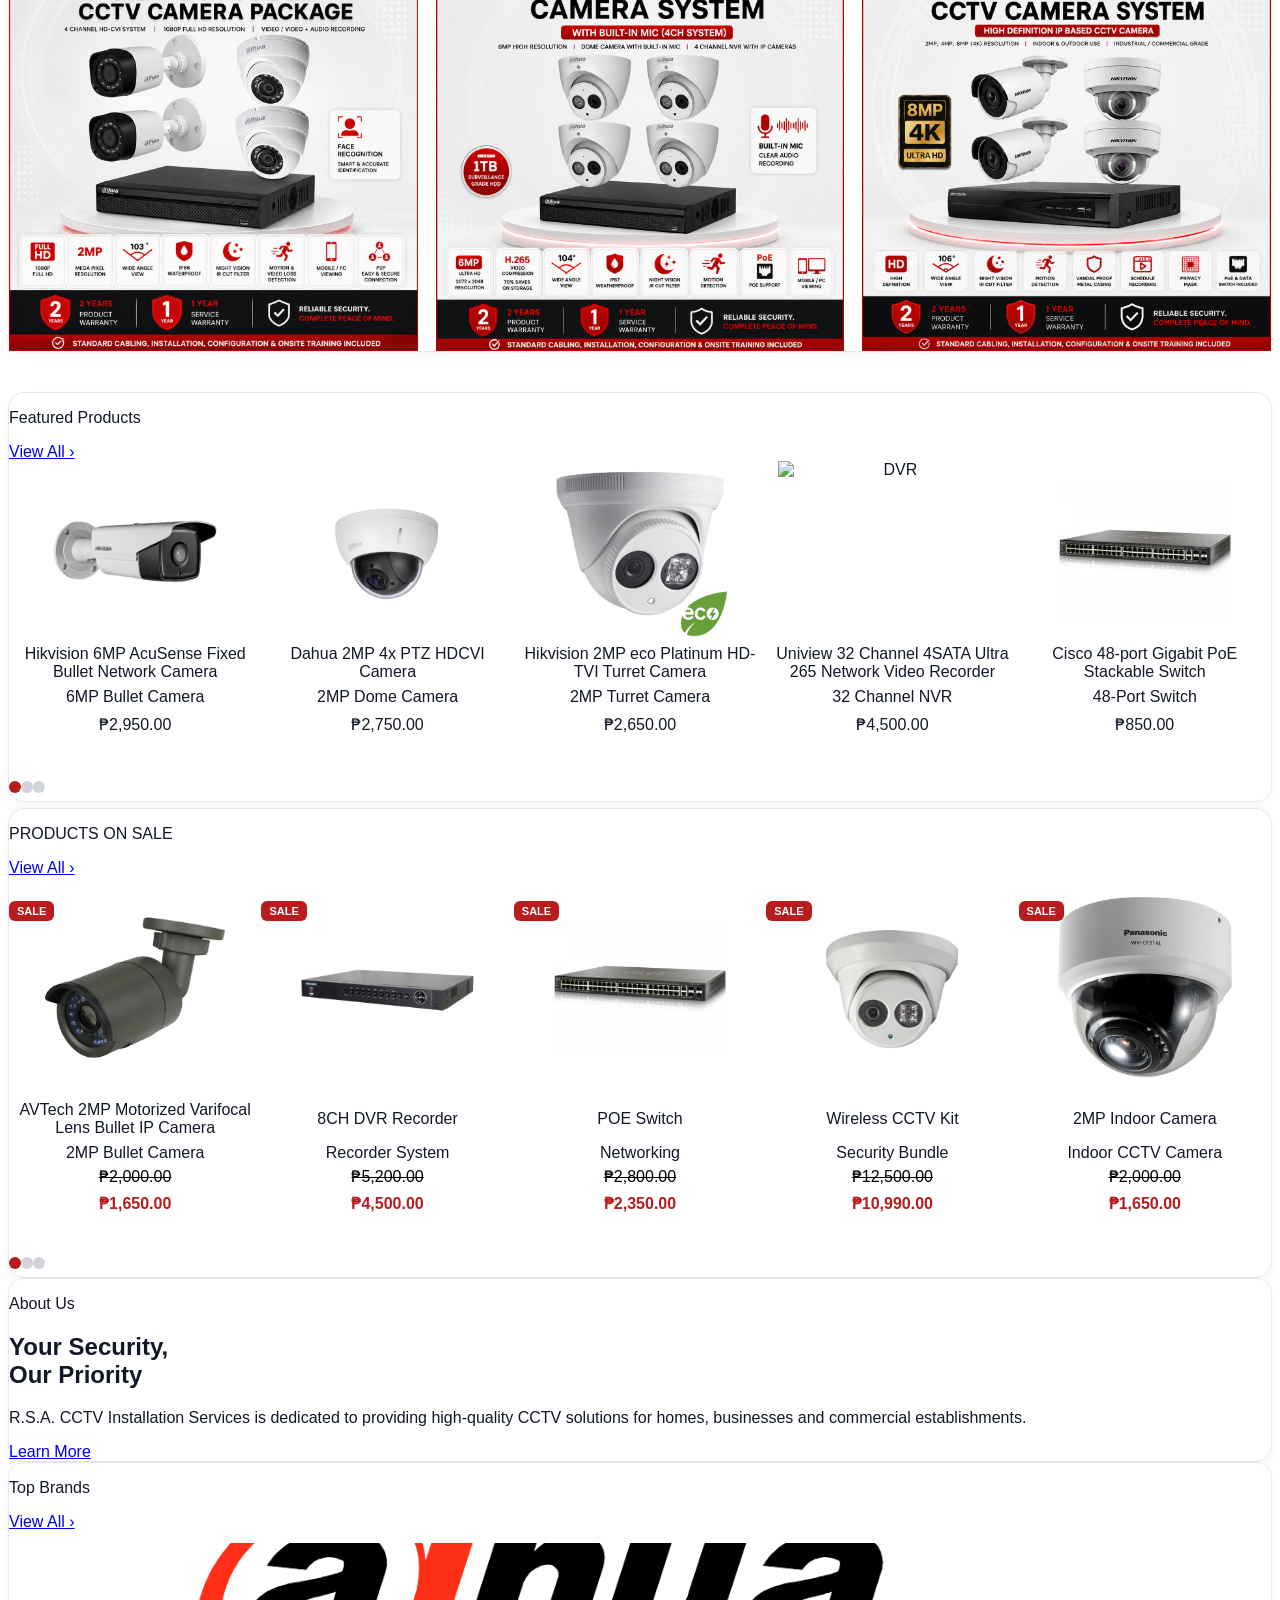
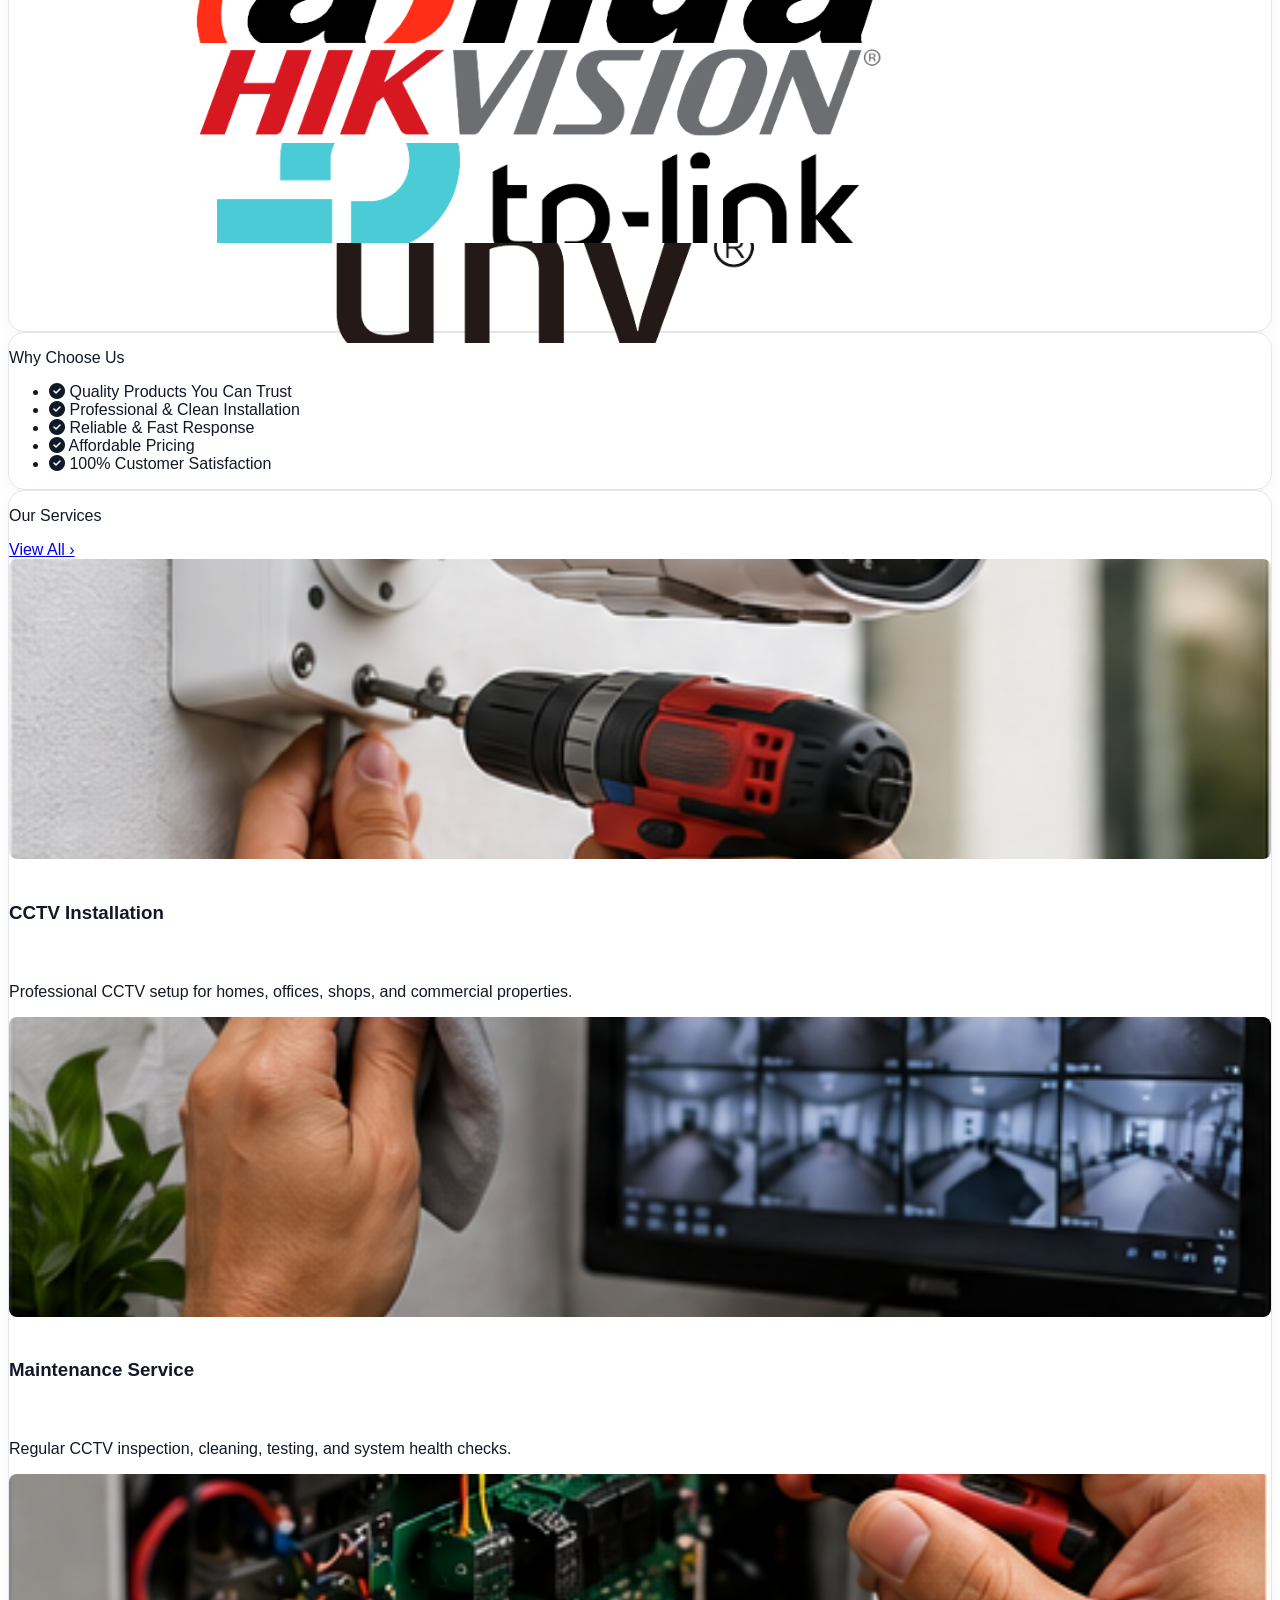
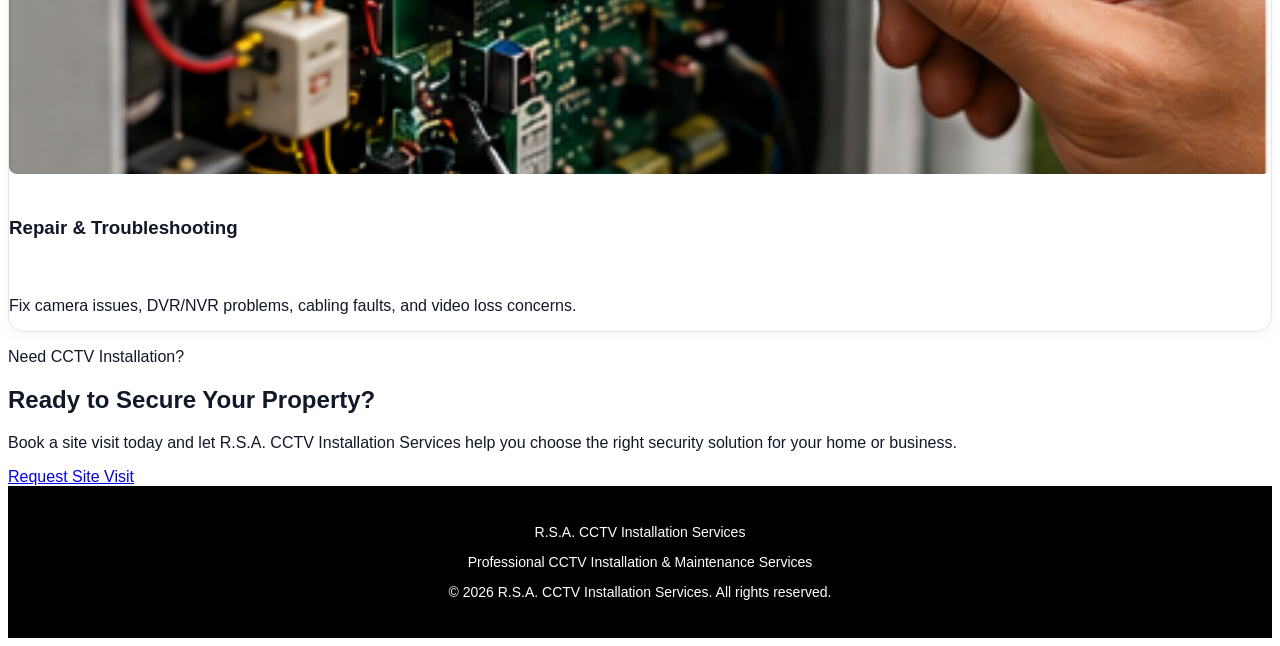
==== commit 4848c9d4: "Updated Packages Preview and Added Packages" ====
--- a/frontend/index.html
+++ b/frontend/index.html
@@ -222,7 +222,6 @@
 		  <div class="feature-icon">
 		    <i class="fa-solid fa-tags"></i>
 		  </div>
-
           <div class="feature-text">
             <h3 class="font-bold text-base leading-tight mb-1">Affordable Price</h3>
             <p class="text-sm font-normal text-gray-300 leading-relaxed">
@@ -233,11 +232,47 @@
       </div>
     </div>
   </section>
-
   <main class="bg-gray-100">
+    <!-- PACKAGE BUNDLES PREVIEW -->
+    <section class="bg-gray-100 py-10" style="padding-bottom: 0">
+      <div class="max-w-7xl mx-auto px-4">
+        <div class="home-soft-card p-6 md:p-8">
+          <div class="flex justify-between items-center mb-6">
+            <p class="text-red-700 text-sm font-bold uppercase">
+              Recommended Packages
+            </p>
+            <a href="promotions.html"
+              class="text-sm font-bold hover:text-red-700">
+              View All ›
+            </a>
+          </div>
+          <div class="package-banner-grid">
+            <!-- Package 1 -->
+            <a href="promotions.html"
+              class="package-banner-card">
+              <img src="./assets/images/products/package-dahua-01.png"
+                  alt="HD-CVI CCTV Package">
+            </a>
+            <!-- Package 2 -->
+            <a href="promotions.html"
+              class="package-banner-card">
+              <img src="./assets/images/products/package-dahua-02.png"
+                  alt="6MP IP CCTV Package">
+            </a>
+            <!-- Package 3 -->
+            <a href="promotions.html"
+              class="package-banner-card">
+              <img src="./assets/images/products/package-hikvision-01.png"
+                  alt="4MP HD IP CCTV Package">
+            </a>
+          </div>
+        </div>
+      </div>
+    </section>
+    <!--Featured Products-->
     <section class="bg-gray-100" style="padding-top: 40px; padding-bottom: 6px;">
       <div class="max-w-7xl mx-auto px-4">
-        <div class="bg-white border rounded-xl shadow-sm p-6 md:p-8">
+        <div class="home-soft-card p-6 md:p-8">
           <div class="flex justify-between items-center mb-6">
             <p class="text-red-700 text-sm font-bold uppercase">Featured Products</p>
             <a href="products.html" class="text-sm font-bold hover:text-red-700">View All ›</a>
@@ -249,138 +284,138 @@
               <div class="featured-product-image">
                 <img src="./assets/images/products/bullet-camera-01.png" alt="4MP Bullet Camera">
               </div>
-              <p class="featured-product-name text-sm font-black">4MP Bullet Camera</p>
+              <p class="featured-product-name text-sm font-black">Hikvision 6MP AcuSense Fixed Bullet Network Camera</p>
+              <p class="text-gray-500 text-xs">6MP Bullet Camera</p>
+              <p class="text-red-700 font-black text-base">&#8369;2,950.00</p>
+            </div>
+            <!-- Product 2 -->
+            <div class="featured-product-card">
+              <div class="featured-product-image">
+                <img src="./assets/images/products/dome-camera-01.png" alt="Dome Camera">
+              </div>
+              <p class="featured-product-name text-sm font-black">Dahua 2MP 4x PTZ HDCVI Camera</p>
+              <p class="text-gray-500 text-xs">2MP Dome Camera</p>
+              <p class="text-red-700 font-black text-base">&#8369;2,750.00</p>
+            </div>
+            <!-- Product 3 -->
+            <div class="featured-product-card">
+              <div class="featured-product-image">
+                <img src="./assets/images/products/turret-camera-01.png" alt="Turret Camera">
+              </div>
+              <p class="featured-product-name text-sm font-black">Hikvision 2MP eco Platinum HD-TVI Turret Camera</p>
+              <p class="text-gray-500 text-xs">2MP Turret Camera</p>
+              <p class="text-red-700 font-black text-base">&#8369;2,650.00</p>
+            </div>
+            <!-- Product 4 -->
+            <div class="featured-product-card">
+              <div class="featured-product-image">
+                <img src="./assets/images/products/8ch-dvr-04.png" alt="DVR">
+              </div>
+              <p class="featured-product-name text-sm font-black">Uniview 32 Channel 4SATA Ultra 265 Network Video Recorder</p>
+              <p class="text-gray-500 text-xs">32 Channel NVR</p>
+              <p class="text-red-700 font-black text-base">&#8369;4,500.00</p>
+            </div>
+            <!-- Product 5 -->
+            <div class="featured-product-card">
+              <div class="featured-product-image">
+                <img src="./assets/images/products/switch-01.png" alt="Ethernet Switch">
+              </div>
+              <p class="featured-product-name text-sm font-black">Cisco 48-port Gigabit PoE Stackable Switch</p>
+              <p class="text-gray-500 text-xs">48-Port Switch</p>
+              <p class="text-red-700 font-black text-base">&#8369;850.00</p>
+            </div>
+            <!-- Product 6 -->
+            <div class="featured-product-card">
+              <div class="featured-product-image">
+                <img src="./assets/images/products/bullet-camera-02.png" alt="4MP Bullet Camera">
+              </div>
+              <p class="featured-product-name text-sm font-black">Axis Outdoor 2MP Varifocal Bullet Security Camera</p>
+              <p class="text-gray-500 text-xs">2MP Bullet Camera</p>
+              <p class="text-red-700 font-black text-base">&#8369;2,950.00</p>
+            </div>
+
+            <!-- Product 7 -->
+            <div class="featured-product-card">
+              <div class="featured-product-image">
+                <img src="./assets/images/products/dome-camera-02.png" alt="Dome Camera">
+              </div>
+              <p class="featured-product-name text-sm font-black">Hikvision 2MP Fixed Dome Network Camera</p>
+              <p class="text-gray-500 text-xs">Indoor CCTV Camera</p>
+              <p class="text-red-700 font-black text-base">&#8369;2,750.00</p>
+            </div>
+
+            <!-- Product 8 -->
+            <div class="featured-product-card">
+              <div class="featured-product-image">
+                <img src="./assets/images/products/turret-camera-02.png" alt="Turret Camera">
+              </div>
+              <p class="featured-product-name text-sm font-black">Hikvision 4K WDR Fixed Turret Network Camera with Build-in Mic</p>
+              <p class="text-gray-500 text-xs">8MP Turret Camera</p>
+              <p class="text-red-700 font-black text-base">&#8369;2,650.00</p>
+            </div>
+
+            <!-- Product 9 -->
+            <div class="featured-product-card">
+              <div class="featured-product-image">
+                <img src="./assets/images/products/nvr-02.png" alt="DVR">
+              </div>
+              <p class="featured-product-name text-sm font-black">Uniview AI IQ 4K 32 Channel 16 PoE NVR</p>
+              <p class="text-gray-500 text-xs">32 Channel NVR</p>
+              <p class="text-red-700 font-black text-base">&#8369;4,500.00</p>
+            </div>
+
+            <!-- Product 10 -->
+            <div class="featured-product-card">
+              <div class="featured-product-image">
+                <img src="./assets/images/products/switch-02.png" alt="Ethernet Switch">
+              </div>
+              <p class="featured-product-name text-sm font-black">D-Link 16-Port Gigabit Smart Managed Switch</p>
+              <p class="text-gray-500 text-xs">16-Port Switch</p>
+              <p class="text-red-700 font-black text-base">&#8369;850.00</p>
+            </div>
+            <!-- Product 11 -->
+            <div class="featured-product-card">
+              <div class="featured-product-image">
+                <img src="./assets/images/products/bullet-camera-05.png" alt="4MP Bullet Camera">
+              </div>
+              <p class="featured-product-name text-sm font-black">Dahua 8MP 4K Smart Dual Light HDCVI Motorized Vari-Focal Bullet Camera</p>
               <p class="text-gray-500 text-xs">Outdoor CCTV Camera</p>
               <p class="text-red-700 font-black text-base">&#8369;2,950.00</p>
             </div>
-            <!-- Product 2 -->
-            <div class="featured-product-card">
-              <div class="featured-product-image">
-                <img src="./assets/images/products/dome-camera-01.png" alt="Dome Camera">
-              </div>
-              <p class="featured-product-name text-sm font-black">4MP Dome Camera</p>
-              <p class="text-gray-500 text-xs">Indoor CCTV Camera</p>
+            <!-- Product 12 -->
+            <div class="featured-product-card">
+              <div class="featured-product-image">
+                <img src="./assets/images/products/dome-camera-03.png" alt="Dome Camera">
+              </div>
+              <p class="featured-product-name text-sm font-black">Panasonic Day/Night Fixed Dome Camera with IR LED</p>
+              <p class="text-gray-500 text-xs">Analog Dome Camera</p>
               <p class="text-red-700 font-black text-base">&#8369;2,750.00</p>
             </div>
-            <!-- Product 3 -->
-            <div class="featured-product-card">
-              <div class="featured-product-image">
-                <img src="./assets/images/products/turret-camera-01.png" alt="Turret Camera">
-              </div>
-              <p class="featured-product-name text-sm font-black">4MP Turret Camera</p>
-              <p class="text-gray-500 text-xs">Smart Security Camera</p>
+            <!-- Product 13 -->
+            <div class="featured-product-card">
+              <div class="featured-product-image">
+                <img src="./assets/images/products/turret-camera-03.png" alt="Turret Camera">
+              </div>
+              <p class="featured-product-name text-sm font-black">Hikvision 2MP Fixed Turret Camera</p>
+              <p class="text-gray-500 text-xs">2MP Turret Camera</p>
               <p class="text-red-700 font-black text-base">&#8369;2,650.00</p>
             </div>
-            <!-- Product 4 -->
-            <div class="featured-product-card">
-              <div class="featured-product-image">
-                <img src="./assets/images/products/8ch-dvr-01.png" alt="DVR">
-              </div>
-              <p class="featured-product-name text-sm font-black">8CH DVR</p>
-              <p class="text-gray-500 text-xs">Recorder System</p>
+            <!-- Product 14 -->
+            <div class="featured-product-card">
+              <div class="featured-product-image">
+                <img src="./assets/images/products/8ch-dvr-02.png" alt="DVR">
+              </div>
+              <p class="featured-product-name text-sm font-black">Hikvision 4-ch 1080p 1U H.265 DVR</p>
+              <p class="text-gray-500 text-xs">4 Channel DVR</p>
               <p class="text-red-700 font-black text-base">&#8369;4,500.00</p>
             </div>
-            <!-- Product 5 -->
-            <div class="featured-product-card">
-              <div class="featured-product-image">
-                <img src="./assets/images/products/switch-01.png" alt="Ethernet Switch">
-              </div>
-              <p class="featured-product-name text-sm font-black">Ethernet Switch</p>
-              <p class="text-gray-500 text-xs">Networking</p>
-              <p class="text-red-700 font-black text-base">&#8369;850.00</p>
-            </div>
-            <!-- Product 6 -->
-            <div class="featured-product-card">
-              <div class="featured-product-image">
-                <img src="./assets/images/products/bullet-camera-02.png" alt="4MP Bullet Camera">
-              </div>
-              <p class="featured-product-name text-sm font-black">4MP Bullet Camera</p>
-              <p class="text-gray-500 text-xs">Outdoor CCTV Camera</p>
-              <p class="text-red-700 font-black text-base">&#8369;2,950.00</p>
-            </div>
-
-            <!-- Product 7 -->
-            <div class="featured-product-card">
-              <div class="featured-product-image">
-                <img src="./assets/images/products/dome-camera-02.png" alt="Dome Camera">
-              </div>
-              <p class="featured-product-name text-sm font-black">4MP Dome Camera</p>
-              <p class="text-gray-500 text-xs">Indoor CCTV Camera</p>
-              <p class="text-red-700 font-black text-base">&#8369;2,750.00</p>
-            </div>
-
-            <!-- Product 8 -->
-            <div class="featured-product-card">
-              <div class="featured-product-image">
-                <img src="./assets/images/products/turret-camera-02.png" alt="Turret Camera">
-              </div>
-              <p class="featured-product-name text-sm font-black">4MP Turret Camera</p>
-              <p class="text-gray-500 text-xs">Smart Security Camera</p>
-              <p class="text-red-700 font-black text-base">&#8369;2,650.00</p>
-            </div>
-
-            <!-- Product 9 -->
-            <div class="featured-product-card">
-              <div class="featured-product-image">
-                <img src="./assets/images/products/8ch-dvr-02.png" alt="DVR">
-              </div>
-              <p class="featured-product-name text-sm font-black">8CH DVR</p>
-              <p class="text-gray-500 text-xs">Recorder System</p>
-              <p class="text-red-700 font-black text-base">&#8369;4,500.00</p>
-            </div>
-
-            <!-- Product 10 -->
-            <div class="featured-product-card">
-              <div class="featured-product-image">
-                <img src="./assets/images/products/switch-02.png" alt="Ethernet Switch">
-              </div>
-              <p class="featured-product-name text-sm font-black">Ethernet Switch</p>
-              <p class="text-gray-500 text-xs">Networking</p>
-              <p class="text-red-700 font-black text-base">&#8369;850.00</p>
-            </div>
-            <!-- Product 11 -->
-            <div class="featured-product-card">
-              <div class="featured-product-image">
-                <img src="./assets/images/products/bullet-camera-03.png" alt="4MP Bullet Camera">
-              </div>
-              <p class="featured-product-name text-sm font-black">4MP Bullet Camera</p>
-              <p class="text-gray-500 text-xs">Outdoor CCTV Camera</p>
-              <p class="text-red-700 font-black text-base">&#8369;2,950.00</p>
-            </div>
-            <!-- Product 12 -->
-            <div class="featured-product-card">
-              <div class="featured-product-image">
-                <img src="./assets/images/products/dome-camera-03.png" alt="Dome Camera">
-              </div>
-              <p class="featured-product-name text-sm font-black">4MP Dome Camera</p>
-              <p class="text-gray-500 text-xs">Indoor CCTV Camera</p>
-              <p class="text-red-700 font-black text-base">&#8369;2,750.00</p>
-            </div>
-            <!-- Product 13 -->
-            <div class="featured-product-card">
-              <div class="featured-product-image">
-                <img src="./assets/images/products/turret-camera-03.png" alt="Turret Camera">
-              </div>
-              <p class="featured-product-name text-sm font-black">4MP Turret Camera</p>
-              <p class="text-gray-500 text-xs">Smart Security Camera</p>
-              <p class="text-red-700 font-black text-base">&#8369;2,650.00</p>
-            </div>
-            <!-- Product 14 -->
-            <div class="featured-product-card">
-              <div class="featured-product-image">
-                <img src="./assets/images/products/8ch-dvr-03.png" alt="DVR">
-              </div>
-              <p class="featured-product-name text-sm font-black">8CH DVR</p>
-              <p class="text-gray-500 text-xs">Recorder System</p>
-              <p class="text-red-700 font-black text-base">&#8369;4,500.00</p>
-            </div>
             <!-- Product 15 -->
             <div class="featured-product-card">
               <div class="featured-product-image">
                 <img src="./assets/images/products/switch-03.png" alt="Ethernet Switch">
               </div>
-              <p class="featured-product-name text-sm font-black">Ethernet Switch</p>
-              <p class="text-gray-500 text-xs">Networking</p>
+              <p class="featured-product-name text-sm font-black">Cisco 24-Port Gigabit Stackable Managed Switch</p>
+              <p class="text-gray-500 text-xs">24-Port Switch</p>
               <p class="text-red-700 font-black text-base">&#8369;850.00</p>
             </div>
           </div>
@@ -391,28 +426,25 @@
     <!-- PROMOTIONS PREVIEW -->
     <section class="bg-gray-100 py-8">
       <div class="max-w-7xl mx-auto px-4">
-        <div class="bg-white border rounded-xl shadow-sm p-6 md:p-8">
+        <div class="home-soft-card p-6 md:p-8">
           <div class="flex justify-between items-center mb-6">
-            <p class="text-red-700 text-sm font-bold uppercase">Promotions</p>
+            <p class="text-red-700 text-sm font-bold uppercase">PRODUCTS ON SALE</p>
             <a href="promotions.html" class="text-sm font-bold hover:text-red-700">View All ›</a>
           </div>
-
           <div id="promoProductsGrid"
               class="promo-products-page active grid gap-5"
               style="grid-template-columns: repeat(5, minmax(0, 1fr));">
-
             <!-- Promo 1 -->
             <div class="promo-product-card">
               <span class="promo-sale-badge">SALE</span>
               <div class="promo-product-image">
                 <img src="./assets/images/products/bullet-camera-03.png" alt="ColorVu Camera">
               </div>
-              <p class="promo-product-name text-sm font-black">ColorVu Camera</p>
-              <p class="text-gray-500 text-xs">Low-light CCTV Camera</p>
-              <p class="promo-old-price">&#8369;4,500.00</p>
-              <p class="promo-sale-price">&#8369;3,950.00</p>
-            </div>
-
+              <p class="promo-product-name text-sm font-black">AVTech 2MP Motorized Varifocal Lens Bullet IP Camera</p>
+              <p class="text-gray-500 text-xs">2MP Bullet Camera</p>
+              <p class="promo-old-price">&#8369;2,000.00</p>
+              <p class="promo-sale-price">&#8369;1,650.00</p>
+            </div>
             <!-- Promo 2 -->
             <div class="promo-product-card">
               <span class="promo-sale-badge">SALE</span>
@@ -424,7 +456,6 @@
               <p class="promo-old-price">&#8369;5,200.00</p>
               <p class="promo-sale-price">&#8369;4,500.00</p>
             </div>
-
             <!-- Promo 3 -->
             <div class="promo-product-card">
               <span class="promo-sale-badge">SALE</span>
@@ -436,7 +467,6 @@
               <p class="promo-old-price">&#8369;2,800.00</p>
               <p class="promo-sale-price">&#8369;2,350.00</p>
             </div>
-
             <!-- Promo 4 -->
             <div class="promo-product-card">
               <span class="promo-sale-badge">SALE</span>
@@ -448,7 +478,6 @@
               <p class="promo-old-price">&#8369;12,500.00</p>
               <p class="promo-sale-price">&#8369;10,990.00</p>
             </div>
-
             <!-- Promo 5 -->
             <div class="promo-product-card">
               <span class="promo-sale-badge">SALE</span>
@@ -460,7 +489,6 @@
               <p class="promo-old-price">&#8369;2,000.00</p>
               <p class="promo-sale-price">&#8369;1,650.00</p>
             </div>
-
             <!-- Promo 6 -->
             <div class="promo-product-card">
               <span class="promo-sale-badge">SALE</span>
@@ -472,7 +500,6 @@
               <p class="promo-old-price">&#8369;3,200.00</p>
               <p class="promo-sale-price">&#8369;2,750.00</p>
             </div>
-
             <!-- Promo 7 -->
             <div class="promo-product-card">
               <span class="promo-sale-badge">SALE</span>
@@ -484,7 +511,6 @@
               <p class="promo-old-price">&#8369;3,500.00</p>
               <p class="promo-sale-price">&#8369;2,950.00</p>
             </div>
-
             <!-- Promo 8 -->
             <div class="promo-product-card">
               <span class="promo-sale-badge">SALE</span>
@@ -496,7 +522,6 @@
               <p class="promo-old-price">&#8369;1,100.00</p>
               <p class="promo-sale-price">&#8369;850.00</p>
             </div>
-
             <!-- Promo 9 -->
             <div class="promo-product-card">
               <span class="promo-sale-badge">SALE</span>
@@ -508,7 +533,6 @@
               <p class="promo-old-price">&#8369;8,500.00</p>
               <p class="promo-sale-price">&#8369;7,250.00</p>
             </div>
-
             <!-- Promo 10 -->
             <div class="promo-product-card">
               <span class="promo-sale-badge">SALE</span>
@@ -520,7 +544,6 @@
               <p class="promo-old-price">&#8369;3,000.00</p>
               <p class="promo-sale-price">&#8369;2,650.00</p>
             </div>
-
             <!-- Promo 11 -->
             <div class="promo-product-card">
               <span class="promo-sale-badge">SALE</span>
@@ -532,7 +555,6 @@
               <p class="promo-old-price">&#8369;3,800.00</p>
               <p class="promo-sale-price">&#8369;3,150.00</p>
             </div>
-
             <!-- Promo 12 -->
             <div class="promo-product-card">
               <span class="promo-sale-badge">SALE</span>
@@ -544,7 +566,6 @@
               <p class="promo-old-price">&#8369;3,400.00</p>
               <p class="promo-sale-price">&#8369;2,890.00</p>
             </div>
-
             <!-- Promo 13 -->
             <div class="promo-product-card">
               <span class="promo-sale-badge">SALE</span>
@@ -556,7 +577,6 @@
               <p class="promo-old-price">&#8369;5,500.00</p>
               <p class="promo-sale-price">&#8369;4,750.00</p>
             </div>
-
             <!-- Promo 14 -->
             <div class="promo-product-card">
               <span class="promo-sale-badge">SALE</span>
@@ -568,7 +588,6 @@
               <p class="promo-old-price">&#8369;3,100.00</p>
               <p class="promo-sale-price">&#8369;2,590.00</p>
             </div>
-
             <!-- Promo 15 -->
             <div class="promo-product-card">
               <span class="promo-sale-badge">SALE</span>
@@ -587,32 +606,28 @@
         </div>
       </div>
     </section>
+    <!--About Us-->
     <section class="max-w-7xl mx-auto px-4 pt-2 pb-8 grid grid-cols-1 lg:grid-cols-3 gap-6 content-card-grid">
-      <div class="bg-white border rounded-xl shadow-sm p-6">
+      <div class="home-soft-card p-6 md:p-8">
         <p class="text-red-700 text-sm font-bold uppercase mb-2">About Us</p>
-
         <h2 class="text-3xl font-black mb-4">
           Your Security,<br>
           <span class="text-red-700">Our Priority</span>
         </h2>
-
         <p class="text-gray-700 text-sm leading-7 mb-6">
           R.S.A. CCTV Installation Services is dedicated to providing high-quality CCTV solutions
           for homes, businesses and commercial establishments.
         </p>
-
         <a href="about.html"
            class="inline-block border border-red-700 text-red-700 font-bold px-5 py-2 rounded hover:bg-red-700 hover:text-white">
           Learn More
         </a>
       </div>
-
-      <div class="bg-white border rounded-xl shadow-sm p-6">
+      <div class="home-soft-card p-6 md:p-8">
         <div class="flex justify-between items-center mb-6">
           <p class="text-red-700 text-sm font-bold uppercase">Top Brands</p>
           <a href="brands.html" class="text-sm font-bold hover:text-red-700">View All ›</a>
         </div>
-
         <div class="top-brands-grid grid gap-4" style="grid-template-columns: repeat(2, minmax(0, 1fr));">
           <div class="h-32 bg-white rounded-lg overflow-hidden p-3">
             <div class="w-full h-full flex items-center justify-center">
@@ -624,13 +639,11 @@
               <img src="./assets/images/brands/hikvision.png" alt="hikvision" class="max-h-[85%] max-w-[85%] object-contain">
             </div>
           </div>
-
           <div class="h-32 bg-white rounded-lg overflow-hidden p-3">
             <div class="w-full h-full flex items-center justify-center">
               <img src="./assets/images/brands/tplink.png" alt="tp-link" class="max-h-[85%] max-w-[85%] object-contain">
             </div>
           </div>
-
           <div class="h-32 bg-white rounded-lg overflow-hidden p-3">
             <div class="w-full h-full flex items-center justify-center">
               <img src="./assets/images/brands/uniview.png" alt="uniview" class="max-h-[85%] max-w-[85%] object-contain">
@@ -638,47 +651,40 @@
           </div>
         </div>
       </div>
-
-      <div class="bg-white border rounded-xl shadow-sm p-6">
+      <div class="home-soft-card p-6 md:p-8">
         <p class="text-red-700 text-sm font-bold uppercase mb-8">Why Choose Us</p>
-
         <ul class="space-y-4 text-sm">
           <li class="flex items-start gap-3">
             <i class="fa-solid fa-circle-check text-red-600 mt-[2px]"></i>
             <span>Quality Products You Can Trust</span>
           </li>
-
           <li class="flex items-start gap-3">
             <i class="fa-solid fa-circle-check text-red-600 mt-[2px]"></i>
             <span>Professional & Clean Installation</span>
           </li>
-
           <li class="flex items-start gap-3">
             <i class="fa-solid fa-circle-check text-red-600 mt-[2px]"></i>
             <span>Reliable & Fast Response</span>
           </li>
-
           <li class="flex items-start gap-3">
             <i class="fa-solid fa-circle-check text-red-600 mt-[2px]"></i>
             <span>Affordable Pricing</span>
           </li>
-
           <li class="flex items-start gap-3">
             <i class="fa-solid fa-circle-check text-red-600 mt-[2px]"></i>
             <span>100% Customer Satisfaction</span>
           </li>
         </ul>
       </div>
-
     </section>
+    <!--Our Services-->
     <section class="services-section bg-gray-100 py-8">
       <div class="max-w-7xl mx-auto px-4">
-        <div class="bg-white border rounded-xl shadow-sm p-6 md:p-8">
+        <div class="home-soft-card p-6 md:p-8">
           <div class="flex justify-between items-center mb-8">
             <p class="text-red-700 text-sm font-bold uppercase">Our Services</p>
             <a href="services.html" class="text-sm font-bold hover:text-red-700">View All ›</a>
           </div>
-
           <div class="grid gap-6 services-preview-grid">
             <div class="service-preview-card">
               <img src="./assets/images/services/service-cctv-installation.png"
--- a/frontend/assets/css/custom.css
+++ b/frontend/assets/css/custom.css
@@ -1,2384 +1,3055 @@
-body {
-  font-family: Arial, sans-serif;
-  background: #ffffff;
-  color: #111827;
-  overflow-x: hidden;
-}
-
-.main-logo {
-  width: 450px;
-  height: 100px;
-  object-fit: cover;
-  object-position: left center;
-  display: block;
-  margin-left: -65px;
-  transform: translateY(10px);
-}
-
-header .max-w-7xl {
-  min-height: auto;
-  padding-top: 10px !important;
-  padding-bottom: 10px !important;
-}
-
-header .hidden.md\:flex i {
-  width: 20px;
-  text-align: center;
-  line-height: 1;
-  position: relative;
-  top: 1px;
-}
-
-.header-social-icon {
-  color: #dc2626;
-  font-size: 26px !important;
-  line-height: 1 !important;
-}
-
-.header-social-link {
-  width: 28px;
-  display: flex;
-  justify-content: center;
-  align-items: center;
-}
-
-.hero-bg {
-  background-image: url("../images/hero-cctv.jpg");
-  background-repeat: no-repeat;
-  background-position: 75% center;
-  background-size: auto 125%;
-}
-
-.book-btn {
-  transition: 0.3s ease;
-}
-
-.book-btn:hover {
-  background: #b91c1c;
-}
-
-.book-btn-icon i {
-  color: #ffffff;
-  font-size: 18px;
-  line-height: 1;
-}
-
-.feature-strip {
-  background: #000000;
-}
-
-.feature-box {
-  display: flex;
-  align-items: center;
-  gap: 18px;
-  padding: 20px 22px;
-  border-right: 1px solid #1f2937;
-}
-
-.feature-box:last-child {
-  border-right: none;
-}
-
-.feature-icon {
-  color: #ff0000;
-  flex-shrink: 0;
-}
-
-.feature-icon i {
-  color: #b91c1c;
-  font-size: 38px;
-}
-
-.feature-text h3,
-.feature-text h4 {
-  font-size: 16px;
-  font-weight: 700;
-  color: #ffffff;
-  margin-bottom: 6px;
-  line-height: 1.2;
-}
-
-.feature-text p {
-  font-size: 14px;
-  font-weight: 400;
-  color: #d1d5db;
-  line-height: 1.6;
-}
-
-.mobile-contact-row i {
-  width: 14px;
-  text-align: center;
-}
-
-/* =========================
-   FEATURED PRODUCTS PAGING
-========================= */
-
-.featured-products-page {
-  display: none !important;
-  min-height: 300px !important;
-}
-
-.featured-products-page.active {
-  display: grid !important;
-}
-
-.featured-product-card {
-  grid-template-rows: 180px 44px 24px 30px !important;
-  text-align: center !important;
-  align-items: center !important;
-}
-
-.featured-product-image {
-  width: 100% !important;
-  height: 180px !important;
-  display: flex !important;
-  align-items: center !important;
-  justify-content: center !important;
-  overflow: hidden !important;
-}
-
-.featured-product-image img {
-  width: 100% !important;
-  height: 100% !important;
-  object-fit: contain !important;
-  padding: 12px !important;
-  display: block !important;
-}
-
-.featured-product-name {
-  height: 44px !important;
-  display: flex !important;
-  align-items: center !important;
-  justify-content: center !important;
-}
-
-.featured-dots {
-  display: flex !important;
-  min-height: 20px !important;
-  margin-top: 20px !important;
-}
-
-.featured-dot {
-  width: 12px !important;
-  height: 12px !important;
-  border-radius: 9999px !important;
-  background: #d1d5db !important;
-  display: inline-block !important;
-  cursor: pointer !important;
-  border: none !important;
-  padding: 0 !important;
-}
-
-.featured-dot.active {
-  background: #b91c1c !important;
-}
-
-.products-cta-section {
-  margin-top: 0;
-  padding-top: 10px;
-}
-
-footer {
-  background: #000000;
-  color: #ffffff;
-  text-align: center;
-  padding: 24px 0;
-  font-size: 14px;
-}
-
-/* =========================
-   PROMOTIONS PREVIEW
-========================= */
-
-.promo-products-page {
-  display: grid !important;
-  min-height: 360px !important;
-}
-
-.promo-product-card {
-  position: relative;
-  display: grid;
-  grid-template-rows: 220px 44px 24px 22px 32px;
-  text-align: center;
-  align-items: center;
-}
-
-.promo-sale-badge {
-  position: absolute;
-  top: 24px;
-  left: 0;
-  background: #b91c1c;
-  color: #ffffff;
-  font-size: 11px;
-  font-weight: 800;
-  padding: 4px 8px;
-  border-radius: 6px;
-  z-index: 2;
-}
-
-.promo-product-image {
-  width: 100%;
-  height: 180px;
-  display: flex;
-  align-items: center;
-  justify-content: center;
-  overflow: hidden;
-}
-
-.promo-product-image img {
-  width: 100%;
-  height: 100%;
-  object-fit: contain;
-  padding: 12px;
-  display: block;
-}
-
-.promo-product-name {
-  height: 44px;
-  display: flex;
-  align-items: center;
-  justify-content: center;
-}
-
-.promo-old-price {
-  color: #000000 !important;
-  font-size: 16px !important;
-  font-weight: 400 !important;
-  line-height: 1.2 !important;
-  text-decoration: line-through !important;
-}
-
-.promo-sale-price {
-  color: #b91c1c !important;
-  font-size: 16px !important;
-  font-weight: 900 !important;
-  line-height: 1.2 !important;
-}
-
-.promo-dot {
-  width: 12px;
-  height: 12px;
-  border-radius: 9999px;
-  background: #d1d5db;
-  border: none;
-  padding: 0;
-  cursor: pointer;
-}
-
-.promo-dot.active {
-  background: #b91c1c;
-}
-
-.promo-dots {
-  display: flex !important;
-  min-height: 20px !important;
-  margin-top: 20px !important;
-}
-
-@media (max-width: 767px) and (orientation: portrait) {
-  #promoProductsGrid {
-    grid-template-columns: repeat(2, minmax(0, 1fr)) !important;
-    gap: 22px 16px !important;
-  }
-
-  .promo-products-page {
-    min-height: auto !important;
-  }
-
-  .promo-product-card {
-    grid-template-rows: 130px 46px 34px 20px 28px !important;
-  }
-
-  .promo-product-image {
-    height: 130px !important;
-  }
-
-  .promo-product-image img {
-    padding: 8px !important;
-  }
-
-  .top-brands-title {
-    font-size: 0;
-  }
-
-  .top-brands-title::before {
-    content: "Top Brands";
-    font-size: 14px;
-  }
-
-  .top-brands-view-all {
-    font-size: 0;
-  }
-
-  .top-brands-view-all::before {
-    content: "View All >";
-    font-size: 14px;
-  }
-}
-
-/* =========================
-   SERVICES PREVIEW
-========================= */
-
-.services-preview-grid {
-  grid-template-columns: repeat(3, minmax(0, 1fr));
-}
-
-.service-preview-card {
-  display: grid;
-  grid-template-rows: 300px auto auto;
-  align-items: start;
-  row-gap: 14px;
-}
-
-.service-preview-image {
-  width: 100%;
-  height: 300px;
-  object-fit: cover;
-  border-radius: 8px;
-}
-
-.service-preview-title {
-  min-height: 42px;
-  display: flex;
-  align-items: center;
-}
-/* =========================
-   TOP BRANDS - DEFAULT DESKTOP
-========================= */
-
-.top-brands-grid > div {
-  height: 100px;
-  display: flex;
-  align-items: center;
-  justify-content: center;
-  overflow: hidden;
-}
-
-.top-brands-grid img {
-  width: 80%;
-  height: 80%;
-  object-fit: contain;
-  display: block;
-  transform: scale(1.1);
-}
-
-/* MOBILE PORTRAIT */
-@media (max-width: 768px) and (orientation: portrait) {
-
-  .services-preview-grid {
-    grid-template-columns: 1fr !important;
-  }
-
-}
-
-/* MOBILE LANDSCAPE + TABLET */
-@media (min-width: 769px) {
-
-  .services-preview-grid {
-    grid-template-columns: repeat(3, minmax(0, 1fr)) !important;
-  }
-
-}
-
-/* =========================
-   TABLET FIXES - landscape
-========================= */
-
-@media (min-width: 769px) and (max-width: 1180px) {
-  .main-logo {
-    width: 400px;
-    height: 100px;
-    margin-left: -42px;
-    margin-top: -15px !important;
-    transform: translateY(20px);
-  }
-
-  .hero-bg {
-  background-position: 100% 25%;
-  background-size: auto 100%;
-  background-repeat: no-repeat;
-  opacity: 0.95;
-  }
-
-  header .max-w-7xl {
-    padding-left: 24px !important;
-    padding-right: 24px !important;
-  }
-
-  header .hidden.md\:flex {
-    gap: 18px !important;
-    font-size: 13px !important;
-    white-space: nowrap;
-  }
-
-  header .hidden.md\:flex > div {
-    white-space: nowrap;
-  }
-
-  header svg {
-    max-width: 24px;
-    max-height: 24px;
-  }
-
-  nav ul.hidden.md\:flex {
-    gap: 14px;
-    font-size: 12px;
-  }
-
-  nav ul.hidden.md\:flex a {
-    padding-left: 6px;
-    padding-right: 6px;
-  }
-
-  nav ul.hidden.md\:flex li:last-child a {
-    padding-left: 20px;
-    padding-right: 20px;
-  }
-
-  .content-card-grid {
-    max-width: 920px;
-    margin-left: auto;
-    margin-right: auto;
-  }
-}
-
-/* =========================
-   HOMEPAGE SECTION GAP FIX
-========================= */
-
-@media (max-width: 1180px) {
-
-  .content-card-grid {
-    padding-top: 16px !important;
-  }
-
-  .top-brands-grid {
-    transform: translateY(-10px);
-  }
-
-  main > section {
-    padding-top: 12px !important;
-    padding-bottom: 12px !important;
-  }
-
-  main > section:first-child {
-    padding-top: 40px !important;
-  }
-
-  .content-card-grid {
-    row-gap: 24px !important;
-  }
-
-  .services-section {
-    margin-bottom: 25px !important;
-  }
-}
-
-/* =========================
-   MOBILE VIEW - FOR HOMEPAGE/HEADER/GENERAL
-========================= */
-
-@media (max-width: 768px) {
-  header {
-    position: relative;
-  }
-
-  header .max-w-7xl {
-    align-items: flex-start !important;
-    padding-top: 14px !important;
-    padding-bottom: 2px !important;
-  }
-
-  header a.block {
-    align-self: flex-start;
-  }
-
-  .header-social-icon {
-    font-size: 30px !important;
-  }
-
-  .main-logo {
-    width: 400px;
-    height: 100px;
-    object-fit: cover;
-    object-position: left center;
-    margin-top: -20px !important;
-    margin-left: -42px;
-    transform: translateY(20px);
-  }
-
-  #mobileMenuButton {
-    position: absolute !important;
-    right: 20px !important;
-    top: 50px !important;
-    margin: 0 !important;
-    transform: translateY(20px) !important;
-    z-index: 9999 !important;
-  }
-
-    #mobileMenu:not(.hidden) {
-    display: flex !important;
-    position: fixed !important;
-    top: 0 !important;
-    right: 0 !important;
-    height: 100vh !important;
-    width: 100vw !important;
-    max-width: 100vw !important;
-    background: #000 !important;
-    z-index: 9998 !important;
-    padding: 200px 32px 32px !important;
-    flex-direction: column !important;
-    gap: 30px !important;
-    align-items: center !important;
-  }
-
-  #mobileMenuOverlay:not(.hidden) {
-    display: block !important;
-  }
-
-  .mobile-header-extra {
-    width: 100% !important;
-    align-self: stretch !important;
-    margin-top: 4px;
-  }
-
-  .mobile-contact-row {
-    width: 100% !important;
-    max-width: 100% !important;
-    align-self: stretch !important;
-    justify-content: center !important;
-    text-align: center;
-    margin-left: 0 !important;
-    margin-right: 0 !important;
-    font-size: 13px;
-    line-height: 1.2;
-  }
-
-  .mobile-social-row {
-    width: 100% !important;
-    max-width: 100% !important;
-    align-self: stretch !important;
-    justify-content: center !important;
-    align-items: center !important;
-    gap: 34px !important;
-    margin-left: 0 !important;
-    margin-right: 0 !important;
-    margin-bottom: 6px !important;
-    padding-top: 10px !important;
-    padding-bottom: 10px !important;
-    border: none !important;
-    border-bottom: 1px solid rgba(127, 29, 29, 0.45) !important;
-  }
-
-  .mobile-social-row a {
-    display: inline-flex;
-    align-items: center;
-    justify-content: center;
-    color: #dc2626;
-  }
-
-  .mobile-header-extra {
-    padding-bottom: 0 !important;
-    margin-bottom: -10px !important;
-  }
-
-  .hero-bg {
-    background-image: url("../images/hero-cctv-mobl.jpg");
-    background-position: right 25%;
-    background-size: auto 200%;
-    background-repeat: no-repeat;
-    opacity: 0.95;
-  }
-
-  section.relative.bg-black.text-white.overflow-hidden {
-    min-height: 350px;
-    border-top: none !important;
-  }
-
-  section.relative.bg-black.text-white.overflow-hidden .relative.z-20 {
-    padding-top: 28px;
-    padding-bottom: 12px;
-  }
-
-  section.relative.bg-black.text-white.overflow-hidden p:first-child {
-    font-size: 13px;
-    line-height: 1.3;
-    margin-bottom: 10px;
-  }
-
-  section.relative.bg-black.text-white.overflow-hidden h1 {
-    font-size: 34px;
-    line-height: 1.02;
-    letter-spacing: -1px;
-    margin-bottom: 16px;
-    max-width: 310px;
-  }
-
-  section.relative.bg-black.text-white.overflow-hidden p:nth-of-type(2) {
-    font-size: 14px;
-    line-height: 1.7;
-    max-width: 205px;
-    margin-bottom: 20px;
-  }
-
-  .book-btn-text {
-    padding: 11px 20px !important;
-    font-size: 13px;
-  }
-
-  .book-btn-icon {
-    padding: 11px 14px !important;
-  }
-
-  /* Mobile feature strip 2x2 */
-  .feature-box {
-    border-right: 1px solid #1f2937;
-    border-bottom: 1px solid #1f2937;
-    padding: 16px 10px;
-    gap: 10px;
-    align-items: center;
-  }
-
-  .feature-box:nth-child(2),
-  .feature-box:nth-child(4) {
-    border-right: none;
-  }
-
-  .feature-box:nth-child(3),
-  .feature-box:nth-child(4) {
-    border-bottom: none;
-  }
-
-  .feature-icon svg {
-    max-width: 38px;
-    max-height: 38px;
-  }
-
-  .feature-text h3,
-  .feature-text h4 {
-    font-size: 12px;
-    line-height: 1.2;
-    margin-bottom: 4px;
-  }
-
-  .feature-text p {
-    font-size: 11px;
-    line-height: 1.45;
-  }
-
-  .feature-strip .grid {
-    display: grid !important;
-    grid-template-columns: repeat(2, minmax(0, 1fr)) !important;
-  }
-
-  section ul li {
-    line-height: 1.6;
-  }
-
-  section ul li span:first-child {
-    font-size: 14px;
-    flex-shrink: 0;
-    margin-top: 2px;
-  }
-
-  .content-card-grid {
-    max-width: 390px;
-    margin-left: auto;
-    margin-right: auto;
-  }
- 
-  footer {
-    padding-top: 22px;
-    padding-bottom: 22px;
-  }
-
-  footer p {
-    line-height: 1.5;
-  }
-
-  #mobileMenu {
-    border-top: none !important;
-  }
-
-  #mobileMenu.hidden {
-    display: none !important;
-  }
-
-  nav,
-  nav .max-w-7xl {
-    margin: 0 !important;
-    padding-top: 0 !important;
-    padding-bottom: 1px !important;
-  }
-}
-
-/* =========================
-   FEATURED PRODUCTS - MOBILE PORTRAIT
-========================= */
-
-@media (max-width: 767px) and (orientation: portrait) {
-  #featuredProductsGrid {
-    grid-template-columns: repeat(2, minmax(0, 1fr)) !important;
-    gap: 22px 16px !important;
-  }
-
-  .featured-product-card {
-    grid-template-rows: 130px 46px 34px 28px !important;
-  }
-
-  .featured-product-image {
-    height: 130px !important;
-  }
-
-  .featured-product-image img {
-    padding: 8px !important;
-  }
-
-  .featured-product-name {
-    height: 46px !important;
-    font-size: 14px !important;
-    line-height: 1.15 !important;
-  }
-
-  .featured-dots {
-    margin-top: 30px !important;
-  }
-  }
-
-/* =========================
-   IPAD MINI / IPAD AIR PORTRAIT FIX
-   Applies only to portrait tablets, not landscape or iPad Pro
-========================= */
-
-@media (min-width: 768px) and (max-width: 900px) and (orientation: portrait) {
-
-  header .max-w-7xl {
-    flex-direction: column !important;
-    align-items: flex-start !important;
-    padding-left: 28px !important;
-    padding-right: 28px !important;
-  }
-
-  .main-logo {
-    width: 400px;
-    height: 100px;
-    margin-top: -30px !important;
-    margin-left: -42px;
-    transform: translateY(30px);
-  }
-
-  /* Hide desktop/tablet contact row */
-  header .hidden.md\:flex {
-    display: none !important;
-  }
-
-  /* Show mobile contact/social section */
-  .mobile-header-extra {
-    display: block !important;
-    width: 100% !important;
-    align-self: stretch !important;
-    margin-top: 8px !important;
-  }
-
-  /* Show hamburger */
-  #mobileMenuButton {
-    display: block !important;
-    position: absolute !important;
-    right: 28px !important;
-    top: 50px !important;
-    transform: translateY(20px) !important;
-    z-index: 9999 !important;
-  }
-
-  /* Hide desktop nav */
-  nav ul.hidden.md\:flex {
-    display: none !important;
-  }
-
-  /* Allow mobile menu to open when JS removes hidden */
-  #mobileMenu:not(.hidden) {
-    display: flex !important;
-    position: fixed !important;
-    top: 0 !important;
-    right: 0 !important;
-    height: 100vh !important;
-    width: 80% !important;
-    max-width: 360px !important;
-    background: #000 !important;
-    z-index: 9998 !important;
-    padding: 120px 32px 32px !important;
-    gap: 30px !important;
-    align-items: center !important;
-  }
-
-   #mobileMenuOverlay:not(.hidden) {
-    display: block !important;
-  }
-
-  /* Mobile-style hero for tablet portrait */
-  .hero-bg {
-    background-image: url("../images/hero-cctv-mobl.jpg");
-    background-position: 100% 35%;
-    background-size: auto 300%;
-    background-repeat: no-repeat;
-    opacity: 0.95;
-  }
-
-  section.relative.bg-black.text-white.overflow-hidden {
-    min-height: 350px;
-    border-top: none !important;
-  }
-
-  section.relative.bg-black.text-white.overflow-hidden .relative.z-20 {
-    padding-top: 28px;
-    padding-bottom: 12px;
-  }
-
-  section.relative.bg-black.text-white.overflow-hidden h1 {
-    font-size: 44px;
-    line-height: 1.05;
-    max-width: 520px;
-  }
-
-  section.relative.bg-black.text-white.overflow-hidden p:nth-of-type(2) {
-    font-size: 18px;
-    line-height: 1.6;
-    max-width: 420px;
-  }
-
-  /* Keep feature cards as clean 2x2 */
-  .feature-strip .grid {
-    display: grid !important;
-    grid-template-columns: repeat(2, minmax(0, 1fr)) !important;
-  }
-
-  .feature-box {
-    display: flex !important;
-    flex-direction: row !important;
-    justify-content: center !important;
-    align-items: center !important;
-    text-align: left !important;
-    gap: 20px !important;
-    padding: 28px 24px !important;
-    border-right: 1px solid #1f2937;
-    border-bottom: 1px solid #1f2937;
-  }
-
-  .feature-box:nth-child(2),
-  .feature-box:nth-child(4) {
-    border-right: none;
-  }
-
-  .feature-box:nth-child(3),
-  .feature-box:nth-child(4) {
-    border-bottom: none;
-  }
-
-  .content-card-grid {
-    max-width: 720px;
-    margin-left: auto;
-    margin-right: auto;
-  }
-
-  .feature-box svg,
-  .feature-box img {
-    margin-bottom: 0 !important;
-    flex-shrink: 0 !important;
-  }
-
-  .feature-box h3 {
-    margin-bottom: 8px !important;
-  }
-
-  .mobile-header-extra {
-    display: flex !important;
-    align-items: center !important;
-    justify-content: center !important;
-    gap: 22px !important;
-    flex-wrap: nowrap !important;
-  }
-
-  .mobile-contact-row {
-    width: auto !important;
-    border-top: none !important;
-    border-bottom: none !important;
-    padding-top: 0 !important;
-    padding-bottom: 0 !important;
-  }
-
-  .mobile-social-row {
-    width: auto !important;
-    padding-top: 10px !important;
-    padding-bottom: 10px !important;
-    gap: 18px !important;
-    margin-bottom: 6px !important;
-    border-bottom: none !important;
-    position: relative;
-    padding-left: 26px !important;
-  }
-
-  .mobile-social-row::before {
-    content: "";
-    position: absolute;
-    left: 0;
-    top: 50%;
-    transform: translateY(-50%);
-    width: 1.5px;
-    height: 20px;
-    background: #374151;
-  }
-
-  #mobileMenu {
-    border-top: none !important;
-  }
-
-  #mobileMenu.hidden {
-    display: none !important;
-  }
-
-  nav,
-  nav .max-w-7xl {
-    margin: 0 !important;
-    padding-top: 0 !important;
-    padding-bottom: 1px !important;
-  }
-  /**Products*/
-  .products-hero-section {
-    min-height: 520px !important;
-    height: 520px !important;
-    overflow: hidden !important;
-  }
-
-  .products-hero-content {
-    padding-top: 40px !important;
-    padding-left: 28px !important;
-    padding-right: 28px !important;
-  }
-
-  .products-hero-content h1 {
-    font-size: 56px !important;
-    line-height: 1.0 !important;
-    margin-bottom: -40px !important;
-  }
-
-  .products-hero-content > p:nth-of-type(2) {
-    max-width: 520px !important;
-    width: 520px !important;
-    font-size: 14px !important;
-    line-height: 1.5 !important;
-    position: relative !important;
-    top: 80px !important;
-    white-space: normal !important;
-  }
-  .products-hero-section .products-hero-content > p:nth-of-type(2) {
-    font-size: 20px !important;
-    max-width: 220px !important;
-    width: 220px !important;
-    text-align: left !important;
-  }
-  
-  .products-hero-features {
-    gap: 36px !important;
-    margin-top: 12px !important;
-  }
-
-  .products-hero-bg {
-    background-size: cover !important;
-    background-position: center right !important;
-  }
-}
-/* =========================
-   MOBILE LANDSCAPE FIX - IPHONE SE
-========================= */
-
-@media (max-width: 950px) and (orientation: landscape) {
-
-  .mobile-header-extra {
-    min-height: 70px !important;
-    height: 70px !important;
-    overflow: visible !important;
-  }
-
-  .mobile-contact-row,
-  .mobile-social-row {
-    height: 70px !important;
-    min-height: 70px !important;
-    align-items: center !important;
-  }
-
-  header .hidden.md\:flex {
-    display: none !important;
-  }
-
-  header .max-w-7xl {
-    flex-direction: column !important;
-    align-items: flex-start !important;
-  }
-
-  header a.block {
-    align-self: flex-start !important;
-  }
-
-  .mobile-header-extra {
-    display: flex !important;
-    flex-direction: row !important;
-    justify-content: center !important;
-    align-items: center !important;
-    gap: 24px !important;
-    align-self: stretch !important;
-    width: 100% !important;
-    margin-top: 8px !important;
-    padding-top: 0 !important;
-    padding-bottom: 0 !important;
-
-    border: none !important;
-    }
-
-  nav ul.hidden.md\:flex {
-    display: none !important;
-  }
-
-  .mobile-contact-row {
-    display: flex !important;
-    align-items: center !important;
-    justify-content: center !important;
-
-    width: auto !important;
-    margin: 0 !important;
-    padding: 0 !important;
-
-    border: none !important;
-  }
-
-  .mobile-social-row {
-    display: flex !important;
-    align-items: center !important;
-    justify-content: center !important;
-
-    width: auto !important;
-    margin: 0 !important;
-    padding: 0 0 0 24px !important;
-
-    border: none !important;
-    position: relative !important;
-  }
-
-  .mobile-social-row a {
-    margin: 0 10px !important;
-  }
-
-  .mobile-social-row::before {
-    content: "";
-    position: absolute;
-    left: 0;
-    top: 50%;
-    transform: translateY(-50%);
-    width: 0.5px;
-    height: 20px;
-    background: #374151;
-  }
-
-  #mobileMenuButton {
-    display: block !important;
-    position: absolute !important;
-    right: 24px !important;
-    top: 50px !important;
-    transform: translateY(20px) !important;
-    z-index: 9999 !important;
-  }
-
-  #mobileMenu:not(.hidden) {
-    display: flex !important;
-    position: fixed !important;
-    top: 0 !important;
-    right: 0 !important;
-    height: 100vh !important;
-    max-height: 100vh !important;
-    width: 80% !important;
-    max-width: 360px !important;
-    background: #000 !important;
-    z-index: 9998 !important;
-    padding: 120px 32px 32px !important;
-    gap: 20px !important;
-    align-items: center !important;
-    overflow-y: auto !important;
-    overflow-x: hidden !important;
-    -webkit-overflow-scrolling: touch;
-  }
-
-  #mobileMenuOverlay:not(.hidden) {
-    display: block !important;
-  }
-
-  .main-logo {
-    width: 400px;
-    height: 100px;
-    object-fit: cover;
-    object-position: left center;
-    margin-top: -20px !important;
-    margin-left: -42px;
-    transform: translateY(20px);
-  }
-
-  .hero-bg {
-    background-image: url("../images/hero-cctv-mobl.jpg");
-    background-position: right 35%;
-    background-size: auto 280%;
-    background-repeat: no-repeat;
-  }
-
-  section.relative.bg-black.text-white.overflow-hidden h1 {
-    font-size: 42px;
-    line-height: 1.05;
-    max-width: 520px;
-  }
-
-  section.relative.bg-black.text-white.overflow-hidden p:nth-of-type(2) {
-    font-size: 18px;
-    max-width: 480px;
-  }
-
-  .feature-strip .grid {
-    display: grid !important;
-    grid-template-columns: repeat(2, minmax(0, 1fr)) !important;
-  }
-
-  .feature-box {
-    display: flex !important;
-    flex-direction: row !important;
-    justify-content: center !important;
-    align-items: center !important;
-    text-align: left !important;
-    gap: 20px !important;
-    padding: 28px 24px !important;
-    border-right: 1px solid #1f2937;
-    border-bottom: 1px solid #1f2937;
-  }
-
-  .feature-box:nth-child(2),
-  .feature-box:nth-child(4) {
-    border-right: none;
-  }
-
-  .feature-box:nth-child(3),
-  .feature-box:nth-child(4) {
-    border-bottom: none;
-  }
-
-  .feature-box svg,
-  .feature-box img {
-    margin-bottom: 0 !important;
-    flex-shrink: 0 !important;
-  }
-
-  .feature-box h3 {
-  margin-bottom: 8px !important;
-  }
-
-  .products-hero-section {
-    min-height: 350px !important;
-    height: 350px !important;
-  }
-
-  .products-hero-bg {
-    background-size: 90% auto !important;
-    background-position: 120% center !important;
-  }
-  .products-hero-content {
-    justify-content: flex-start !important;
-    padding-top: 40px !important;
-  }
-  .products-hero-content > p:nth-of-type(2) {
-    max-width: 520px !important;
-    width: 520px !important;
-
-    font-size: 16px !important;
-    line-height: 1.45 !important;
-
-    margin-top: 30px !important;
-    margin-bottom: 40px !important;
-
-    white-space: normal !important;
-  }
-
-  .products-hero-features {
-    max-width: 650px;
-    gap: 26px !important;
-  }
-
-}
-
-/* =========================
-   IPAD PRO LANDSCAPE FIX
-========================= */
-
-@media (min-width: 1181px) and (max-width: 1366px) and (orientation: landscape) {
-
-  .hero-bg {
-    background-position: 90% center;
-    background-size: auto 120%;
-    opacity: 0.95;
-  }
-
-}
-
-/* =========================
-   TOP BRANDS LOGO ALIGNMENT - DESKTOP
-========================= */
-
-@media (min-width: 1181px) {
-  .top-brands-grid {
-    transform: translateY(12px);
-  }
-}
-/* =========================
-   TOP BRANDS - IPAD LANDSCAPE
-========================= */
-
-@media (min-width: 900px) and (max-width: 1180px) and (min-height: 650px) and (orientation: landscape) {
-  .top-brands-grid {
-    transform: translateY(0px) !important;
-    row-gap: 12px !important;
-    column-gap: 18px !important;
-  }
-
-  .top-brands-grid > div {
-    height: 100px !important;
-    padding: 8px !important;
-
-    display: flex !important;
-    align-items: center !important;
-    justify-content: center !important;
-  }
-
-  .top-brands-grid img {
-    max-height: 100% !important;
-    max-width: 100% !important;
-    object-fit: contain !important;
-    display: block !important;
-  }
-}
-@media (max-width: 899px) and (orientation: landscape) {
-
-  .top-brands-grid {
-    transform: translateY(12px) !important;
-    row-gap: 16px !important;
-    column-gap: 16px !important;
-  }
-
-  .top-brands-grid > div {
-    height: 90px !important;
-    padding: 10px !important;
-  }
-
-  .top-brands-grid img {
-    max-height: 70% !important;
-    max-width: 70% !important;
-    object-fit: contain !important;
-  }
-
-}
-
-@media (max-height: 649px) and (orientation: landscape) {
-
-  .top-brands-grid {
-    transform: translateY(0) !important;
-    row-gap: 12px !important;
-    column-gap: 16px !important;
-  }
-
-  .top-brands-grid > div {
-    height: 100px !important;
-    padding: 0 !important;
-    display: grid !important;
-    place-items: center !important;
-    overflow: hidden !important;
-  }
-
-  .top-brands-grid > div > div {
-    width: 70% !important;
-    height: 70% !important;
-    display: grid !important;
-    place-items: center !important;
-  }
-
-  .top-brands-grid img {
-    width: 88% !important;
-    height: 88% !important;
-    object-fit: contain !important;
-    display: block !important;
-  }
-
-}
-/* =========================
-   TOP BRANDS - SMALL MOBILE LANDSCAPE
-========================= */
-
-@media (max-height: 430px) and (orientation: landscape) {
-
-  .top-brands-grid {
-    transform: translateY(-18px) !important;
-  }
-
-}
-
-/* =========================
-   TOP BRANDS - LARGE MOBILE LANDSCAPE
-========================= */
-
-@media (min-height: 411px) and (max-height: 500px) and (orientation: landscape) {
-
-  .top-brands-grid {
-    transform: translateY(-6px) !important;
-  }
-
-  .top-brands-grid > div {
-    height: 100px !important;
-    padding: 4px !important;
-  }
-
-  .top-brands-grid img {
-    width: 70% !important;
-    height: 70% !important;
-    object-fit: contain !important;
-  }
-
-}
-
-/* =========================
-   TOP BRANDS - MOBILE LANDSCAPE VERTICAL BALANCE
-========================= */
-
-@media (max-height: 500px) and (orientation: landscape) {
-
-  .top-brands-grid {
-    transform: translateY(-30px) !important;
-  }
-
-}
-/* =========================
-   SERVICES PREVIEW - IPAD PORTRAIT FINAL
-========================= */
-
-@media (min-width: 768px) and (max-width: 1024px) and (orientation: portrait) {
-
-  .services-preview-grid {
-    display: grid !important;
-    grid-template-columns: 1fr !important;
-    gap: 34px !important;
-  }
-
-  .service-preview-card {
-    display: grid !important;
-    grid-template-rows: 500px auto auto !important;
-    row-gap: 18px !important;
-  }
-
-  .service-preview-image {
-    width: 78% !important;
-    height: 500px !important;
-    object-fit: cover !important;
-    object-position: center center !important;
-    display: block !important;
-    margin-left: auto !important;
-    margin-right: auto !important;
-    border-radius: 8px !important;
-  }
-
-  .service-preview-card h3,
-  .service-preview-card p {
-    width: 78% !important;
-    margin-left: auto !important;
-    margin-right: auto !important;
-  }
-}
-/* =========================
-   PRODUCTS HERO
-========================= */
-
-.products-hero-bg {
-  background-image: url("../images/products/products-hero.jpg");
-  background-repeat: no-repeat;
-  background-position: center center;
-  background-size: 75% auto;
-}
-
-.products-hero-features {
-  display: flex;
-  align-items: center;
-  gap: 42px;
-  max-width: 760px;
-  flex-wrap: wrap;
-}
-.products-hero-features {
-  display: flex;
-  align-items: center;
-  gap: 42px;
-  flex-wrap: wrap;
-  margin-top: 28px;
-}
-
-.products-hero-feature {
-  display: flex;
-  align-items: center;
-  gap: 12px;
-}
-
-.products-hero-icon {
-  color: #dc2626;
-  font-size: 34px;
-  line-height: 1;
-}
-
-.products-hero-feature h3 {
-  font-size: 14px;
-  font-weight: 800;
-  line-height: 1.2;
-}
-
-.products-hero-feature p {
-  font-size: 14px;
-  color: #d1d5db;
-  line-height: 1.3;
-}
-
-.products-hero-content {
-  transform: translateY(-10px);
-}
-
-/* =========================
-   MOBILE VIEW - FOR PRODUCTS PAGE / PORTRAIT
-========================= */
-
-@media (max-width: 768px) {
-
-  .products-hero-section {
-    height: 420px;
-    min-height: 420px;
-  }
-
-  .products-hero-bg {
-    background-position: 95% center;
-    background-size: cover;
-  }
-
-  .products-hero-content {
-    height: 105%;
-    display: flex;
-    flex-direction: column;
-    transform: translateY(-12px);
-  }
-  /* Push small paragraph lower */
-  .products-hero-content > p:nth-of-type(2) {
-    display: block;
-    width: 100%;
-    max-width: 100%;
-    margin-left: 4px !important;
-    margin-right: 4px !important;
-    text-align: left;
-    font-size: 13px !important;
-    line-height: 1.45 !important;
-    margin-top: auto !important;
-    margin-bottom: 180px !important;
-    position: relative;
-  
-    top: 160px;
-    padding-left: 4px;
-      white-space: nowrap;
-
-  transform: translateX(-10px);
-  }
-
-  .hero-nowrap {
-    white-space: nowrap;
-  }
-
-  /* Move features to bottom */
-  .products-hero-features {
-    display: grid !important;
-    grid-template-columns: repeat(3, 1fr);
-    gap: 8px !important;
-    width: 100%;
-    margin-top: 0 !important;
-    justify-content: center !important;
-    align-items: center !important;
-  }
-
-  /* Smaller feature items */
-  .products-hero-feature {
-    display: flex;
-    flex-direction: row;
-    align-items: flex-start;
-    text-align: left;
-    gap: 8px !important;
-    min-height: 72px;
-    width: 100%;
-    justify-content: center;
-  }
-  .products-hero-feature > div {
-    width: 78px;
-    min-width: 78px;
-  }
-
-  .products-hero-icon {
-    flex-shrink: 0;
-    display: flex;
-    align-items: flex-start;
-    justify-content: center;
-    font-size: 26px !important;
-    margin-top: 4px;
-  
-  }
-
-  /* SVG Icon Size */
-  .products-hero-icon svg {
-  width: 30px !important;
-  height: 30px !important;
-  }
-
-  .products-hero-feature div {
-    display: flex;
-    flex-direction: column;
-    justify-content: flex-start;
-  }
-
-  /* Smaller feature title */
-  .products-hero-feature h3 {
-    font-size: 14px !important;
-    line-height: 1.05 !important;
-    margin: 0 !important;
-  }
-
-  /* Smaller feature text */
-  .products-hero-feature p {
-    font-size: 11px !important;
-    line-height: 1.15 !important;
-    margin: 0 !important;
-  }
-
-  .products-hero-icon,
-  .products-hero-icon i {
-    color: #dc2626 !important;
-  }
-
-  .products-breadcrumb {
-    display: flex;
-    margin-bottom: 28px !important;
-  }
-  .products-section-title {
-    margin-top: 30px;
-  }
-  .products-category-filter {
-    margin-bottom: 24px;
-  }
-  .products-toolbar {
-    padding-top: 10px;
-    flex-direction: column;
-    align-items: flex-start;
-    gap: 14px;
-  }
-
-  .products-toolbar-right {
-    width: 100%;
-    display: flex;
-    flex-direction: column;
-    align-items: flex-start;
-    gap: 10px;
-    transform: none;
-  }
-
-  .products-count {
-    white-space: nowrap;
-  }
-
-  .products-sort-dropdown {
-    width: 100%;
-    min-width: 0;
-  }
-
-  .products-pagination {
-    display: flex;
-    justify-content: center;
-    align-items: center;
-    gap: 10px;
-    flex-wrap: nowrap;
-    margin-top: 32px;
-    margin-bottom: 22px;
-  }
-
-  .product-page-btn {
-    min-width: 44px;
-    width: 44px;
-    height: 44px;
-
-    padding: 0;
-
-    font-size: 16px;
-    font-weight: 800;
-
-    border-radius: 10px;
-
-    display: flex;
-    align-items: center;
-    justify-content: center;
-  }
-
-  #productsPrevBtn,
-  #productsNextBtn {
-    min-width: 44px;
-    width: 44px;
-    height: 44px;
-
-    padding: 0;
-
-    position: relative;
-
-    text-indent: -9999px;
-    overflow: hidden;
-  }
-
-  #productsPrevBtn::before,
-  #productsNextBtn::before {
-    position: absolute;
-    inset: 0;
-
-    display: flex;
-    align-items: center;
-    justify-content: center;
-
-    font-size: 24px;
-    font-weight: 700;
-
-    text-indent: 0;
-
-    color: #111827;
-  }
-
-  #productsPrevBtn::before {
-    content: "‹";
-  }
-
-  #productsNextBtn::before {
-    content: "›";
-  }
-}
-
-/* =========================
-   PRODUCTS PAGE MAIN BODY
-========================= */
-.products-category-filter {
-  display: flex;
-  flex-wrap: nowrap;
-  overflow-x: auto;
-  overflow-y: hidden;
-  gap: 10px;
-  padding-bottom: 8px;
-  scrollbar-width: none;
-  -ms-overflow-style: none;
-  cursor: grab;
-  position: relative;
-}
-
-.products-category-filter.two-row {
-  display: grid;
-  grid-auto-flow: column;
-  grid-template-rows: repeat(2, auto);
-  align-items: start;
-}
-
-.products-category-filter::-webkit-scrollbar {
-  display: none;
-}
-
-.products-category-scroll-wrap {
-  position: relative;
-}
-
-.category-scroll-btn {
-  position: absolute;
-  top: 50%;
-  transform: translateY(-54%);
-  z-index: 5;
-
-  width: 34px;
-  height: 44px;
-
-  background: rgba(0, 0, 0, 0.45);
-  color: #ffffff;
-
-  border: none;
-  border-radius: 8px;
-
-  font-size: 24px;
-  font-weight: 800;
-
-  opacity: 0;
-  cursor: pointer;
-  transition: opacity 0.2s ease;
-}
-
-.category-scroll-left {
-  left: 0;
-}
-
-.category-scroll-right {
-  right: 0;
-}
-
-.products-category-scroll-wrap:hover .category-scroll-btn {
-  opacity: 1;
-}
-
-.products-category-filter.dragging {
-  cursor: grabbing;
-}
-
-.product-filter-btn {
-  flex: 0 0 auto;
-  white-space: nowrap;
-  min-width: max-content;
-  border: 1px solid #e5e7eb;
-  background: #ffffff;
-  color: #111827;
-  font-size: 14px;
-  font-weight: 800;
-  padding: 14px 22px;
-  border-radius: 8px;
-  box-shadow: 0 4px 12px rgba(0,0,0,0.06);
-
-}
-
-.product-filter-btn.active,
-.product-filter-btn:hover {
-  background: #b91c1c;
-  border-color: #b91c1c;
-  color: #ffffff;
-}
-
-.product-filter-btn i {
-  color: #b91c1c;
-  font-size: 14px;
-  margin-right: 8px;
-}
-
-.product-filter-btn.active i,
-.product-filter-btn:hover i {
-  color: #ffffff;
-}
-
-.brand-strip-row {
-  display: flex;
-  align-items: center;
-  justify-content: space-between;
-  gap: 0;
-  overflow-x: auto;
-
-  scrollbar-width: none;      /* Firefox */
-  -ms-overflow-style: none;   /* IE/Edge */
-  transform: translateY(-25px);
-}
-
-.brand-strip-row::-webkit-scrollbar {
-  display: none;              /* Chrome/Safari */
-}
-
-.brand-strip-item {
-  flex: 1;
-  min-width: 110px;
-  min-height: 110px;
-  display: flex;
-  align-items: center;
-  justify-content: center;
-  padding: 0 10px;
-}
-
-
-
-.brand-strip-item img {
-  max-height: 100px;
-  width: auto;
-  object-fit: contain;
-  opacity: 0.95;
-  transition: 0.25s ease;
-}
-
-.brand-strip-item img:hover {
-  opacity: 1;
-  transform: scale(1.05);
-}
-.products-brand-strip {
-  border: 1px solid #e5e7eb;
-  box-shadow: 0 4px 14px rgba(0,0,0,0.04);
-
-  height: 150px;
-  overflow: hidden;
-}
-
-.products-catalog-grid {
-  display: grid;
-  grid-template-columns: repeat(4, minmax(0, 1fr));
-  gap: 10px;
-}
-
-.catalog-product-card {
-  position: relative;
-  background: #ffffff;
-  border: 1px solid #e5e7eb;
-  border-radius: 10px;
-  padding: 18px;
-  min-height: 360px;
-  display: flex;
-  flex-direction: column;
-  align-items: flex-start;
-  transition: 0.25s ease;
-}
-
-.catalog-product-card:hover {
-  transform: translateY(-4px);
-  box-shadow: 0 10px 22px rgba(0,0,0,0.08);
-}
-
-.catalog-product-image {
-  width: 100%;
-  height: 180px;
-  display: flex;
-  align-items: center;
-  justify-content: center;
-  margin-bottom: 18px;
-}
-
-.catalog-product-image img {
-  max-width: 100%;
-  max-height: 100%;
-  object-fit: contain;
-  display: block;
-}
-
-.catalog-brand-logo {
-  width: 90px;
-  height: 90px;
-  object-fit: contain;
-  object-position: left center;
-  display: block;
-  margin-bottom: -25px;
-  margin-left: -4px;
-}
-
-.catalog-product-model {
-  font-size: 14px;
-  font-weight: 900;
-  color: #111827;
-  line-height: 1.25;
-  margin-bottom: 5px;
-}
-
-.catalog-product-name {
-  font-size: 14px;
-  font-weight: 400;
-  color: #111827;
-  line-height: 1.35;
-  margin-bottom: 4px;
-}
-
-.catalog-product-subcategory {
-  font-size: 13px;
-  color: #6b7280;
-  line-height: 1.3;
-  margin-bottom: 14px;
-}
-
-.catalog-product-price,
-.catalog-sale-price {
-  color: #b91c1c;
-  font-size: 15px;
-  font-weight: 800;
-  line-height: 1.2;
-}
-
-.catalog-product-price {
-  margin-top: auto;
-}
-
-.catalog-price-row {
-  display: flex;
-  align-items: center;
-  gap: 4px;
-  margin-top: auto;
-}
-
-.catalog-old-price {
-  color: #6b7280;
-  font-size: 14px;
-  text-decoration: line-through;
-}
-
-.catalog-sale-badge {
-  position: absolute;
-  top: 14px;
-  left: 14px;
-  background: #b91c1c;
-  color: #ffffff;
-  font-size: 11px;
-  font-weight: 900;
-  padding: 5px 8px;
-  border-radius: 5px;
-  z-index: 2;
-}
-
-.product-page-btn {
-  border: 1px solid #e5e7eb;
-  background: #ffffff;
-  padding: 12px 20px;
-  border-radius: 10px;
-  font-weight: 800;
-  min-width: 56px;
-}
-.products-pagination {
-  display: flex;
-  justify-content: center;
-  align-items: center;
-  gap: 10px;
-  margin-top: 30px;
-  margin-bottom: 0;
-}
-.product-page-btn.active,
-.product-page-btn:hover {
-  background: #b91c1c;
-  color: #ffffff;
-  border-color: #b91c1c;
-}
-.products-toolbar {
-  display: flex;
-  align-items: center;
-  justify-content: space-between;
-  gap: 20px;
-  margin-top: 14px;
-  margin-bottom: 30px;
-}
-.products-section-title {
-  font-size: 20px;
-  line-height: 1;
-  font-weight: 900;
-  color: #0f172a;
-  margin: 0;
-}
-.products-toolbar-right {
-  display: flex;
-  align-items: center;
-  gap: 10px;
-  transform: translateY(5px);
-}
-
-.products-toolbar,
-.products-catalog-grid,
-.products-pagination {
-  max-width: 100%;
-}
-.products-list-wrap {
-  width: 100%;
-  margin: 0 auto;
-}
-
-.products-count {
-  font-size: 14px;
-  color: #6b7280;
-  font-weight: 500;
-}
-
-.products-sort-dropdown {
-  border: 1px solid #e5e7eb;
-  background: #ffffff;
-  height: 44px;
-  padding: 0 18px;
-  border-radius: 10px;
-  font-size: 14px;
-  font-weight: 600;
-  color: #111827;
-  outline: none;
-  min-width: 220px;
-}
-
-.products-sort-dropdown:focus {
-  border-color: #dc0000;
-}
-
-.products-breadcrumb {
-  display: flex;
-  align-items: center;
-  gap: 10px;
-  margin-bottom: 36px;
-  font-size: 14px;
-  font-weight: 600;
-}
-
-.products-breadcrumb a {
-  color: #111827;
-  text-decoration: none;
-}
-
-.products-breadcrumb span:first-of-type {
-  color: #9ca3af;
-}
-
-.products-breadcrumb span:last-child {
-  color: #b91c1c;
-  font-weight: 800;
-}
-/* =========================
-   SERVICE FEATURES STRIP
-========================= */
-
-.service-features-strip-wrap {
-  max-width: 1280px;
-  margin: 18px auto 2px;
-  padding: 0 16px;
-}
-
-.service-features-strip {
-  background: #ffffff;
-  border: 1px solid #e5e7eb;
-  border-radius: 10px;
-  display: grid;
-  grid-template-columns: repeat(4, minmax(0, 1fr));
-  overflow: hidden;
-}
-
-.service-feature-item {
-  display: flex;
-  align-items: center;
-  gap: 14px;
-  padding: 18px 22px;
-  border-right: 1px solid #f1f5f9;
-}
-
-.service-feature-item:last-child {
-  border-right: none;
-}
-
-.service-feature-icon {
-  color: #b91c1c;
-  flex-shrink: 0;
-  display: flex;
-  align-items: center;
-}
-
-.feature-card-icon i {
-  color: #b91c1c;
-  font-size: 40px;
-}
-
-.service-feature-item h4 {
-  font-size: 13px;
-  font-weight: 900;
-  color: #111827;
-  margin-bottom: 4px;
-}
-
-.service-feature-item p {
-  font-size: 12px;
-  line-height: 1.45;
-  color: #374151;
-}
-
-/* Tablet */
-@media (max-width: 991px) {
-  .service-features-strip {
-    grid-template-columns: repeat(2, minmax(0, 1fr));
-  }
-
-  .service-feature-item:nth-child(2) {
-    border-right: none;
-  }
-}
-
-/* Mobile */
-@media (max-width: 640px) {
-  .service-features-strip {
-    grid-template-columns: 1fr;
-  }
-
-  .service-feature-item {
-    border-right: none;
-    border-bottom: 1px solid #f1f5f9;
-  }
-
-  .service-feature-item:last-child {
-    border-bottom: none;
-  }
-}
-
-@media (max-width: 1180px) {
-  .products-catalog-grid {
-    grid-template-columns: repeat(3, minmax(0, 1fr));
-  }
-}
-
-@media (max-width: 767px) {
-  .products-catalog-grid {
-    grid-template-columns: repeat(2, minmax(0, 1fr));
-  }
-
-  .brand-strip-row {
-    overflow-x: auto;
-    justify-content: flex-start;
-  }
-
-  .brand-strip-item {
-    min-width: 120px;
-    flex: 0 0 120px;
-  }
-}
-/* Mobile - iphone se portrait products card */
-@media (max-width: 380px) and (orientation: portrait) {
-
-  /* PRODUCT CARD */
-  .catalog-product-card {
-    padding: 14px !important;
-  }
-
-  .catalog-brand-logo {
-    width: 60px !important;
-    height: 60px !important;
-    margin-bottom: -10px !important;
-  }
-
-  /* MODEL */
-  .catalog-product-card h3,
-  .catalog-product-card .catalog-product-model {
-    font-size: 10px !important;
-    line-height: 1.15 !important;
-    margin-bottom: 8px !important;
-  }
-
-  /* PRODUCT NAME / DESCRIPTION */
-  .catalog-product-card .catalog-product-description,
-  .catalog-product-card .catalog-product-name {
-    font-size: 11px !important;
-    line-height: 1.25 !important;
-    margin-bottom: 8px !important;
-  }
-
-  /* SUB CATEGORY */
-  .catalog-product-card .catalog-product-category,
-  .catalog-product-card .catalog-product-subcategory {
-    font-size: 10px !important;
-    line-height: 1.2 !important;
-    margin-bottom: 12px !important;
-  }
-
-  /* PRICE WRAP */
-  .catalog-product-card .catalog-product-price-wrap,
-  .catalog-product-card .catalog-price-row {
-    gap: 4px !important;
-  }
-
-  /* NORMAL PRICE */
-  .catalog-product-card .catalog-product-price {
-    font-size: 12px !important;
-    line-height: 1 !important;
-  }
-
-  /* SALE PRICE */
-  .catalog-product-card .catalog-sale-price {
-    font-size: 12px !important;
-    line-height: 1 !important;
-  }
-
-  /* OLD PRICE */
-  .catalog-product-card .catalog-original-price,
-  .catalog-product-card .catalog-old-price {
-    font-size: 11px !important;
-    line-height: 1 !important;
-  }
-
-  /* SALE BADGE */
-  .catalog-product-card .sale-badge {
-    font-size: 11px !important;
-    padding: 6px 10px !important;
-  }
-
-  .products-pagination {
-    width: calc(100% - 32px) !important;
-    margin-left: auto !important;
-    margin-right: auto !important;
-    justify-content: center !important;
-    gap: 10px !important;
-  }
-
-  .product-page-btn,
-  #productsPrevBtn,
-  #productsNextBtn {
-    width: 48px !important;
-    height: 48px !important;
-    min-width: 48px !important;
-    font-size: 12px !important;
-  }
-
-}
-
-@media (max-width: 700px) and (orientation: landscape) {
-
-  .products-hero-section {
-    height: 320px !important;
-    min-height: 320px !important;
-    overflow: hidden !important;
-  }
-
-  .products-hero-bg {
-  background-position: 150% center !important;
-}
-
-  .products-hero-content {
-    padding-top: 40px !important;
-    padding-bottom: 40px !important;
-  }
-
-  .products-hero-content > p:nth-of-type(2) {
-    top: 8px !important;
-    margin-bottom: 50px !important;
-    font-size: 14px !important;
-    line-height: 1.3 !important;
-    white-space: normal !important;
-    max-width: 420px !important;
-  }
-
-  .products-features-row {
-    bottom: 18px !important;
-    gap: 18px !important;
-  }
-
-}
-  /* SAMSUNG S8+ FIX */
-@media (min-width: 701px) and (max-width: 950px) and (orientation: landscape) {
-
-  .products-hero-section {
-    height: 330px !important;
-    min-height: 330px !important;
-    overflow: hidden !important;
-  }
-
-  .products-hero-content {
-    justify-content: flex-start !important;
-    padding-top: 50px !important;
-  }
-
-  .products-hero-content > p:nth-of-type(2) {
-    max-width: 520px !important;
-    width: 520px !important;
-    font-size: 13px !important;
-    line-height: 1.35 !important;
-    margin-top: -140px !important;
-    margin-bottom: 0 !important;
-    white-space: normal !important;
-  }
-
-  .products-hero-features {
-    margin-top: 200px !important;
-  }
-
-}
-/**IPAD MINI*/
-@media (min-width: 950px) and (max-width: 1200px) and (orientation: landscape) {
-
-  .products-hero-section {
-    min-height: 460px !important;
-    height: 460px !important;
-    overflow: hidden !important;
-  }
-
-  .products-hero-content {
-    padding-top: 60px !important;
-    padding-left: 26px !important;
-    padding-right: 26px !important;
-  }
-
-  .products-hero-bg {
-    background-size: 82% auto !important;
-    background-position: 100% center !important;
-  }
-
-  .products-hero-content h1 {
-    font-size: 60px !important;
-    line-height: 1.1 !important;
-    margin-bottom: 20px !important;
-  }
-
-  .products-hero-section .products-hero-content > p:nth-of-type(2) {
-
-    max-width: 280px !important;
-    width: 280px !important;
-
-    font-size: 18px !important;
-    line-height: 1.45 !important;
-
-    position: relative !important;
-    top: 10px !important;
-    text-align: left !important;
-    white-space: normal !important;
-  }
-
-  .products-hero-features {
-    gap: 42px !important;
-    margin-top: 50px !important;
-  }
-
-}
-/**IPAD AIR PORTRAIT*/
-@media (min-width: 900px) and (max-width: 1200px) and (orientation: portrait) {
-
-  .products-hero-section {
-    min-height: 620px !important;
-    height: 620px !important;
-    overflow: hidden !important;
-  }
-
-  .products-hero-content {
-    padding-top: 48px !important;
-    padding-left: 36px !important;
-    padding-right: 36px !important;
-  }
-
-  .products-hero-content h1 {
-    width: 100% !important;
-    max-width: none !important;
-
-    font-size: 60px !important;
-    line-height: 1.2 !important;
-
-    margin-bottom: 18px !important;
-  }
-
-  /* FORCE CCTV SOLUTIONS TO STAY ONE LINE */
-  .products-hero-content h1 .text-red-600,
-  .products-hero-content h1 .hero-nowrap {
-    display: inline-block !important;
-    white-space: nowrap !important;
-  }
-
-  .products-hero-section .products-hero-content > p:nth-of-type(2) {
-
-    max-width: 500px !important;
-    width: 500px !important;
-
-    font-size: 22px !important;
-    line-height: 1.55 !important;
-
-    position: relative !important;
-    top: 40px !important;
-
-    white-space: normal !important;
-  }
-
-  .products-hero-features {
-    gap: 42px !important;
-    margin-top: 65px !important;
-  }
-
-  .products-hero-bg {
-    background-size: cover !important;
-    background-position: center right !important;
-  }
-
+body {
+  font-family: Arial, sans-serif;
+  background: #ffffff;
+  color: #111827;
+  overflow-x: hidden;
+}
+
+.main-logo {
+  width: 450px;
+  height: 100px;
+  object-fit: cover;
+  object-position: left center;
+  display: block;
+  margin-left: -65px;
+  transform: translateY(10px);
+}
+
+header .max-w-7xl {
+  min-height: auto;
+  padding-top: 10px !important;
+  padding-bottom: 10px !important;
+}
+
+header .hidden.md\:flex i {
+  width: 20px;
+  text-align: center;
+  line-height: 1;
+  position: relative;
+  top: 1px;
+}
+
+.header-social-icon {
+  color: #dc2626;
+  font-size: 26px !important;
+  line-height: 1 !important;
+}
+
+.header-social-link {
+  width: 28px;
+  display: flex;
+  justify-content: center;
+  align-items: center;
+}
+
+.hero-bg {
+  background-image: url("../images/hero-cctv.jpg");
+  background-repeat: no-repeat;
+  background-position: 75% center;
+  background-size: auto 125%;
+}
+
+.book-btn {
+  transition: 0.3s ease;
+}
+
+.book-btn:hover {
+  background: #b91c1c;
+}
+
+.book-btn-icon i {
+  color: #ffffff;
+  font-size: 18px;
+  line-height: 1;
+}
+
+.feature-strip {
+  background: #000000;
+}
+
+.feature-box {
+  display: flex;
+  align-items: center;
+  gap: 18px;
+  padding: 20px 22px;
+  border-right: 1px solid #1f2937;
+}
+
+.feature-box:last-child {
+  border-right: none;
+}
+
+.feature-icon {
+  color: #ff0000;
+  flex-shrink: 0;
+}
+
+.feature-icon i {
+  color: #b91c1c;
+  font-size: 38px;
+}
+
+.feature-text h3,
+.feature-text h4 {
+  font-size: 16px;
+  font-weight: 700;
+  color: #ffffff;
+  margin-bottom: 6px;
+  line-height: 1.2;
+}
+
+.feature-text p {
+  font-size: 14px;
+  font-weight: 400;
+  color: #d1d5db;
+  line-height: 1.6;
+}
+
+.mobile-contact-row i {
+  width: 14px;
+  text-align: center;
+}
+
+/* =========================
+   HOMEPAGE SOFT CARD POLISH
+========================= */
+
+.home-soft-card {
+  background: #ffffff;
+  border: 1px solid #e5e7eb;
+  border-radius: 16px;
+  box-shadow: 0 4px 14px rgba(0,0,0,0.04);
+}
+
+/* =========================
+   FEATURED PRODUCTS PAGING
+========================= */
+
+.featured-products-page {
+  display: none !important;
+  min-height: 300px !important;
+}
+
+.featured-products-page.active {
+  display: grid !important;
+}
+
+.featured-product-card {
+  grid-template-rows: 180px 44px 24px 30px !important;
+  text-align: center !important;
+  align-items: center !important;
+}
+
+.featured-product-image {
+  width: 100% !important;
+  height: 180px !important;
+  display: flex !important;
+  align-items: center !important;
+  justify-content: center !important;
+  overflow: hidden !important;
+}
+
+.featured-product-image img {
+  width: 100% !important;
+  height: 100% !important;
+  object-fit: contain !important;
+  padding: 12px !important;
+  display: block !important;
+}
+
+.featured-product-name {
+  height: 44px !important;
+  display: flex !important;
+  align-items: center !important;
+  justify-content: center !important;
+}
+
+.featured-dots {
+  display: flex !important;
+  min-height: 20px !important;
+  margin-top: 20px !important;
+}
+
+.featured-dot {
+  width: 12px !important;
+  height: 12px !important;
+  border-radius: 9999px !important;
+  background: #d1d5db !important;
+  display: inline-block !important;
+  cursor: pointer !important;
+  border: none !important;
+  padding: 0 !important;
+}
+
+.featured-dot.active {
+  background: #b91c1c !important;
+}
+
+.products-cta-section {
+  margin-top: 0;
+  padding-top: 10px;
+}
+
+footer {
+  background: #000000;
+  color: #ffffff;
+  text-align: center;
+  padding: 24px 0;
+  font-size: 14px;
+}
+
+/* =========================
+   PROMOTIONS PREVIEW
+========================= */
+
+.promo-products-page {
+  display: grid !important;
+  min-height: 360px !important;
+}
+
+.promo-product-card {
+  position: relative;
+  display: grid;
+  grid-template-rows: 220px 44px 24px 22px 32px;
+  text-align: center;
+  align-items: center;
+}
+
+.promo-sale-badge {
+  position: absolute;
+  top: 24px;
+  left: 0;
+  background: #b91c1c;
+  color: #ffffff;
+  font-size: 11px;
+  font-weight: 800;
+  padding: 4px 8px;
+  border-radius: 6px;
+  z-index: 2;
+}
+
+.promo-product-image {
+  width: 100%;
+  height: 180px;
+  display: flex;
+  align-items: center;
+  justify-content: center;
+  overflow: hidden;
+}
+
+.promo-product-image img {
+  width: 100%;
+  height: 100%;
+  object-fit: contain;
+  padding: 12px;
+  display: block;
+}
+
+.promo-product-name {
+  height: 44px;
+  display: flex;
+  align-items: center;
+  justify-content: center;
+}
+
+.promo-old-price {
+  color: #000000 !important;
+  font-size: 16px !important;
+  font-weight: 400 !important;
+  line-height: 1.2 !important;
+  text-decoration: line-through !important;
+}
+
+.promo-sale-price {
+  color: #b91c1c !important;
+  font-size: 16px !important;
+  font-weight: 900 !important;
+  line-height: 1.2 !important;
+}
+
+.promo-dot {
+  width: 12px;
+  height: 12px;
+  border-radius: 9999px;
+  background: #d1d5db;
+  border: none;
+  padding: 0;
+  cursor: pointer;
+}
+
+.promo-dot.active {
+  background: #b91c1c;
+}
+
+.promo-dots {
+  display: flex !important;
+  min-height: 20px !important;
+  margin-top: 20px !important;
+}
+
+.catalog-stock-badge {
+  position: absolute;
+  top: 250px;
+  right: 14px;
+  z-index: 3;
+
+  font-size: 10px;
+  font-weight: 800;
+  line-height: 1;
+
+  padding: 5px 8px;
+  border-radius: 999px;
+
+  letter-spacing: 0.2px;
+  text-transform: uppercase;
+}
+
+.package-banner-grid {
+  display: grid;
+  grid-template-columns: repeat(3, 1fr);
+  gap: 18px;
+}
+
+.package-banner-card {
+  display: block;
+  background: #fff;
+  aspect-ratio: 1 / 1;
+}
+
+.package-banner-card img {
+  width: 100%;
+  height: 100%;
+  object-fit: contain;
+  display: block;
+}
+
+.package-banner-card:hover {
+  transform: translateY(-4px);
+  box-shadow: 0 12px 24px rgba(0,0,0,.08);
+}
+
+/* IN STOCK */
+.catalog-stock-badge.in-stock {
+  background: #dcfce7;
+  color: #166534;
+  border: 1px solid #bbf7d0;
+}
+
+/* LOW STOCK */
+.catalog-stock-badge.low-stock {
+  background: #fef3c7;
+  color: #92400e;
+  border: 1px solid #fde68a;
+}
+
+/* SOLD OUT */
+.catalog-stock-badge.sold-out {
+  background: #f3f4f6;
+  color: #6b7280;
+  border: 1px solid #e5e7eb;
+}
+
+@media (max-width: 767px) and (orientation: portrait) {
+  #promoProductsGrid {
+    grid-template-columns: repeat(2, minmax(0, 1fr)) !important;
+    gap: 22px 16px !important;
+  }
+
+  .promo-products-page {
+    min-height: auto !important;
+  }
+
+  .promo-product-card {
+    grid-template-rows: 130px 46px 34px 20px 28px !important;
+  }
+
+  .promo-product-image {
+    height: 130px !important;
+  }
+
+  .promo-product-image img {
+    padding: 8px !important;
+  }
+
+  .top-brands-title {
+    font-size: 0;
+  }
+
+  .top-brands-title::before {
+    content: "Top Brands";
+    font-size: 14px;
+  }
+
+  .top-brands-view-all {
+    font-size: 0;
+  }
+
+  .top-brands-view-all::before {
+    content: "View All >";
+    font-size: 14px;
+  }
+
+  .products-breadcrumb-row {
+    flex-direction: column;
+    align-items: stretch !important;
+    gap: 6px;
+    margin-bottom: 20px !important;
+  }
+
+  .products-search-wrap {
+    width: 100% !important;
+    margin-top: 2px;
+  }
+
+  .catalog-stock-badge {
+    top: 200px;
+  }
+}
+
+/* =========================
+   SERVICES PREVIEW
+========================= */
+
+.services-preview-grid {
+  grid-template-columns: repeat(3, minmax(0, 1fr));
+}
+
+.service-preview-card {
+  display: grid;
+  grid-template-rows: 300px auto auto;
+  align-items: start;
+  row-gap: 14px;
+}
+
+.service-preview-image {
+  width: 100%;
+  height: 300px;
+  object-fit: cover;
+  border-radius: 8px;
+}
+
+.service-preview-title {
+  min-height: 42px;
+  display: flex;
+  align-items: center;
+}
+/* =========================
+   TOP BRANDS - DEFAULT DESKTOP
+========================= */
+
+.top-brands-grid > div {
+  height: 100px;
+  display: flex;
+  align-items: center;
+  justify-content: center;
+  overflow: hidden;
+}
+
+.top-brands-grid img {
+  width: 80%;
+  height: 80%;
+  object-fit: contain;
+  display: block;
+  transform: scale(1.1);
+}
+/* =========================
+   NO RESULT SEARCH
+========================= */
+
+.products-empty-state {
+  display: flex;
+  flex-direction: column;
+  align-items: center;
+  justify-content: center;
+
+  text-align: center;
+
+  background: #ffffff;
+
+  border-radius: 18px;
+
+  padding: 80px 20px;
+
+  margin-top: 10px;
+  margin-bottom: 10px;
+}
+
+.products-empty-state.hidden {
+  display: none !important;
+}
+
+.products-empty-state i {
+  font-size: 54px;
+  color: #d1d5db;
+
+  margin-bottom: 20px;
+}
+
+.products-empty-state h3 {
+  font-size: 24px;
+  font-weight: 800;
+
+  color: #111827;
+
+  margin-bottom: 10px;
+}
+
+.products-empty-state p {
+  font-size: 15px;
+  line-height: 1.7;
+
+  color: #6b7280;
+}
+
+/* MOBILE PORTRAIT */
+@media (max-width: 768px) and (orientation: portrait) {
+
+  .services-preview-grid {
+    grid-template-columns: 1fr !important;
+  }
+
+}
+
+/* MOBILE LANDSCAPE + TABLET */
+@media (min-width: 769px) {
+
+  .services-preview-grid {
+    grid-template-columns: repeat(3, minmax(0, 1fr)) !important;
+  }
+
+}
+
+/* =========================
+   TABLET FIXES - landscape
+========================= */
+
+@media (min-width: 769px) and (max-width: 1180px) {
+  .main-logo {
+    width: 400px;
+    height: 100px;
+    margin-left: -42px;
+    margin-top: -15px !important;
+    transform: translateY(20px);
+  }
+
+  .hero-bg {
+  background-position: 100% 25%;
+  background-size: auto 100%;
+  background-repeat: no-repeat;
+  opacity: 0.95;
+  }
+
+  header .max-w-7xl {
+    padding-left: 24px !important;
+    padding-right: 24px !important;
+  }
+
+  header .hidden.md\:flex {
+    gap: 18px !important;
+    font-size: 13px !important;
+    white-space: nowrap;
+  }
+
+  header .hidden.md\:flex > div {
+    white-space: nowrap;
+  }
+
+  header svg {
+    max-width: 24px;
+    max-height: 24px;
+  }
+
+  nav ul.hidden.md\:flex {
+    gap: 14px;
+    font-size: 12px;
+  }
+
+  nav ul.hidden.md\:flex a {
+    padding-left: 6px;
+    padding-right: 6px;
+  }
+
+  nav ul.hidden.md\:flex li:last-child a {
+    padding-left: 20px;
+    padding-right: 20px;
+  }
+
+  .content-card-grid {
+    max-width: 920px;
+    margin-left: auto;
+    margin-right: auto;
+  }
+}
+
+/* =========================
+   HOMEPAGE SECTION GAP FIX
+========================= */
+
+@media (max-width: 1180px) {
+
+  .content-card-grid {
+    padding-top: 16px !important;
+  }
+
+  .top-brands-grid {
+    transform: translateY(-10px);
+  }
+
+  main > section {
+    padding-top: 12px !important;
+    padding-bottom: 12px !important;
+  }
+
+  main > section:first-child {
+    padding-top: 40px !important;
+  }
+
+  .content-card-grid {
+    row-gap: 24px !important;
+  }
+
+  .services-section {
+    margin-bottom: 25px !important;
+  }
+}
+
+/* =========================
+   MOBILE VIEW - FOR HOMEPAGE/HEADER/GENERAL
+========================= */
+
+@media (max-width: 768px) {
+  header {
+    position: relative;
+  }
+
+  header .max-w-7xl {
+    align-items: flex-start !important;
+    padding-top: 14px !important;
+    padding-bottom: 2px !important;
+  }
+
+  header a.block {
+    align-self: flex-start;
+  }
+
+  .header-social-icon {
+    font-size: 30px !important;
+  }
+
+  .main-logo {
+    width: 400px;
+    height: 100px;
+    object-fit: cover;
+    object-position: left center;
+    margin-top: -20px !important;
+    margin-left: -42px;
+    transform: translateY(20px);
+  }
+
+  #mobileMenuButton {
+    position: absolute !important;
+    right: 20px !important;
+    top: 50px !important;
+    margin: 0 !important;
+    transform: translateY(20px) !important;
+    z-index: 9999 !important;
+  }
+
+    #mobileMenu:not(.hidden) {
+    display: flex !important;
+    position: fixed !important;
+    top: 0 !important;
+    right: 0 !important;
+    height: 100vh !important;
+    width: 100vw !important;
+    max-width: 100vw !important;
+    background: #000 !important;
+    z-index: 9998 !important;
+    padding: 200px 32px 32px !important;
+    flex-direction: column !important;
+    gap: 30px !important;
+    align-items: center !important;
+  }
+
+  #mobileMenuOverlay:not(.hidden) {
+    display: block !important;
+  }
+
+  .mobile-header-extra {
+    width: 100% !important;
+    align-self: stretch !important;
+    margin-top: 4px;
+  }
+
+  .mobile-contact-row {
+    width: 100% !important;
+    max-width: 100% !important;
+    align-self: stretch !important;
+    justify-content: center !important;
+    text-align: center;
+    margin-left: 0 !important;
+    margin-right: 0 !important;
+    font-size: 13px;
+    line-height: 1.2;
+  }
+
+  .mobile-social-row {
+    width: 100% !important;
+    max-width: 100% !important;
+    align-self: stretch !important;
+    justify-content: center !important;
+    align-items: center !important;
+    gap: 34px !important;
+    margin-left: 0 !important;
+    margin-right: 0 !important;
+    margin-bottom: 6px !important;
+    padding-top: 10px !important;
+    padding-bottom: 10px !important;
+    border: none !important;
+    border-bottom: 1px solid rgba(127, 29, 29, 0.45) !important;
+  }
+
+  .mobile-social-row a {
+    display: inline-flex;
+    align-items: center;
+    justify-content: center;
+    color: #dc2626;
+  }
+
+  .mobile-header-extra {
+    padding-bottom: 0 !important;
+    margin-bottom: -10px !important;
+  }
+
+  .hero-bg {
+    background-image: url("../images/hero-cctv-mobl.jpg");
+    background-position: right 25%;
+    background-size: auto 200%;
+    background-repeat: no-repeat;
+    opacity: 0.95;
+  }
+
+  section.relative.bg-black.text-white.overflow-hidden {
+    min-height: 350px;
+    border-top: none !important;
+  }
+
+  section.relative.bg-black.text-white.overflow-hidden .relative.z-20 {
+    padding-top: 28px;
+    padding-bottom: 12px;
+  }
+
+  section.relative.bg-black.text-white.overflow-hidden p:first-child {
+    font-size: 13px;
+    line-height: 1.3;
+    margin-bottom: 10px;
+  }
+
+  section.relative.bg-black.text-white.overflow-hidden h1 {
+    font-size: 34px;
+    line-height: 1.02;
+    letter-spacing: -1px;
+    margin-bottom: 16px;
+    max-width: 310px;
+  }
+
+  section.relative.bg-black.text-white.overflow-hidden p:nth-of-type(2) {
+    font-size: 14px;
+    line-height: 1.7;
+    max-width: 205px;
+    margin-bottom: 20px;
+  }
+
+  .book-btn-text {
+    padding: 11px 20px !important;
+    font-size: 13px;
+  }
+
+  .book-btn-icon {
+    padding: 11px 14px !important;
+  }
+
+  /* Mobile feature strip 2x2 */
+  .feature-box {
+    border-right: 1px solid #1f2937;
+    border-bottom: 1px solid #1f2937;
+    padding: 16px 10px;
+    gap: 10px;
+    align-items: center;
+  }
+
+  .package-banner-grid {
+    grid-template-columns: 1fr !important;
+    gap: 18px !important;
+  }
+
+  .package-banner-card {
+    aspect-ratio: auto;
+  }
+
+  .package-banner-card img {
+    width: 100%;
+    height: auto;
+  }
+
+  .feature-box:nth-child(2),
+  .feature-box:nth-child(4) {
+    border-right: none;
+  }
+
+  .feature-box:nth-child(3),
+  .feature-box:nth-child(4) {
+    border-bottom: none;
+  }
+
+  .feature-icon svg {
+    max-width: 38px;
+    max-height: 38px;
+  }
+
+  .feature-text h3,
+  .feature-text h4 {
+    font-size: 12px;
+    line-height: 1.2;
+    margin-bottom: 4px;
+  }
+
+  .feature-text p {
+    font-size: 11px;
+    line-height: 1.45;
+  }
+
+  .feature-strip .grid {
+    display: grid !important;
+    grid-template-columns: repeat(2, minmax(0, 1fr)) !important;
+  }
+
+  section ul li {
+    line-height: 1.6;
+  }
+
+  section ul li span:first-child {
+    font-size: 14px;
+    flex-shrink: 0;
+    margin-top: 2px;
+  }
+
+  .content-card-grid {
+    max-width: 390px;
+    margin-left: auto;
+    margin-right: auto;
+  }
+ 
+  footer {
+    padding-top: 22px;
+    padding-bottom: 22px;
+  }
+
+  footer p {
+    line-height: 1.5;
+  }
+
+  #mobileMenu {
+    border-top: none !important;
+  }
+
+  #mobileMenu.hidden {
+    display: none !important;
+  }
+
+  nav,
+  nav .max-w-7xl {
+    margin: 0 !important;
+    padding-top: 0 !important;
+    padding-bottom: 1px !important;
+  }
+  
+}
+
+/* =========================
+   FEATURED PRODUCTS - MOBILE PORTRAIT
+========================= */
+
+@media (max-width: 767px) and (orientation: portrait) {
+  #featuredProductsGrid {
+    grid-template-columns: repeat(2, minmax(0, 1fr)) !important;
+    gap: 22px 16px !important;
+  }
+
+  .featured-product-card {
+    grid-template-rows: 130px 46px 34px 28px !important;
+  }
+
+  .featured-product-image {
+    height: 130px !important;
+  }
+
+  .featured-product-image img {
+    padding: 8px !important;
+  }
+
+  .featured-product-name {
+    height: 46px !important;
+    font-size: 14px !important;
+    line-height: 1.15 !important;
+  }
+
+  .featured-dots {
+    margin-top: 30px !important;
+  }
+  }
+
+/* =========================
+   IPAD MINI / IPAD AIR PORTRAIT FIX
+   Applies only to portrait tablets, not landscape or iPad Pro
+========================= */
+
+@media (min-width: 768px) and (max-width: 900px) and (orientation: portrait) {
+
+  header .max-w-7xl {
+    flex-direction: column !important;
+    align-items: flex-start !important;
+    padding-left: 28px !important;
+    padding-right: 28px !important;
+  }
+
+  .main-logo {
+    width: 400px;
+    height: 100px;
+    margin-top: -30px !important;
+    margin-left: -42px;
+    transform: translateY(30px);
+  }
+
+  /* Hide desktop/tablet contact row */
+  header .hidden.md\:flex {
+    display: none !important;
+  }
+
+  /* Show mobile contact/social section */
+  .mobile-header-extra {
+    display: block !important;
+    width: 100% !important;
+    align-self: stretch !important;
+    margin-top: 8px !important;
+  }
+
+  /* Show hamburger */
+  #mobileMenuButton {
+    display: block !important;
+    position: absolute !important;
+    right: 28px !important;
+    top: 50px !important;
+    transform: translateY(20px) !important;
+    z-index: 9999 !important;
+  }
+
+  /* Hide desktop nav */
+  nav ul.hidden.md\:flex {
+    display: none !important;
+  }
+
+  /* Allow mobile menu to open when JS removes hidden */
+  #mobileMenu:not(.hidden) {
+    display: flex !important;
+    position: fixed !important;
+    top: 0 !important;
+    right: 0 !important;
+    height: 100vh !important;
+    width: 80% !important;
+    max-width: 360px !important;
+    background: #000 !important;
+    z-index: 9998 !important;
+    padding: 120px 32px 32px !important;
+    gap: 30px !important;
+    align-items: center !important;
+  }
+
+   #mobileMenuOverlay:not(.hidden) {
+    display: block !important;
+  }
+
+  /* Mobile-style hero for tablet portrait */
+  .hero-bg {
+    background-image: url("../images/hero-cctv-mobl.jpg");
+    background-position: 100% 35%;
+    background-size: auto 300%;
+    background-repeat: no-repeat;
+    opacity: 0.95;
+  }
+
+  section.relative.bg-black.text-white.overflow-hidden {
+    min-height: 350px;
+    border-top: none !important;
+  }
+
+  section.relative.bg-black.text-white.overflow-hidden .relative.z-20 {
+    padding-top: 28px;
+    padding-bottom: 12px;
+  }
+
+  section.relative.bg-black.text-white.overflow-hidden h1 {
+    font-size: 44px;
+    line-height: 1.05;
+    max-width: 520px;
+  }
+
+  section.relative.bg-black.text-white.overflow-hidden p:nth-of-type(2) {
+    font-size: 18px;
+    line-height: 1.6;
+    max-width: 420px;
+  }
+
+  /* Keep feature cards as clean 2x2 */
+  .feature-strip .grid {
+    display: grid !important;
+    grid-template-columns: repeat(2, minmax(0, 1fr)) !important;
+  }
+
+  .feature-box {
+    display: flex !important;
+    flex-direction: row !important;
+    justify-content: center !important;
+    align-items: center !important;
+    text-align: left !important;
+    gap: 20px !important;
+    padding: 28px 24px !important;
+    border-right: 1px solid #1f2937;
+    border-bottom: 1px solid #1f2937;
+  }
+
+  .feature-box:nth-child(2),
+  .feature-box:nth-child(4) {
+    border-right: none;
+  }
+
+  .feature-box:nth-child(3),
+  .feature-box:nth-child(4) {
+    border-bottom: none;
+  }
+
+  .content-card-grid {
+    max-width: 720px;
+    margin-left: auto;
+    margin-right: auto;
+  }
+
+  .feature-box svg,
+  .feature-box img {
+    margin-bottom: 0 !important;
+    flex-shrink: 0 !important;
+  }
+
+  .feature-box h3 {
+    margin-bottom: 8px !important;
+  }
+
+  .mobile-header-extra {
+    display: flex !important;
+    align-items: center !important;
+    justify-content: center !important;
+    gap: 22px !important;
+    flex-wrap: nowrap !important;
+  }
+
+  .mobile-contact-row {
+    width: auto !important;
+    border-top: none !important;
+    border-bottom: none !important;
+    padding-top: 0 !important;
+    padding-bottom: 0 !important;
+  }
+
+  .mobile-social-row {
+    width: auto !important;
+    padding-top: 10px !important;
+    padding-bottom: 10px !important;
+    gap: 18px !important;
+    margin-bottom: 6px !important;
+    border-bottom: none !important;
+    position: relative;
+    padding-left: 26px !important;
+  }
+
+  .mobile-social-row::before {
+    content: "";
+    position: absolute;
+    left: 0;
+    top: 50%;
+    transform: translateY(-50%);
+    width: 1.5px;
+    height: 20px;
+    background: #374151;
+  }
+
+  #mobileMenu {
+    border-top: none !important;
+  }
+
+  #mobileMenu.hidden {
+    display: none !important;
+  }
+
+  nav,
+  nav .max-w-7xl {
+    margin: 0 !important;
+    padding-top: 0 !important;
+    padding-bottom: 1px !important;
+  }
+
+/**IPAD AIR FIX FOR PRODUCTS PAGE HERO SECTION*/
+
+  /* HERO HEIGHT */
+  .products-hero-section {
+    min-height: 480px !important;
+    height: 480px !important;
+    overflow: hidden !important;
+  }
+
+  /* HERO CONTENT SPACING */
+  .products-hero-content {
+    padding-top: 20px !important;
+    padding-left: 28px !important;
+    padding-right: 28px !important;
+
+  }
+
+  /* TITLE */
+  .products-hero-content h1 {
+    font-size: 58px !important;
+    line-height: 1.1 !important;
+    margin-bottom: 18px !important;
+    margin-top: -10px !important;
+  }
+
+  /* FORCE CCTV SOLUTIONS SINGLE LINE */
+  .hero-nowrap {
+    white-space: nowrap !important;
+  }
+
+  /* PARAGRAPH */
+  .products-hero-section .products-hero-content > p:nth-of-type(2) {
+
+    max-width: 320px !important;
+    width: 320px !important;
+    font-size: 20px !important;
+    line-height: 1.5 !important;
+    position: relative !important;
+    top: 20px !important;
+    white-space: normal !important;
+  }
+
+  /* FEATURES */
+  .products-hero-features {
+    gap: 34px !important;
+
+    position: relative !important;
+    top: 60px !important;
+  }
+
+  /* BACKGROUND IMAGE */
+  .products-hero-bg {
+    background-size: cover !important;
+    background-position: 90% center !important;
+  }
+}
+
+/*Ipad Mini - Portrait for Product Hero*/
+@media (min-width: 768px) and (max-width: 799px) and (orientation: portrait) {
+  .products-hero-features {
+    top: -80px !important;
+    gap: 28px !important;
+  }
+
+}
+
+/* =========================
+   MOBILE LANDSCAPE FIX - IPHONE SE
+========================= */
+
+@media (max-width: 950px) and (orientation: landscape) {
+
+  .mobile-header-extra {
+    min-height: 70px !important;
+    height: 70px !important;
+    overflow: visible !important;
+  }
+
+  .mobile-contact-row,
+  .mobile-social-row {
+    height: 70px !important;
+    min-height: 70px !important;
+    align-items: center !important;
+  }
+
+  header .hidden.md\:flex {
+    display: none !important;
+  }
+
+  header .max-w-7xl {
+    flex-direction: column !important;
+    align-items: flex-start !important;
+  }
+
+  header a.block {
+    align-self: flex-start !important;
+  }
+
+  .mobile-header-extra {
+    display: flex !important;
+    flex-direction: row !important;
+    justify-content: center !important;
+    align-items: center !important;
+    gap: 24px !important;
+    align-self: stretch !important;
+    width: 100% !important;
+    margin-top: 8px !important;
+    padding-top: 0 !important;
+    padding-bottom: 0 !important;
+
+    border: none !important;
+    }
+
+  nav ul.hidden.md\:flex {
+    display: none !important;
+  }
+
+  .mobile-contact-row {
+    display: flex !important;
+    align-items: center !important;
+    justify-content: center !important;
+
+    width: auto !important;
+    margin: 0 !important;
+    padding: 0 !important;
+
+    border: none !important;
+  }
+
+  .mobile-social-row {
+    display: flex !important;
+    align-items: center !important;
+    justify-content: center !important;
+
+    width: auto !important;
+    margin: 0 !important;
+    padding: 0 0 0 24px !important;
+
+    border: none !important;
+    position: relative !important;
+  }
+
+  .mobile-social-row a {
+    margin: 0 10px !important;
+  }
+
+  .mobile-social-row::before {
+    content: "";
+    position: absolute;
+    left: 0;
+    top: 50%;
+    transform: translateY(-50%);
+    width: 0.5px;
+    height: 20px;
+    background: #374151;
+  }
+
+  #mobileMenuButton {
+    display: block !important;
+    position: absolute !important;
+    right: 24px !important;
+    top: 50px !important;
+    transform: translateY(20px) !important;
+    z-index: 9999 !important;
+  }
+
+  #mobileMenu:not(.hidden) {
+    display: flex !important;
+    position: fixed !important;
+    top: 0 !important;
+    right: 0 !important;
+    height: 100vh !important;
+    max-height: 100vh !important;
+    width: 80% !important;
+    max-width: 360px !important;
+    background: #000 !important;
+    z-index: 9998 !important;
+    padding: 120px 32px 32px !important;
+    gap: 20px !important;
+    align-items: center !important;
+    overflow-y: auto !important;
+    overflow-x: hidden !important;
+    -webkit-overflow-scrolling: touch;
+  }
+
+  #mobileMenuOverlay:not(.hidden) {
+    display: block !important;
+  }
+
+  .main-logo {
+    width: 400px;
+    height: 100px;
+    object-fit: cover;
+    object-position: left center;
+    margin-top: -20px !important;
+    margin-left: -42px;
+    transform: translateY(20px);
+  }
+
+  .hero-bg {
+    background-image: url("../images/hero-cctv-mobl.jpg");
+    background-position: right 35%;
+    background-size: auto 280%;
+    background-repeat: no-repeat;
+  }
+
+  section.relative.bg-black.text-white.overflow-hidden h1 {
+    font-size: 42px;
+    line-height: 1.05;
+    max-width: 520px;
+  }
+
+  section.relative.bg-black.text-white.overflow-hidden p:nth-of-type(2) {
+    font-size: 18px;
+    max-width: 480px;
+  }
+
+  .feature-strip .grid {
+    display: grid !important;
+    grid-template-columns: repeat(2, minmax(0, 1fr)) !important;
+  }
+
+  .feature-box {
+    display: flex !important;
+    flex-direction: row !important;
+    justify-content: center !important;
+    align-items: center !important;
+    text-align: left !important;
+    gap: 20px !important;
+    padding: 28px 24px !important;
+    border-right: 1px solid #1f2937;
+    border-bottom: 1px solid #1f2937;
+  }
+
+  .feature-box:nth-child(2),
+  .feature-box:nth-child(4) {
+    border-right: none;
+  }
+
+  .feature-box:nth-child(3),
+  .feature-box:nth-child(4) {
+    border-bottom: none;
+  }
+
+  .feature-box svg,
+  .feature-box img {
+    margin-bottom: 0 !important;
+    flex-shrink: 0 !important;
+  }
+
+  .feature-box h3 {
+  margin-bottom: 8px !important;
+  }
+
+  .products-hero-section {
+    min-height: 350px !important;
+    height: 350px !important;
+  }
+
+  .products-hero-bg {
+    background-size: 90% auto !important;
+    background-position: 120% center !important;
+  }
+  .products-hero-content {
+    justify-content: flex-start !important;
+    padding-top: 40px !important;
+  }
+  .products-hero-content > p:nth-of-type(2) {
+    max-width: 520px !important;
+    width: 520px !important;
+
+    font-size: 16px !important;
+    line-height: 1.45 !important;
+
+    margin-top: 30px !important;
+    margin-bottom: 40px !important;
+
+    white-space: normal !important;
+  }
+
+  .products-hero-features {
+    max-width: 650px;
+    gap: 26px !important;
+  }
+
+}
+
+/* =========================
+   IPAD PRO LANDSCAPE FIX
+========================= */
+
+@media (min-width: 1181px) and (max-width: 1366px) and (orientation: landscape) {
+
+  .hero-bg {
+    background-position: 90% center;
+    background-size: auto 120%;
+    opacity: 0.95;
+  }
+  .products-hero-bg {
+    background-position: 100% center !important;
+  }
+    .products-hero-features {
+      position: relative !important;
+      top: 40px !important;
+    }
+    .products-hero-section .products-hero-content > p:nth-of-type(2) {
+      position: relative !important;
+      top: 16px !important;
+    }
+    .products-hero-content h1 {
+      font-size: 60px !important;
+      line-height: 0.92 !important;
+    }
+  }
+
+/* =========================
+   TOP BRANDS LOGO ALIGNMENT - DESKTOP
+========================= */
+
+@media (min-width: 1181px) {
+  .top-brands-grid {
+    transform: translateY(12px);
+  }
+}
+/* =========================
+   TOP BRANDS - IPAD LANDSCAPE
+========================= */
+
+@media (min-width: 900px) and (max-width: 1180px) and (min-height: 650px) and (orientation: landscape) {
+  .top-brands-grid {
+    transform: translateY(0px) !important;
+    row-gap: 12px !important;
+    column-gap: 18px !important;
+  }
+
+  .top-brands-grid > div {
+    height: 100px !important;
+    padding: 8px !important;
+
+    display: flex !important;
+    align-items: center !important;
+    justify-content: center !important;
+  }
+
+  .top-brands-grid img {
+    max-height: 100% !important;
+    max-width: 100% !important;
+    object-fit: contain !important;
+    display: block !important;
+  }
+}
+@media (max-width: 899px) and (orientation: landscape) {
+
+  .top-brands-grid {
+    transform: translateY(12px) !important;
+    row-gap: 16px !important;
+    column-gap: 16px !important;
+  }
+
+  .top-brands-grid > div {
+    height: 90px !important;
+    padding: 10px !important;
+  }
+
+  .top-brands-grid img {
+    max-height: 70% !important;
+    max-width: 70% !important;
+    object-fit: contain !important;
+  }
+
+}
+
+@media (max-height: 649px) and (orientation: landscape) {
+
+  .top-brands-grid {
+    transform: translateY(0) !important;
+    row-gap: 12px !important;
+    column-gap: 16px !important;
+  }
+
+  .top-brands-grid > div {
+    height: 100px !important;
+    padding: 0 !important;
+    display: grid !important;
+    place-items: center !important;
+    overflow: hidden !important;
+  }
+
+  .top-brands-grid > div > div {
+    width: 70% !important;
+    height: 70% !important;
+    display: grid !important;
+    place-items: center !important;
+  }
+
+  .top-brands-grid img {
+    width: 88% !important;
+    height: 88% !important;
+    object-fit: contain !important;
+    display: block !important;
+  }
+
+}
+/* =========================
+   TOP BRANDS - SMALL MOBILE LANDSCAPE
+========================= */
+
+@media (max-height: 430px) and (orientation: landscape) {
+
+  .top-brands-grid {
+    transform: translateY(-18px) !important;
+  }
+
+}
+
+/* =========================
+   TOP BRANDS - LARGE MOBILE LANDSCAPE
+========================= */
+
+@media (min-height: 411px) and (max-height: 500px) and (orientation: landscape) {
+
+  .top-brands-grid {
+    transform: translateY(-6px) !important;
+  }
+
+  .top-brands-grid > div {
+    height: 100px !important;
+    padding: 4px !important;
+  }
+
+  .top-brands-grid img {
+    width: 70% !important;
+    height: 70% !important;
+    object-fit: contain !important;
+  }
+
+}
+
+/* =========================
+   TOP BRANDS - MOBILE LANDSCAPE VERTICAL BALANCE
+========================= */
+
+@media (max-height: 500px) and (orientation: landscape) {
+
+  .top-brands-grid {
+    transform: translateY(-30px) !important;
+  }
+
+}
+/* =========================
+   SERVICES PREVIEW - IPAD PORTRAIT FINAL
+========================= */
+
+@media (min-width: 768px) and (max-width: 1024px) and (orientation: portrait) {
+
+  .services-preview-grid {
+    display: grid !important;
+    grid-template-columns: 1fr !important;
+    gap: 34px !important;
+  }
+
+  .service-preview-card {
+    display: grid !important;
+    grid-template-rows: 500px auto auto !important;
+    row-gap: 18px !important;
+  }
+
+  .service-preview-image {
+    width: 78% !important;
+    height: 500px !important;
+    object-fit: cover !important;
+    object-position: center center !important;
+    display: block !important;
+    margin-left: auto !important;
+    margin-right: auto !important;
+    border-radius: 8px !important;
+  }
+
+  .service-preview-card h3,
+  .service-preview-card p {
+    width: 78% !important;
+    margin-left: auto !important;
+    margin-right: auto !important;
+  }
+}
+/* =========================
+   PRODUCTS HERO
+========================= */
+
+.products-hero-bg {
+  background-image: url("../images/products/products-hero.jpg");
+  background-repeat: no-repeat;
+  background-position: center center;
+  background-size: 75% auto;
+}
+
+.products-hero-features {
+  display: flex;
+  align-items: center;
+  gap: 42px;
+  max-width: 760px;
+  flex-wrap: wrap;
+  margin-top: 28px;
+}
+
+.products-hero-feature {
+  display: flex;
+  align-items: center;
+  gap: 12px;
+}
+
+.products-hero-icon {
+  color: #dc2626;
+  font-size: 34px;
+  line-height: 1;
+}
+
+.products-hero-feature h3 {
+  font-size: 14px;
+  font-weight: 800;
+  line-height: 1.2;
+}
+
+.products-hero-feature p {
+  font-size: 14px;
+  color: #d1d5db;
+  line-height: 1.3;
+}
+
+.products-hero-content {
+  transform: translateY(-10px);
+}
+
+.brand-strip-item.active {
+  position: relative;
+}
+
+.brand-strip-item.active::after {
+  content: "";
+
+  position: absolute;
+
+  top: 8px;
+  bottom: 8px;
+  left: 10px;
+  right: 10px;
+
+  border: 2px solid #b91c1c;
+  border-radius: 14px;
+
+  pointer-events: none;
+}
+
+/* =========================
+   MOBILE VIEW - FOR PRODUCTS PAGE / PORTRAIT
+========================= */
+
+@media (max-width: 768px) {
+
+  .products-hero-section {
+    height: 420px;
+    min-height: 420px;
+  }
+
+  .products-hero-bg {
+    background-position: 95% center;
+    background-size: cover;
+  }
+
+  .products-hero-content {
+    height: 105%;
+    display: flex;
+    flex-direction: column;
+    transform: translateY(-12px);
+  }
+  /* Push small paragraph lower */
+  .products-hero-content > p:nth-of-type(2) {
+    display: block;
+    width: 100%;
+    max-width: 100%;
+    margin-left: 4px !important;
+    margin-right: 4px !important;
+    text-align: left;
+    font-size: 13px !important;
+    line-height: 1.45 !important;
+    margin-bottom: 180px !important;
+    position: relative;
+    top: 160px;
+    padding-left: 4px;
+    white-space: nowrap;
+    transform: translateX(-10px);
+  }
+
+  .hero-nowrap {
+    white-space: nowrap;
+  }
+
+  /* Move features to bottom */
+  .products-hero-features {
+    display: grid !important;
+    grid-template-columns: repeat(3, 1fr);
+    gap: 8px !important;
+    width: 100%;
+    margin-top: 0 !important;
+    justify-content: center !important;
+    align-items: center !important;
+  }
+
+  /* Smaller feature items */
+  .products-hero-feature {
+    display: flex;
+    flex-direction: row;
+    align-items: flex-start;
+    text-align: left;
+    gap: 8px !important;
+    min-height: 72px;
+    width: 100%;
+    justify-content: center;
+  }
+  .products-hero-feature > div {
+    width: 78px;
+    min-width: 78px;
+  }
+
+  .products-hero-icon {
+    flex-shrink: 0;
+    display: flex;
+    align-items: flex-start;
+    justify-content: center;
+    font-size: 26px !important;
+    margin-top: 4px;
+  
+  }
+
+  /* SVG Icon Size */
+  .products-hero-icon svg {
+  width: 30px !important;
+  height: 30px !important;
+  }
+
+  .products-hero-feature div {
+    display: flex;
+    flex-direction: column;
+    justify-content: flex-start;
+  }
+
+  /* Smaller feature title */
+  .products-hero-feature h3 {
+    font-size: 14px !important;
+    line-height: 1.05 !important;
+    margin: 0 !important;
+  }
+
+  /* Smaller feature text */
+  .products-hero-feature p {
+    font-size: 11px !important;
+    line-height: 1.15 !important;
+    margin: 0 !important;
+  }
+
+  .products-hero-icon,
+  .products-hero-icon i {
+    color: #dc2626 !important;
+  }
+
+  .products-breadcrumb {
+    display: flex;
+    margin-bottom: 28px !important;
+  }
+  .products-section-title {
+    margin-top: 30px;
+  }
+  .products-category-filter {
+    margin-bottom: 24px;
+  }
+  .products-toolbar {
+    padding-top: 10px;
+    flex-direction: column;
+    align-items: flex-start;
+    gap: 14px;
+  }
+
+  .products-toolbar-right {
+    width: 100%;
+    display: flex;
+    flex-direction: column;
+    align-items: flex-start;
+    gap: 10px;
+    transform: none;
+  }
+
+  .products-count {
+    white-space: nowrap;
+  }
+
+  .products-sort-dropdown {
+    width: 100%;
+    min-width: 0;
+  }
+
+  .products-pagination {
+    display: flex;
+    justify-content: center;
+    align-items: center;
+    gap: 10px;
+    flex-wrap: nowrap;
+    margin-top: 32px;
+    margin-bottom: 22px;
+  }
+
+  .product-page-btn {
+    min-width: 44px;
+    width: 44px;
+    height: 44px;
+
+    padding: 0;
+
+    font-size: 16px;
+    font-weight: 800;
+
+    border-radius: 10px;
+
+    display: flex;
+    align-items: center;
+    justify-content: center;
+  }
+
+  #productsPrevBtn,
+  #productsNextBtn {
+    min-width: 44px;
+    width: 44px;
+    height: 44px;
+
+    padding: 0;
+
+    position: relative;
+
+    text-indent: -9999px;
+    overflow: hidden;
+  }
+
+  #productsPrevBtn::before,
+  #productsNextBtn::before {
+    position: absolute;
+    inset: 0;
+
+    display: flex;
+    align-items: center;
+    justify-content: center;
+
+    font-size: 24px;
+    font-weight: 700;
+
+    text-indent: 0;
+
+    color: #111827;
+  }
+
+  #productsPrevBtn::before {
+    content: "‹";
+  }
+
+  #productsNextBtn::before {
+    content: "›";
+  }
+
+}
+
+/* =========================
+   PRODUCTS PAGE MAIN BODY
+========================= */
+.products-category-filter {
+  display: flex;
+  flex-wrap: nowrap;
+  overflow-x: auto;
+  overflow-y: hidden;
+  gap: 10px;
+  padding-bottom: 8px;
+  scrollbar-width: none;
+  -ms-overflow-style: none;
+  cursor: grab;
+  position: relative;
+}
+
+.products-category-filter.two-row {
+  display: grid;
+  grid-auto-flow: column;
+  grid-template-rows: repeat(2, auto);
+  align-items: start;
+}
+
+.products-category-filter::-webkit-scrollbar {
+  display: none;
+}
+
+.products-category-scroll-wrap {
+  position: relative;
+}
+
+.category-scroll-btn {
+  position: absolute;
+  top: 50%;
+  transform: translateY(-54%);
+  z-index: 5;
+
+  width: 34px;
+  height: 44px;
+
+  background: rgba(0, 0, 0, 0.45);
+  color: #ffffff;
+
+  border: none;
+  border-radius: 8px;
+
+  font-size: 24px;
+  font-weight: 800;
+
+  opacity: 0;
+  cursor: pointer;
+  transition: opacity 0.2s ease;
+}
+
+.category-scroll-left {
+  left: 0;
+}
+
+.category-scroll-right {
+  right: 0;
+}
+
+.products-category-scroll-wrap:hover .category-scroll-btn {
+  opacity: 1;
+}
+
+.products-category-filter.dragging {
+  cursor: grabbing;
+}
+
+.product-filter-btn {
+  flex: 0 0 auto;
+  white-space: nowrap;
+  min-width: max-content;
+  border: 1px solid #e5e7eb;
+  background: #ffffff;
+  color: #111827;
+  font-size: 14px;
+  font-weight: 800;
+  padding: 14px 22px;
+  border-radius: 8px;
+  box-shadow: 0 4px 12px rgba(0,0,0,0.06);
+
+}
+
+.product-filter-btn.active,
+.product-filter-btn:hover {
+  background: #b91c1c;
+  border-color: #b91c1c;
+  color: #ffffff;
+}
+
+.product-filter-btn i {
+  color: #b91c1c;
+  font-size: 14px;
+  margin-right: 8px;
+}
+
+.product-filter-btn.active i,
+.product-filter-btn:hover i {
+  color: #ffffff;
+}
+
+.brand-strip-row {
+  display: flex;
+  align-items: center;
+  justify-content: space-between;
+  gap: 0;
+  overflow-x: auto;
+
+  scrollbar-width: none;      /* Firefox */
+  -ms-overflow-style: none;   /* IE/Edge */
+  transform: translateY(-25px);
+}
+
+.brand-strip-row::-webkit-scrollbar {
+  display: none;              /* Chrome/Safari */
+}
+
+.brand-strip-item {
+  flex: 1;
+  min-width: 110px;
+  min-height: 110px;
+  display: flex;
+  align-items: center;
+  justify-content: center;
+  padding: 0 10px;
+}
+
+.brand-strip-item img {
+  max-height: 100px;
+  width: auto;
+  object-fit: contain;
+  opacity: 0.95;
+  transition: 0.25s ease;
+}
+
+.brand-strip-item img:hover {
+  opacity: 1;
+  transform: scale(1.05);
+}
+.products-brand-strip {
+  border: 1px solid #e5e7eb;
+  box-shadow: 0 4px 14px rgba(0,0,0,0.04);
+
+  height: 150px;
+  overflow: hidden;
+}
+
+.products-catalog-grid {
+  display: grid;
+  grid-template-columns: repeat(4, minmax(0, 1fr));
+  gap: 10px;
+}
+
+.catalog-product-card {
+  position: relative;
+  background: #ffffff;
+  border: 1px solid #e5e7eb;
+  border-radius: 10px;
+  padding: 18px;
+  min-height: 360px;
+  display: flex;
+  flex-direction: column;
+  align-items: flex-start;
+  transition: transform 0.25s ease, box-shadow 0.25s ease;
+}
+
+.catalog-product-card:hover {
+  transform: translateY(-4px);
+  box-shadow: 0 10px 22px rgba(0,0,0,0.08);
+}
+
+.catalog-product-image {
+  width: 100%;
+  height: 180px;
+  display: flex;
+  align-items: center;
+  justify-content: center;
+  margin-bottom: 18px;
+}
+
+.catalog-product-image img {
+  max-width: 100%;
+  max-height: 100%;
+  object-fit: contain;
+  display: block;
+  transition: 0.25s ease;
+}
+
+
+.catalog-brand-logo {
+  width: 90px;
+  height: 90px;
+  object-fit: contain;
+  object-position: left center;
+  display: block;
+  margin-bottom: -26px;
+  margin-left: 0;
+}
+
+.catalog-product-model {
+  font-size: 14px;
+  font-weight: 900;
+  color: #111827;
+  line-height: 1.25;
+  margin-bottom: 5px;
+}
+
+.catalog-product-name {
+  font-size: 14px;
+  font-weight: 400;
+  color: #111827;
+  line-height: 1.35;
+  margin-bottom: 4px;
+}
+
+.catalog-product-image,
+.catalog-product-model,
+.catalog-product-name {
+  cursor: pointer;
+}
+
+.catalog-product-subcategory {
+  font-size: 13px;
+  color: #6b7280;
+  line-height: 1.3;
+  margin-bottom: 14px;
+}
+
+.catalog-product-price,
+.catalog-sale-price {
+  color: #b91c1c;
+  font-size: 15px;
+  font-weight: 800;
+  line-height: 1.2;
+}
+
+.catalog-product-price {
+  margin-top: auto;
+}
+
+.catalog-price-row {
+  display: flex;
+  align-items: center;
+  gap: 4px;
+  margin-top: auto;
+}
+
+.catalog-old-price {
+  color: #6b7280;
+  font-size: 14px;
+  text-decoration: line-through;
+}
+
+.catalog-sale-badge {
+  position: absolute;
+  top: 14px;
+  left: 14px;
+  background: #b91c1c;
+  color: #ffffff;
+  font-size: 11px;
+  font-weight: 900;
+  padding: 5px 8px;
+  border-radius: 5px;
+  z-index: 2;
+}
+
+.product-page-btn {
+  border: 1px solid #e5e7eb;
+  background: #ffffff;
+  padding: 12px 20px;
+  border-radius: 10px;
+  font-weight: 800;
+  min-width: 56px;
+}
+.products-pagination {
+  display: flex;
+  justify-content: center;
+  align-items: center;
+  gap: 10px;
+  margin-top: 30px;
+  margin-bottom: 0;
+}
+.product-page-btn.active,
+.product-page-btn:hover {
+  background: #b91c1c;
+  color: #ffffff;
+  border-color: #b91c1c;
+}
+.products-toolbar {
+  display: flex;
+  align-items: center;
+  justify-content: space-between;
+  gap: 20px;
+  margin-top: 14px;
+  margin-bottom: 30px;
+}
+.products-section-title {
+  font-size: 20px;
+  line-height: 1;
+  font-weight: 900;
+  color: #0f172a;
+  margin: 0;
+}
+.products-toolbar-right {
+  display: flex;
+  align-items: center;
+  gap: 10px;
+  transform: translateY(5px);
+}
+
+.products-breadcrumb-row {
+  display: flex;
+  align-items: center;
+  justify-content: space-between;
+  gap: 20px;
+  margin-top: -12px;
+  margin-bottom: 18px;
+}
+
+.products-breadcrumb-row .products-breadcrumb {
+  margin-bottom: 0 !important;
+  display: flex;
+  align-items: center;
+}
+
+.products-search-wrap {
+  position: relative;
+  width: 260px;
+  flex-shrink: 0;
+}
+
+.products-search-wrap i {
+  position: absolute;
+  left: 14px;
+  top: 50%;
+  transform: translateY(-50%);
+  color: #9ca3af;
+  font-size: 13px;
+}
+
+.products-search-input {
+  width: 100%;
+  height: 44px;
+  padding: 0 14px 0 38px;
+  border: 1px solid #e5e7eb;
+  border-radius: 10px;
+  background: #ffffff;
+  font-size: 14px;
+  font-weight: 600;
+  color: #111827;
+  outline: none;
+}
+
+.products-search-input:focus {
+  border-color: #dc0000;
+}
+
+.products-toolbar,
+.products-catalog-grid,
+.products-pagination {
+  max-width: 100%;
+}
+.products-list-wrap {
+  width: 100%;
+  margin: 0 auto;
+}
+
+.products-count {
+  font-size: 14px;
+  color: #6b7280;
+  font-weight: 500;
+}
+
+.products-sort-dropdown {
+  border: 1px solid #e5e7eb;
+  background: #ffffff;
+  height: 44px;
+  padding: 0 18px;
+  border-radius: 10px;
+  font-size: 14px;
+  font-weight: 600;
+  color: #111827;
+  outline: none;
+  min-width: 220px;
+}
+
+.products-sort-dropdown:focus {
+  border-color: #dc0000;
+}
+
+.products-breadcrumb {
+  display: flex;
+  align-items: center;
+  gap: 10px;
+  margin-bottom: 36px;
+  font-size: 14px;
+  font-weight: 600;
+}
+
+.products-breadcrumb a {
+  color: #111827;
+  text-decoration: none;
+}
+
+.products-breadcrumb span:first-of-type {
+  color: #9ca3af;
+}
+
+.products-breadcrumb span:last-child {
+  color: #b91c1c;
+  font-weight: 800;
+}
+/*Desktop Modal*/
+.product-modal-overlay {
+  position: fixed;
+  inset: 0;
+  background: rgba(0, 0, 0, 0.72);
+  z-index: 99999;
+  display: flex;
+  align-items: center;
+  justify-content: center;
+  padding: 24px;
+}
+
+.product-modal-overlay.hidden {
+  display: none;
+}
+
+.product-modal {
+  position: relative;
+  background: #ffffff;
+  width: min(960px, 100%);
+  border-radius: 16px;
+  display: grid;
+  grid-template-columns: 45% 55%;
+  overflow: hidden;
+  box-shadow: 0 24px 70px rgba(0, 0, 0, 0.35);
+  animation: productModalIn 0.22s ease;
+  -webkit-overflow-scrolling: touch;
+}
+
+@keyframes productModalIn {
+  from {
+    opacity: 0;
+    transform: translateY(14px) scale(0.98);
+  }
+
+  to {
+    opacity: 1;
+    transform: translateY(0) scale(1);
+  }
+}
+
+.product-modal-close {
+  position: absolute;
+  top: 16px;
+  right: 16px;
+  width: 38px;
+  height: 38px;
+  border-radius: 999px;
+  border: none;
+  background: #111827;
+  color: #ffffff;
+  z-index: 2;
+  cursor: pointer;
+}
+
+.product-modal-image {
+  background: #f9fafb;
+  display: flex;
+  align-items: center;
+  justify-content: center;
+  padding: 34px;
+  position: relative;
+}
+
+.product-modal-sale-badge {
+  position: absolute;
+  top: 18px;
+  left: 18px;
+
+  z-index: 2;
+
+  background: #b91c1c;
+  color: #ffffff;
+
+  padding: 6px 10px;
+  border-radius: 8px;
+
+  font-size: 11px;
+  font-weight: 900;
+  line-height: 1;
+
+  letter-spacing: 0.3px;
+  text-transform: uppercase;
+}
+
+.product-modal-sale-badge.hidden {
+  display: none;
+}
+
+.product-modal-image img {
+  width: 100%;
+  height: 100%;
+  object-fit: contain;
+}
+
+.product-modal-content {
+  padding: 10px 34px 34px;
+}
+
+.product-modal-brand {
+  width: 120px;
+  height: 120px;
+  display: block;
+  object-fit: contain;
+  object-position: left center;
+  margin-bottom: -36px;
+
+}
+
+.product-modal-model {
+  font-size: 13px;
+  font-weight: 900;
+  color: #111827;
+  margin-bottom: 8px;
+}
+
+.product-modal-title {
+  font-size: 26px;
+  font-weight: 900;
+  line-height: 1.15;
+  color: #111827;
+  margin-bottom: 10px;
+}
+
+.product-modal-meta-row {
+  display: flex;
+  align-items: center;
+  justify-content: space-between;
+  gap: 16px;
+  margin-bottom: 12px;
+}
+
+.product-modal-category {
+  font-size: 14px;
+  color: #6b7280;
+  margin-bottom: 0;
+}
+
+.product-modal-stock {
+  display: inline-flex;
+  width: fit-content;
+  margin-left: auto;
+  margin-bottom: 0;
+  flex-shrink: 0;
+  font-size: 11px;
+  font-weight: 900;
+  line-height: 1;
+  padding: 7px 10px;
+  border-radius: 999px;
+  text-transform: uppercase;
+  letter-spacing: 0.2px;
+}
+
+.product-modal-stock.in-stock {
+  background: #dcfce7;
+  color: #166534;
+  border: 1px solid #bbf7d0;
+}
+
+.product-modal-stock.low-stock {
+  background: #fef3c7;
+  color: #92400e;
+  border: 1px solid #fde68a;
+}
+
+.product-modal-stock.sold-out {
+  background: #f3f4f6;
+  color: #6b7280;
+  border: 1px solid #e5e7eb;
+}
+
+.product-modal-price {
+  margin-bottom: 26px;
+  margin-right: 20px;
+  font-size: 18px;
+  font-weight: 900;
+  color: #b91c1c;
+  display: flex;
+  align-items: center;
+  gap: 6px;
+  flex-shrink: 0;
+}
+
+.modal-sale-price,
+.modal-regular-price {
+  color: #b91c1c;
+  font-size: 18px;
+  font-weight: 900;
+}
+
+.modal-old-price {
+  color: #6b7280;
+  font-size: 16px;
+  font-weight: 600;
+  text-decoration: line-through;
+  margin-left: 0;
+}
+
+.modal-discount-badge {
+  display: inline-flex;
+  align-items: center;
+  justify-content: center;
+
+  padding: 5px 8px;
+  border-radius: 999px;
+
+  background: #fee2e2;
+  color: #b91c1c;
+
+  font-size: 10px;
+  font-weight: 900;
+  line-height: 1;
+
+  text-transform: uppercase;
+  white-space: nowrap;
+}
+
+.product-modal-features h3 {
+  font-size: 14px;
+  font-weight: 900;
+  margin-bottom: 16px;
+}
+
+.product-modal-features ul {
+  display: grid;
+  gap: 8px;
+  margin-bottom: 40px;
+}
+
+.product-modal-features li {
+  display: flex;
+  align-items: flex-start;
+  gap: 10px;
+  font-size: 14px;
+  color: #374151;
+  line-height: 1.45;
+}
+
+.product-modal-features li i {
+  color: #dc2626;
+  font-size: 12px;
+  margin-top: 3px;
+  flex-shrink: 0;
+}
+
+.product-modal-actions {
+  display: grid;
+  grid-template-columns: 1fr 1fr;
+  gap: 12px;
+}
+
+.product-modal-primary-btn,
+.product-modal-secondary-btn,
+.product-modal-call-btn {
+  display: inline-flex;
+  align-items: center;
+  justify-content: center;
+  gap: 10px;
+
+  min-height: 48px;
+  padding: 13px 18px;
+
+  border-radius: 10px;
+
+  font-size: 14px;
+  font-weight: 700;
+  text-decoration: none;
+
+  transition: 0.2s ease;
+}
+
+.product-modal-primary-btn {
+  background: #c11212;
+  color: #ffffff;
+}
+
+.product-modal-primary-btn:hover {
+  background: #991b1b;
+}
+
+.product-modal-secondary-btn {
+  background: #ffffff;
+  color: #111827;
+  border: 1px solid #111827;
+}
+
+.product-modal-secondary-btn:hover {
+  background: #f9fafb;
+}
+
+.product-modal-call-btn {
+  grid-column: 1 / -1;
+
+  background: #ffffff;
+  color: #111827;
+
+  border: 1px solid #d1d5db;
+}
+
+.product-modal-call-btn:hover {
+  background: #f9fafb;
+}
+
+/*Mobile Modal*/
+@media (max-width: 768px) {
+
+  .product-modal-overlay {
+    align-items: flex-end;
+    padding: 0;
+  }
+
+  .product-modal {
+    width: 100%;
+    height: 92dvh;
+    max-height: 92dvh;
+    grid-template-columns: 1fr;
+    border-radius: 18px 18px 0 0;
+    overflow-y: auto;
+    -webkit-overflow-scrolling: touch;
+    
+  }
+
+  .product-modal-image {
+    min-height: 260px;
+    padding: 18px 18px 0px;
+    margin-bottom: -20px;
+  }
+
+  .product-modal-brand {
+    width: 100px;
+    height: 100px;
+    margin-bottom: -30px;
+  }
+
+  .product-modal-content {
+    padding-top: 0;
+    padding: 4px 22px 24px;
+  }
+
+  .product-modal-title {
+    font-size: 21px;
+  }
+
+  .product-modal-actions {
+    flex-direction: column;
+  }
+
+  .product-modal-actions {
+    position: sticky;
+    bottom: 0;
+
+    background: #ffffff;
+    padding-top: 14px;
+    padding-bottom: 14px;
+
+    border-top: 1px solid #e5e7eb;
+    z-index: 5;
+  }
+
+  .product-modal-primary-btn,
+  .product-modal-secondary-btn {
+  min-height: 48px;
+  padding: 10px 10px;
+  white-space: nowrap;
+  font-size: 12px;
+  }
+
+  .product-modal-call-btn {
+  min-height: 48px;
+  padding: 10px 10px;
+  white-space: nowrap;
+  font-size: 12px;
+  }
+}
+/*Mobile Modal - Landscape*/
+@media (max-width: 950px) and (orientation: landscape) {
+
+  .product-modal-overlay {
+    align-items: center;
+    padding: 12px;
+    overflow-y: auto;
+  }
+
+  .product-modal {
+    max-height: 92vh;
+    overflow-y: auto;
+    -webkit-overflow-scrolling: touch;
+  }
+}
+/* Product Modal - Small Phones Fix*/
+@media (max-width: 380px) {
+
+  .product-modal-actions {
+    grid-template-columns: 1fr;
+  }
+
+  .product-modal-primary-btn,
+  .product-modal-secondary-btn,
+  .product-modal-call-btn {
+    min-height: 40px;
+    padding: 8px 14px;
+    font-size: 13px;
+    line-height: 1.2;
+  }
+}
+/* iPad Air Portrait Fix */
+@media (min-width: 820px) and (max-width: 900px) and (orientation: portrait) {
+
+  .product-modal-primary-btn,
+  .product-modal-secondary-btn {
+    min-height: 42px;
+    padding: 8px 10px;
+    font-size: 11px;
+    gap: 8px;
+    white-space: nowrap;
+  }
+
+  .product-modal-call-btn {
+    min-height: 42px;
+    padding: 8px 10px;
+    font-size: 11px;
+  }
+}
+/* =========================
+   SERVICE FEATURES STRIP
+========================= */
+
+.service-features-strip-wrap {
+  max-width: 1280px;
+  margin: 18px auto 2px;
+  padding: 0 16px;
+}
+
+.service-features-strip {
+  background: #ffffff;
+  border: 1px solid #e5e7eb;
+  border-radius: 10px;
+  display: grid;
+  grid-template-columns: repeat(4, minmax(0, 1fr));
+  overflow: hidden;
+}
+
+.service-feature-item {
+  display: flex;
+  align-items: center;
+  gap: 14px;
+  padding: 18px 22px;
+  border-right: 1px solid #f1f5f9;
+}
+
+.service-feature-item:last-child {
+  border-right: none;
+}
+
+.service-feature-icon {
+  color: #b91c1c;
+  flex-shrink: 0;
+  display: flex;
+  align-items: center;
+}
+
+.feature-card-icon i {
+  color: #b91c1c;
+  font-size: 40px;
+}
+
+.service-feature-item h4 {
+  font-size: 13px;
+  font-weight: 900;
+  color: #111827;
+  margin-bottom: 4px;
+}
+
+.service-feature-item p {
+  font-size: 12px;
+  line-height: 1.45;
+  color: #374151;
+}
+
+/* Tablet */
+@media (max-width: 991px) {
+  .service-features-strip {
+    grid-template-columns: repeat(2, minmax(0, 1fr));
+  }
+
+  .service-feature-item:nth-child(2) {
+    border-right: none;
+  }
+}
+
+/* Mobile */
+@media (max-width: 640px) {
+  .service-features-strip {
+    grid-template-columns: 1fr;
+  }
+
+  .service-feature-item {
+    border-right: none;
+    border-bottom: 1px solid #f1f5f9;
+  }
+
+  .service-feature-item:last-child {
+    border-bottom: none;
+  }
+}
+
+@media (max-width: 1180px) {
+  .products-catalog-grid {
+    grid-template-columns: repeat(3, minmax(0, 1fr));
+  }
+}
+
+@media (max-width: 767px) {
+  .products-catalog-grid {
+    grid-template-columns: repeat(2, minmax(0, 1fr));
+  }
+
+  .brand-strip-row {
+    overflow-x: auto;
+    justify-content: flex-start;
+  }
+
+  .brand-strip-item {
+    min-width: 120px;
+    flex: 0 0 120px;
+  }
+}
+/* Mobile - iphone se portrait products card */
+@media (max-width: 380px) and (orientation: portrait) {
+
+  /* PRODUCT CARD */
+  .catalog-product-card {
+    padding: 14px !important;
+  }
+
+  .catalog-brand-logo {
+    width: 60px !important;
+    height: 60px !important;
+    margin-bottom: -10px !important;
+  }
+
+  /* MODEL */
+  .catalog-product-card h3,
+  .catalog-product-card .catalog-product-model {
+    font-size: 10px !important;
+    line-height: 1.15 !important;
+    margin-bottom: 8px !important;
+  }
+
+  /* PRODUCT NAME / DESCRIPTION */
+  .catalog-product-card .catalog-product-description,
+  .catalog-product-card .catalog-product-name {
+    font-size: 11px !important;
+    line-height: 1.25 !important;
+    margin-bottom: 8px !important;
+  }
+
+  /* SUB CATEGORY */
+  .catalog-product-card .catalog-product-category,
+  .catalog-product-card .catalog-product-subcategory {
+    font-size: 10px !important;
+    line-height: 1.2 !important;
+    margin-bottom: 12px !important;
+  }
+
+  /* PRICE WRAP */
+  .catalog-product-card .catalog-product-price-wrap,
+  .catalog-product-card .catalog-price-row {
+    gap: 4px !important;
+  }
+
+  /* NORMAL PRICE */
+  .catalog-product-card .catalog-product-price {
+    font-size: 12px !important;
+    line-height: 1 !important;
+  }
+
+  /* SALE PRICE */
+  .catalog-product-card .catalog-sale-price {
+    font-size: 12px !important;
+    line-height: 1 !important;
+  }
+
+  /* OLD PRICE */
+  .catalog-product-card .catalog-original-price,
+  .catalog-product-card .catalog-old-price {
+    font-size: 11px !important;
+    line-height: 1 !important;
+  }
+
+  /* SALE BADGE */
+  .catalog-product-card .sale-badge {
+    font-size: 11px !important;
+    padding: 6px 10px !important;
+    
+  }
+  
+  .catalog-stock-badge {
+    font-size: 8px;
+    position: absolute;
+  }
+
+  .products-pagination {
+    width: calc(100% - 32px) !important;
+    margin-left: auto !important;
+    margin-right: auto !important;
+    justify-content: center !important;
+    gap: 10px !important;
+  }
+
+  .product-page-btn,
+  #productsPrevBtn,
+  #productsNextBtn {
+    width: 48px !important;
+    height: 48px !important;
+    min-width: 48px !important;
+    font-size: 12px !important;
+  }
+
+}
+
+@media (max-width: 700px) and (orientation: landscape) {
+
+  .products-hero-section {
+    height: 320px !important;
+    min-height: 320px !important;
+    overflow: hidden !important;
+  }
+
+  .products-hero-bg {
+  background-position: 150% center !important;
+}
+
+  .products-hero-content {
+    padding-top: 40px !important;
+    padding-bottom: 40px !important;
+  }
+
+  .products-hero-content > p:nth-of-type(2) {
+    top: 8px !important;
+    margin-bottom: 50px !important;
+    font-size: 14px !important;
+    line-height: 1.3 !important;
+    white-space: normal !important;
+    max-width: 420px !important;
+  }
+
+  .products-features-row {
+    bottom: 18px !important;
+    gap: 18px !important;
+  }
+
+}
+  /* SAMSUNG S8+ FIX */
+@media (min-width: 701px) and (max-width: 950px) and (orientation: landscape) {
+
+  .products-hero-section {
+    height: 330px !important;
+    min-height: 330px !important;
+    overflow: hidden !important;
+  }
+
+  .products-hero-content {
+    justify-content: flex-start !important;
+    padding-top: 50px !important;
+  }
+
+  .products-hero-content > p:nth-of-type(2) {
+    max-width: 520px !important;
+    width: 520px !important;
+    font-size: 13px !important;
+    line-height: 1.35 !important;
+    margin-top: -140px !important;
+    margin-bottom: 0 !important;
+    white-space: normal !important;
+  }
+
+  .products-hero-features {
+    margin-top: 200px !important;
+  }
+
+}
+/**IPAD MINI - LANDSCAPE*/
+@media (min-width: 950px) and (max-width: 1200px) and (orientation: landscape) {
+
+  .products-hero-section {
+    min-height: 460px !important;
+    height: 460px !important;
+    overflow: hidden !important;
+  }
+
+  .products-hero-content {
+    padding-top: 60px !important;
+    padding-left: 26px !important;
+    padding-right: 26px !important;
+  }
+
+  .products-hero-bg {
+    background-size: 82% auto !important;
+    background-position: 100% center !important;
+  }
+
+  .products-hero-content h1 {
+    font-size: 60px !important;
+    line-height: 1.1 !important;
+    margin-bottom: 20px !important;
+  }
+
+  .products-hero-section .products-hero-content > p:nth-of-type(2) {
+
+    max-width: 280px !important;
+    width: 280px !important;
+
+    font-size: 18px !important;
+    line-height: 1.45 !important;
+
+    position: relative !important;
+    top: 10px !important;
+    text-align: left !important;
+    white-space: normal !important;
+  }
+
+  .products-hero-features {
+    gap: 42px !important;
+    margin-top: 50px !important;
+  }
+}
+
+/*IPAD PRO PORTRAIT - PRODUCTS PAGE FIX*/
+@media (min-width: 901px) and (max-width: 1100px) and (orientation: portrait) {
+
+  .products-hero-section {
+    min-height: 420px !important;
+    height: 420px !important;
+    overflow: hidden !important;
+  }
+
+  .products-hero-bg {
+    background-size: 82% auto !important;
+    background-position: 110% center !important;
+  }
+
+  .products-hero-content {
+    padding-top: 40px !important;
+    padding-left: 32px !important;
+    padding-right: 32px !important;
+  }
+
+  .products-hero-content h1 {
+    font-size: 60px !important;
+    line-height: 1.0 !important;
+    margin-bottom: 22px !important;
+  }
+
+  .hero-nowrap {
+    white-space: nowrap !important;
+  }
+
+  .products-hero-section .products-hero-content > p:nth-of-type(2) {
+    max-width: 600px !important;
+    width: 600px !important;
+    font-size: 20px !important;
+    line-height: 1.5 !important;
+    position: relative !important;
+    top: 10px !important;
+    white-space: normal !important;
+  }
+
+  .products-hero-features {
+    gap: 48px !important;
+    position: relative !important;
+    top: 50px !important;
+  }
 }
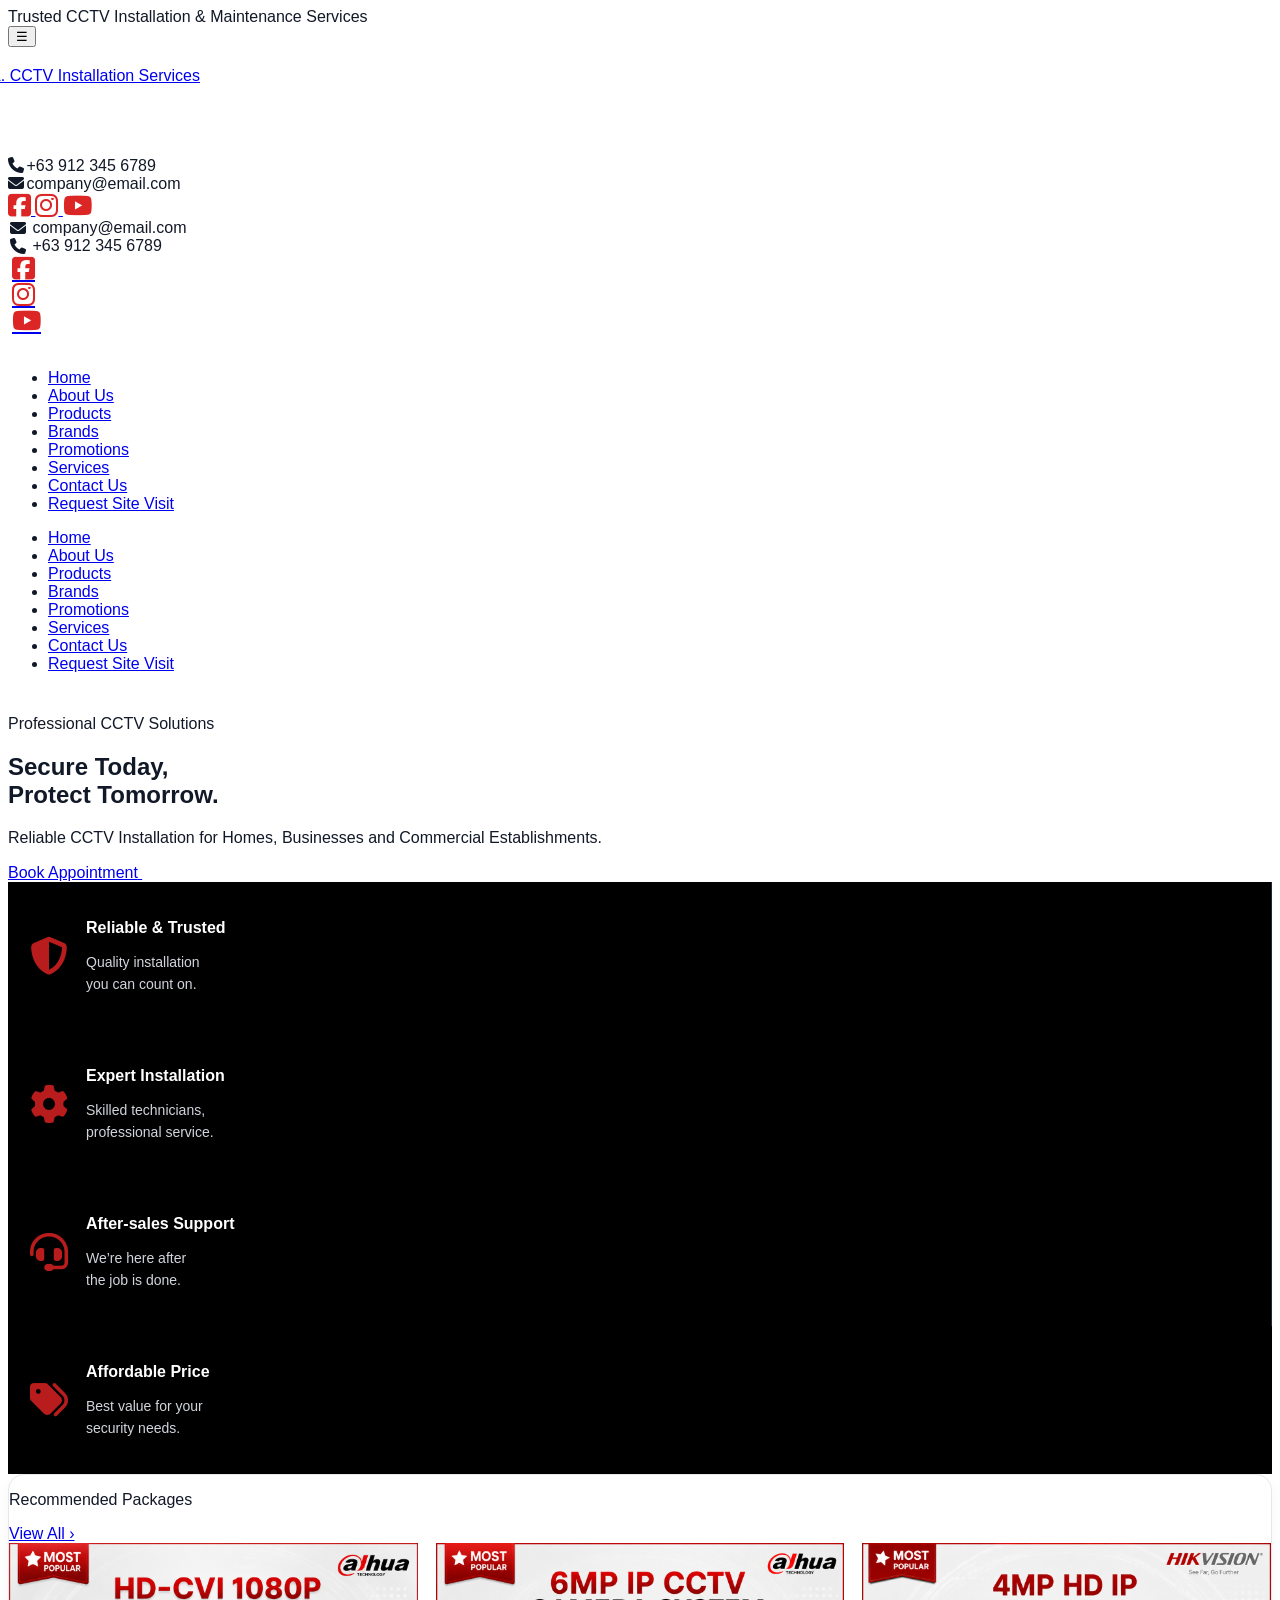
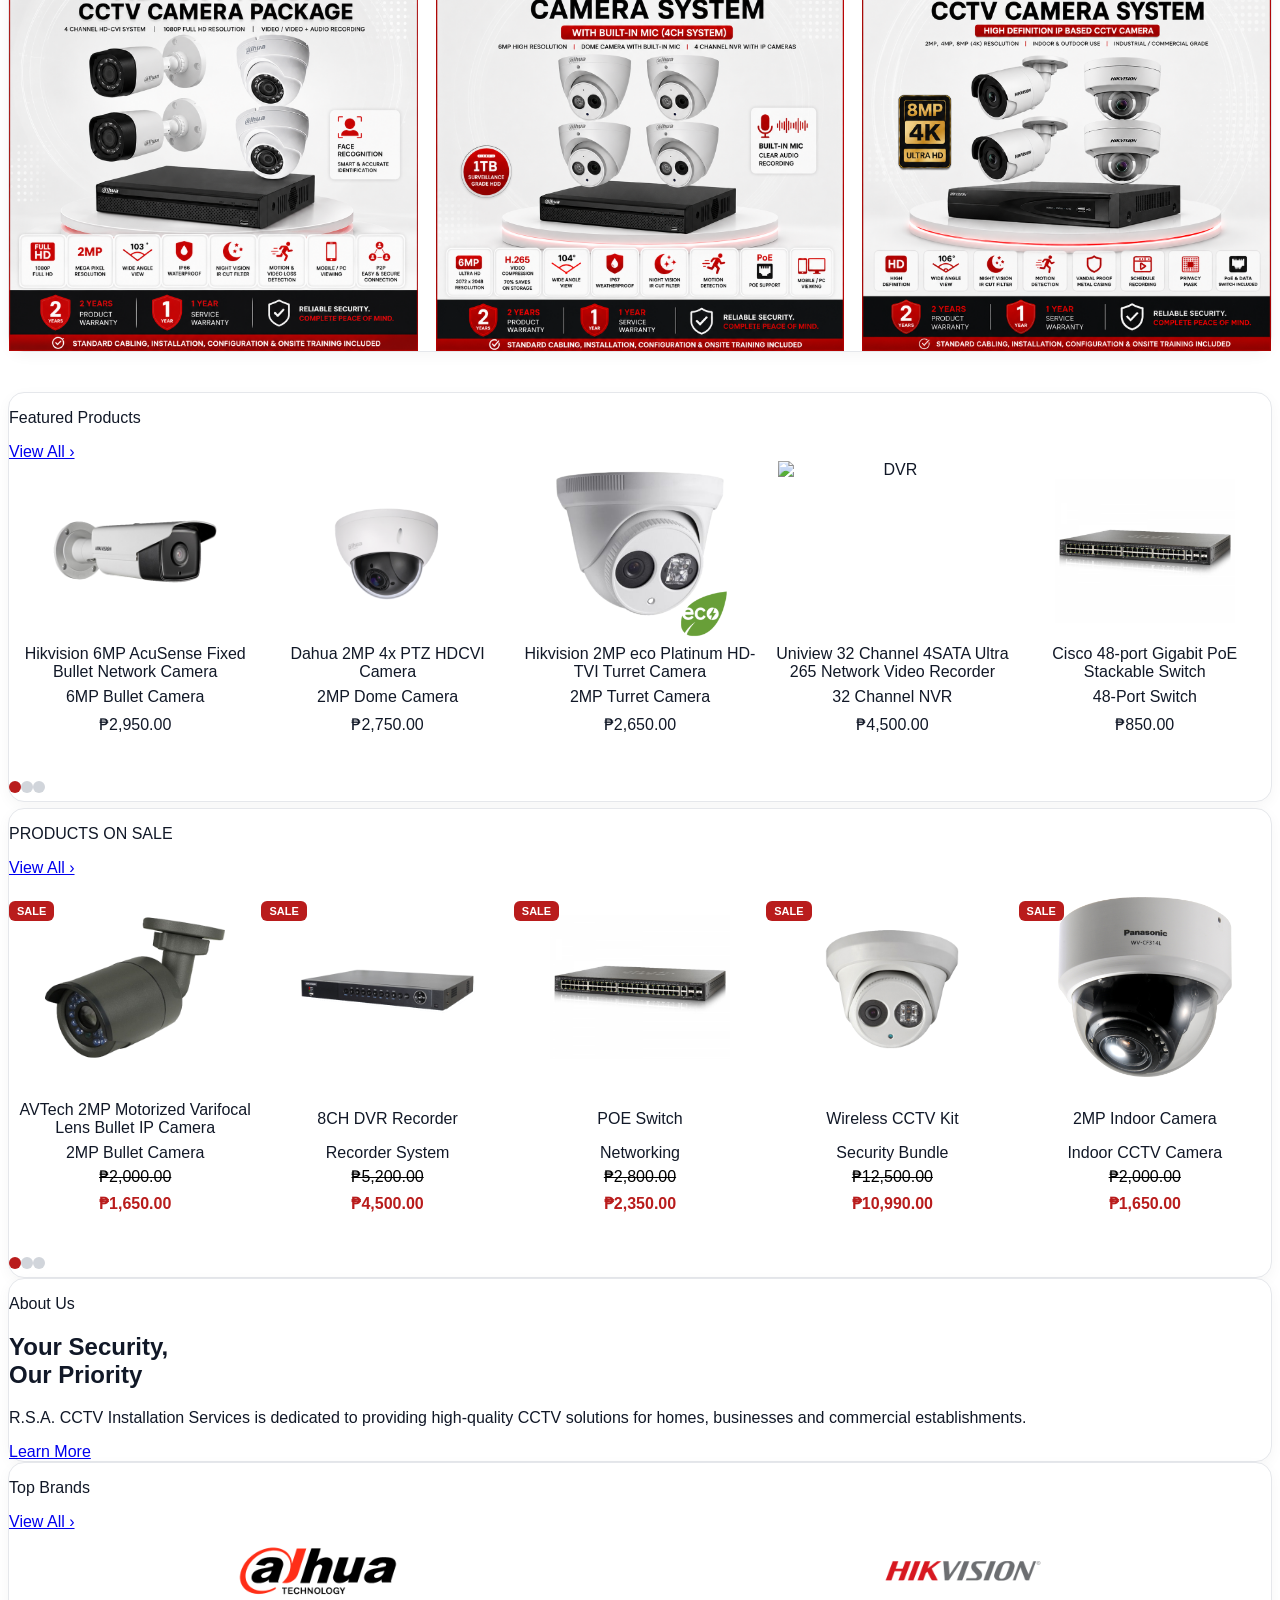
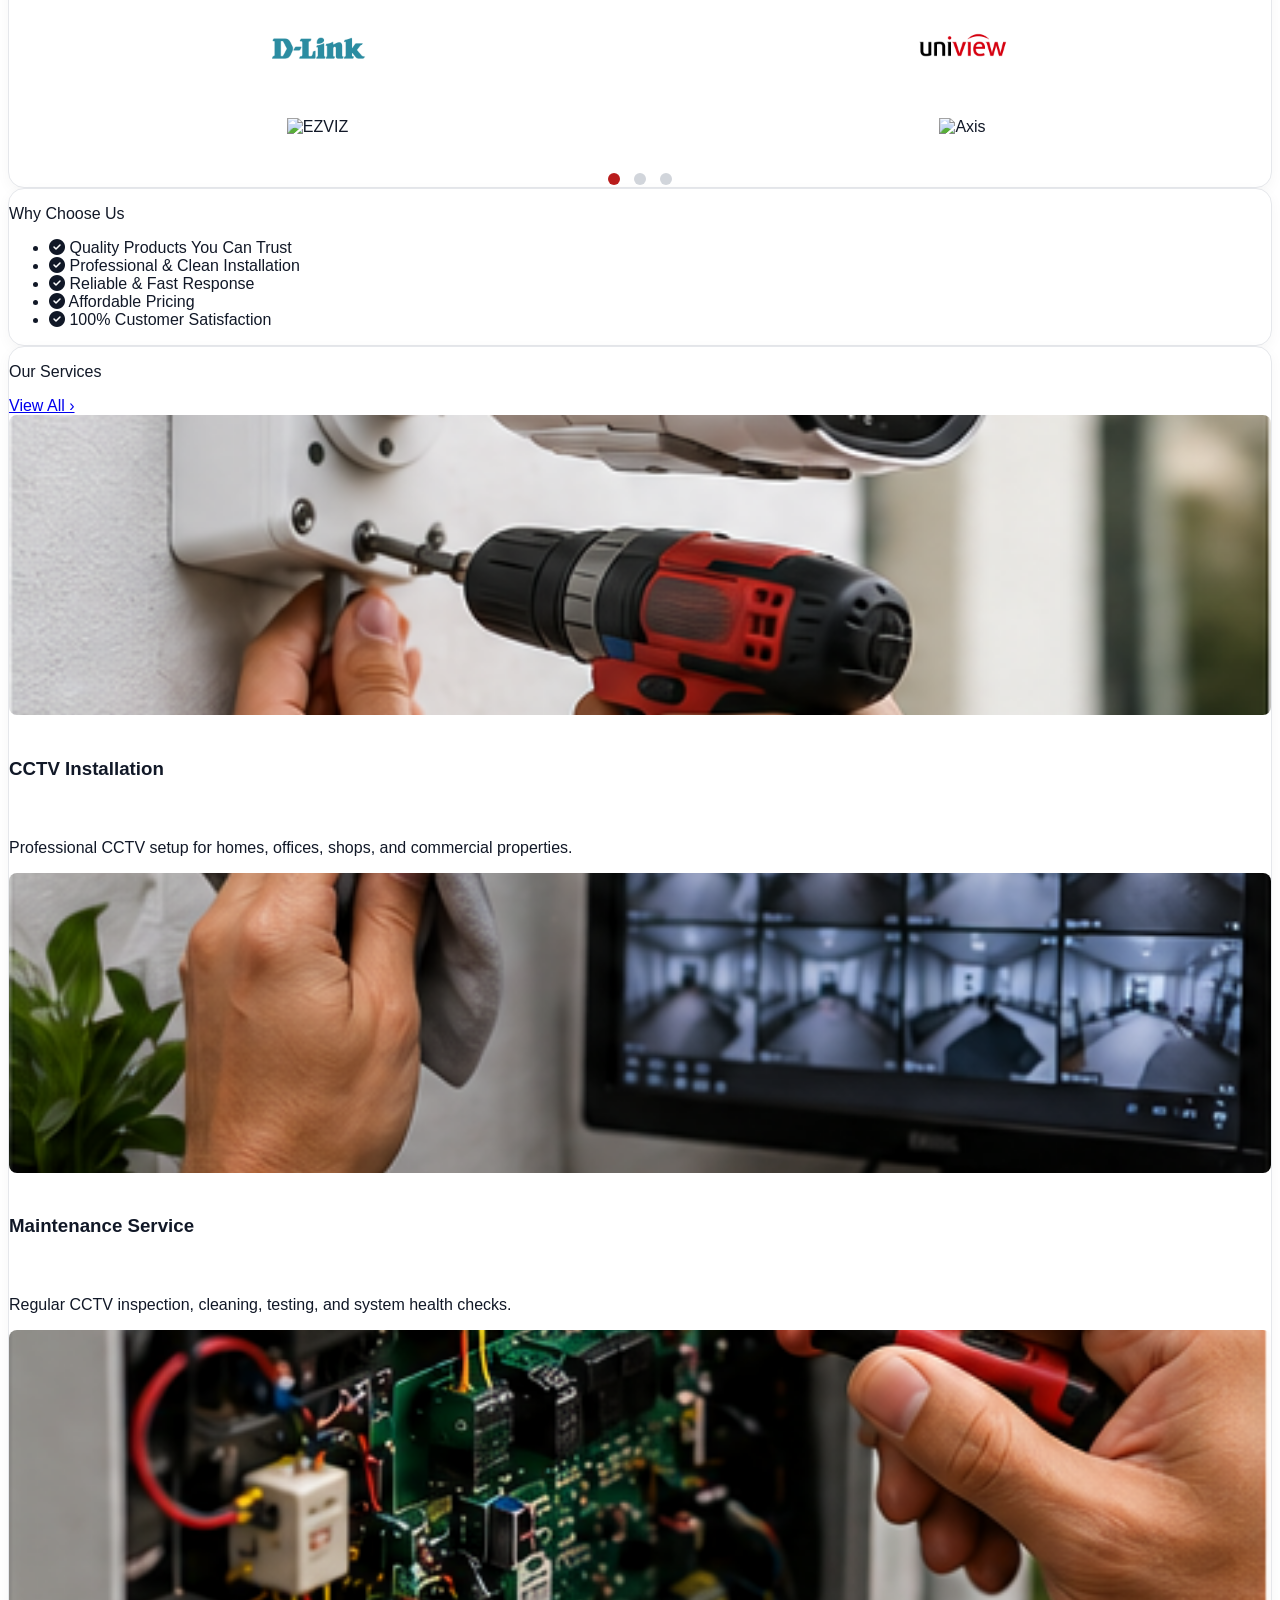
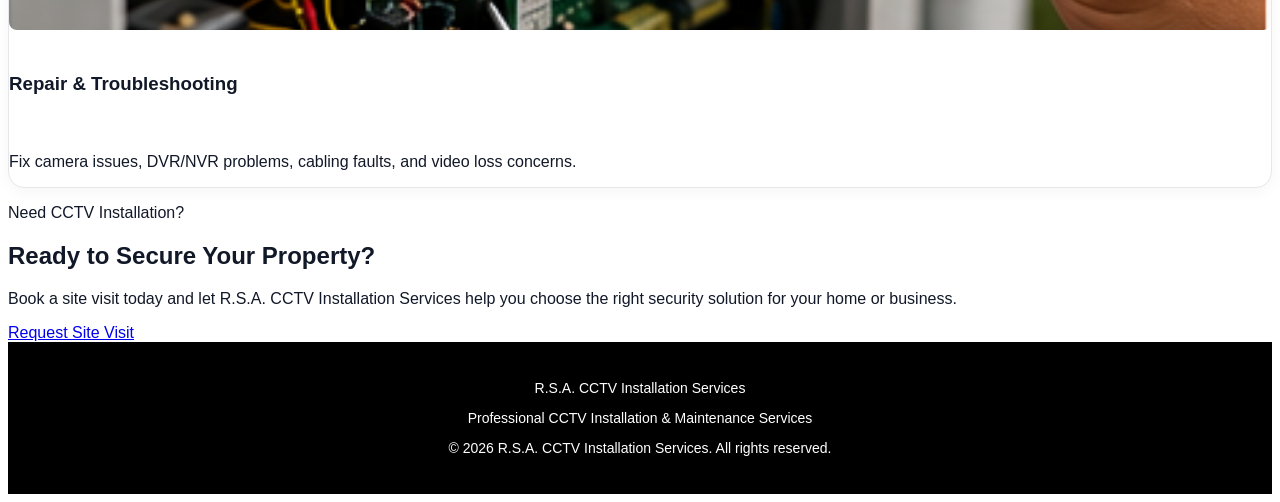
==== commit 341984da: "Updated brands home page" ====
--- a/frontend/index.html
+++ b/frontend/index.html
@@ -628,28 +628,74 @@
           <p class="text-red-700 text-sm font-bold uppercase">Top Brands</p>
           <a href="brands.html" class="text-sm font-bold hover:text-red-700">View All ›</a>
         </div>
-        <div class="top-brands-grid grid gap-4" style="grid-template-columns: repeat(2, minmax(0, 1fr));">
-          <div class="h-32 bg-white rounded-lg overflow-hidden p-3">
-            <div class="w-full h-full flex items-center justify-center">
-              <img src="./assets/images/brands/dahua.png" alt="dahua" class="max-h-[85%] max-w-[85%] object-contain">
-            </div>
-          </div>
-          <div class="h-32 bg-white rounded-lg overflow-hidden p-3">
-            <div class="w-full h-full flex items-center justify-center">
-              <img src="./assets/images/brands/hikvision.png" alt="hikvision" class="max-h-[85%] max-w-[85%] object-contain">
-            </div>
-          </div>
-          <div class="h-32 bg-white rounded-lg overflow-hidden p-3">
-            <div class="w-full h-full flex items-center justify-center">
-              <img src="./assets/images/brands/tplink.png" alt="tp-link" class="max-h-[85%] max-w-[85%] object-contain">
-            </div>
-          </div>
-          <div class="h-32 bg-white rounded-lg overflow-hidden p-3">
-            <div class="w-full h-full flex items-center justify-center">
-              <img src="./assets/images/brands/uniview.png" alt="uniview" class="max-h-[85%] max-w-[85%] object-contain">
-            </div>
-          </div>
-        </div>
+        <div id="homeBrandsGrid" class="home-brands-grid">
+          <div class="home-brand-item">
+            <div class="home-brand-logo-box">
+              <img src="./assets/images/brands/dahua.png" alt="Dahua">
+            </div>
+          </div>
+          <div class="home-brand-item">
+            <div class="home-brand-logo-box">
+              <img src="./assets/images/brands/hikvision.png" alt="Hikvision">
+            </div>
+          </div>
+          <div class="home-brand-item">
+            <div class="home-brand-logo-box">
+              <img src="./assets/images/brands/dlink.png" alt="D-Link">
+            </div>
+          </div>
+          <div class="home-brand-item">          
+            <div class="home-brand-logo-box">
+              <img src="./assets/images/brands/uniview.png" alt="Uniview">
+            </div>
+          </div>
+          <div class="home-brand-item">
+            <div class="home-brand-logo-box">
+              <img src="./assets/images/brands/ezviz.png" alt="EZVIZ">
+            </div>
+          </div>
+          <div class="home-brand-item">
+            <div class="home-brand-logo-box">
+              <img src="./assets/images/brands/axis.png" alt="Axis">
+            </div>
+          </div>
+          <div class="home-brand-item">
+            <div class="home-brand-logo-box">
+              <img src="./assets/images/brands/avtech.png" alt="AVTech">
+            </div>
+          </div>
+          <div class="home-brand-item">
+            <div class="home-brand-logo-box">
+              <img src="./assets/images/brands/hanwha.png" alt="Hanwha">
+            </div>
+          </div>
+          <div class="home-brand-item">
+            <div class="home-brand-logo-box">
+              <img src="./assets/images/brands/imou.png" alt="Imou">
+            </div>
+          </div>
+          <div class="home-brand-item">
+            <div class="home-brand-logo-box">
+              <img src="./assets/images/brands/seagate.png" alt="Seagate">
+            </div>
+          </div>
+          <div class="home-brand-item">
+            <div class="home-brand-logo-box">
+              <img src="./assets/images/brands/tplink.png" alt="TP-Link">
+            </div>
+          </div>
+          <div class="home-brand-item">
+            <div class="home-brand-logo-box">
+              <img src="./assets/images/brands/cisco.png" alt="Cisco">
+            </div>
+          </div>
+          <div class="home-brand-item">
+            <div class="home-brand-logo-box">
+              <img src="./assets/images/brands/panasonic.png" alt="Panasonic">
+            </div>
+          </div>
+        </div>
+        <div id="homeBrandsDots" class="home-brands-dots"></div>
       </div>
       <div class="home-soft-card p-6 md:p-8">
         <p class="text-red-700 text-sm font-bold uppercase mb-8">Why Choose Us</p>
--- a/frontend/assets/css/custom.css
+++ b/frontend/assets/css/custom.css
@@ -435,7 +435,7 @@
 }
 /* =========================
    TOP BRANDS - DEFAULT DESKTOP
-========================= */
+========================= 
 
 .top-brands-grid > div {
   height: 100px;
@@ -451,6 +451,102 @@
   object-fit: contain;
   display: block;
   transform: scale(1.1);
+}
+*/
+/* =========================
+   HOME TOP BRANDS PAGING
+========================= */
+
+.home-brands-grid {
+  display: grid;
+  grid-template-columns: repeat(2, 1fr);
+  gap: 18px 28px;
+  min-height: 0;
+  margin-top: 10px;
+
+  height: 220px;          /* fixed brand area */
+  align-content: start;   /* logos stay at top */
+}
+
+.home-brand-item {
+  display: none;
+  align-items: center;
+  justify-content: center;
+}
+
+.home-brand-logo-box {
+  width: 100%;
+  height: 60px;
+
+  display: flex;
+  align-items: center;
+  justify-content: center;
+
+  overflow: hidden;
+
+  background: #fff;
+}
+
+.home-brand-logo-box img {
+  max-width: 200px;
+  max-height: 100px;
+
+  width: auto;
+  height: auto;
+
+  object-fit: contain;
+
+  display: block;
+}
+
+.home-brand-logo-box {
+    height: 60px;
+}
+
+.home-brand-item:hover .home-brand-logo-box {
+  transform: translateY(-3px);
+}
+
+/* Dots */
+.home-brands-dots {
+  display: flex;
+  justify-content: center;
+  align-items: center;
+  gap: 14px;
+  min-height: 16px;
+  margin-top: 10px;
+}
+
+.home-brand-dot {
+  width: 12px;
+  height: 12px;
+  border-radius: 9999px;
+  background: #d1d5db;
+  border: none;
+  padding: 0;
+  cursor: pointer;
+}
+
+.home-brand-dot.active {
+  background: #b91c1c;
+}
+
+/* Mobile */
+@media (max-width: 767px) and (orientation: portrait) {
+  .home-brands-grid {
+    grid-template-columns: repeat(2, minmax(0, 1fr));
+    gap: 14px 18px;
+    min-height: 300px;
+  }
+
+  .home-brand-item {
+    height: 82px;
+  }
+
+  .home-brand-item img {
+    width: 200%;
+    height: 200%;
+  }
 }
 /* =========================
    NO RESULT SEARCH
@@ -1414,16 +1510,17 @@
 
 /* =========================
    TOP BRANDS LOGO ALIGNMENT - DESKTOP
-========================= */
+========================= 
 
 @media (min-width: 1181px) {
   .top-brands-grid {
     transform: translateY(12px);
   }
 }
+*/
 /* =========================
    TOP BRANDS - IPAD LANDSCAPE
-========================= */
+========================= 
 
 @media (min-width: 900px) and (max-width: 1180px) and (min-height: 650px) and (orientation: landscape) {
   .top-brands-grid {
@@ -1500,9 +1597,10 @@
   }
 
 }
+*/
 /* =========================
    TOP BRANDS - SMALL MOBILE LANDSCAPE
-========================= */
+========================= 
 
 @media (max-height: 430px) and (orientation: landscape) {
 
@@ -1511,10 +1609,10 @@
   }
 
 }
-
+*/
 /* =========================
    TOP BRANDS - LARGE MOBILE LANDSCAPE
-========================= */
+========================= 
 
 @media (min-height: 411px) and (max-height: 500px) and (orientation: landscape) {
 
@@ -1534,10 +1632,10 @@
   }
 
 }
-
+*/
 /* =========================
    TOP BRANDS - MOBILE LANDSCAPE VERTICAL BALANCE
-========================= */
+========================= 
 
 @media (max-height: 500px) and (orientation: landscape) {
 
@@ -1546,6 +1644,7 @@
   }
 
 }
+  */
 /* =========================
    SERVICES PREVIEW - IPAD PORTRAIT FINAL
 ========================= */
